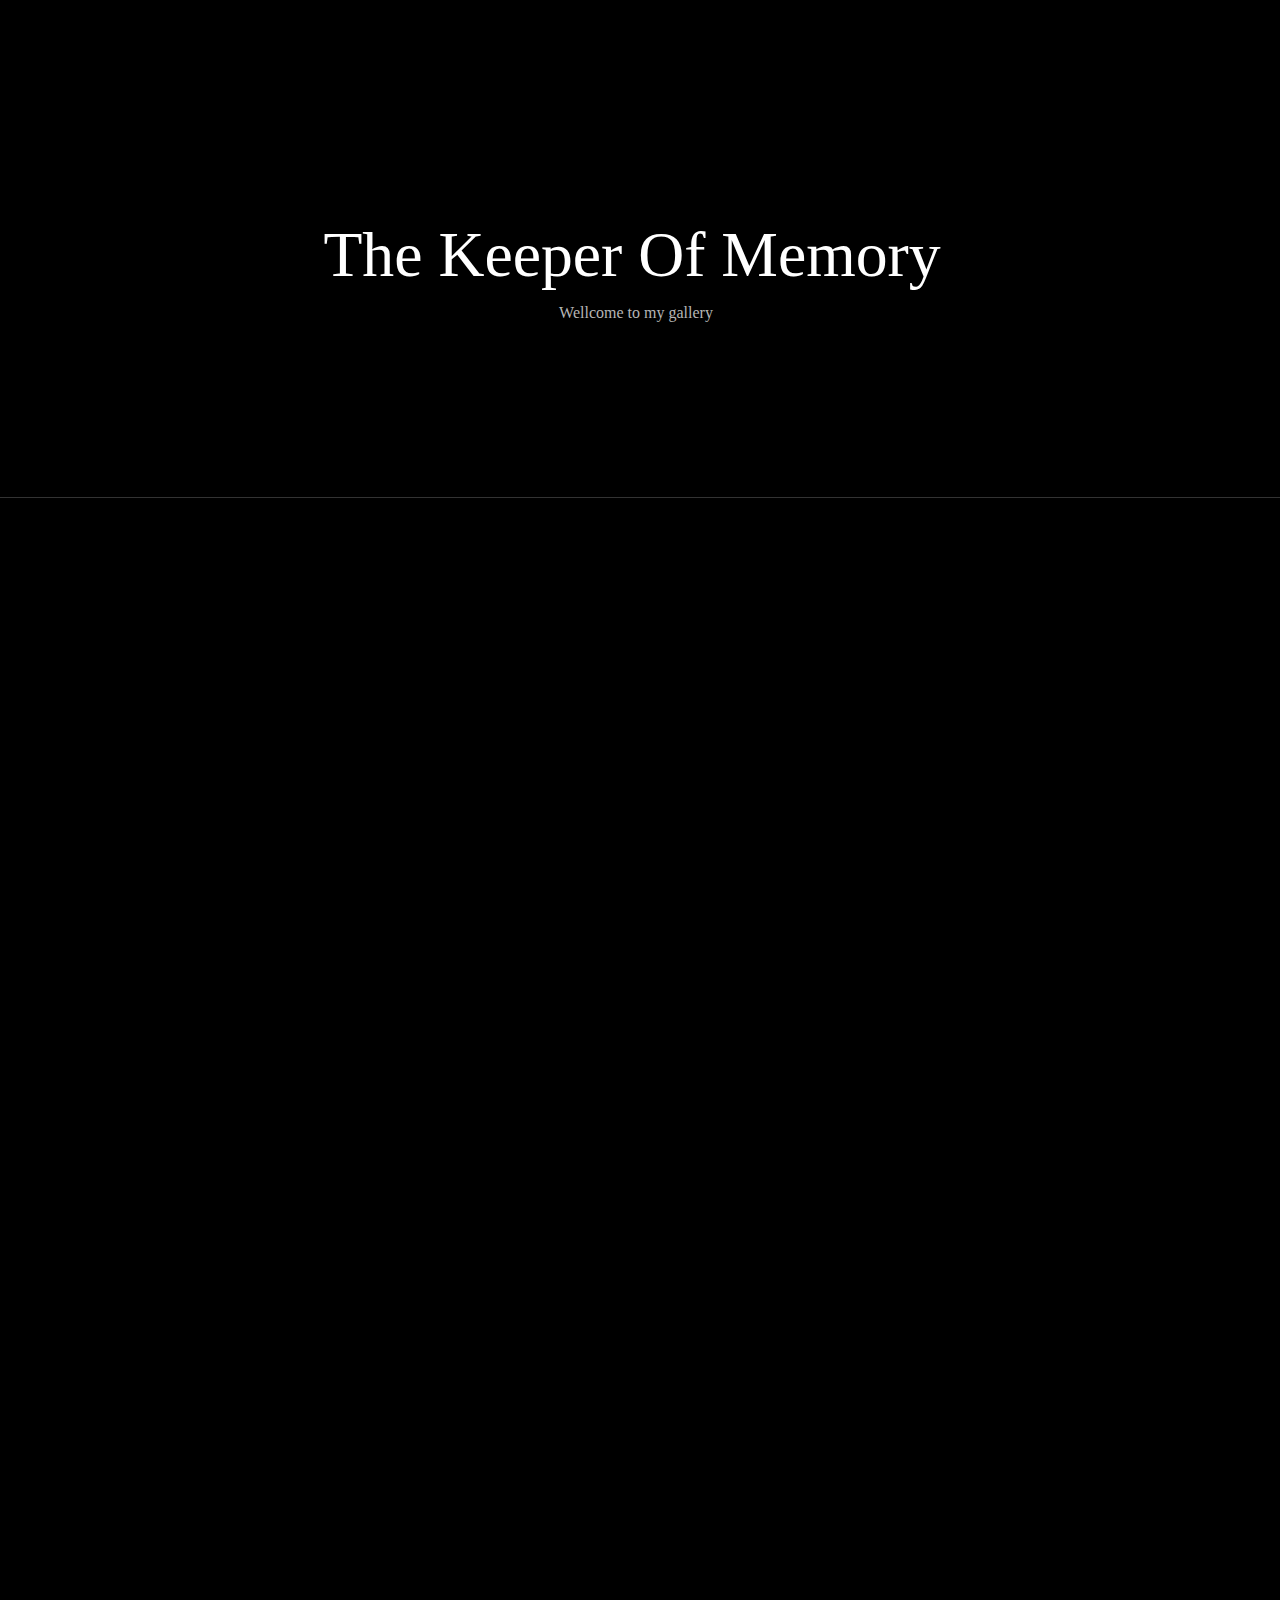
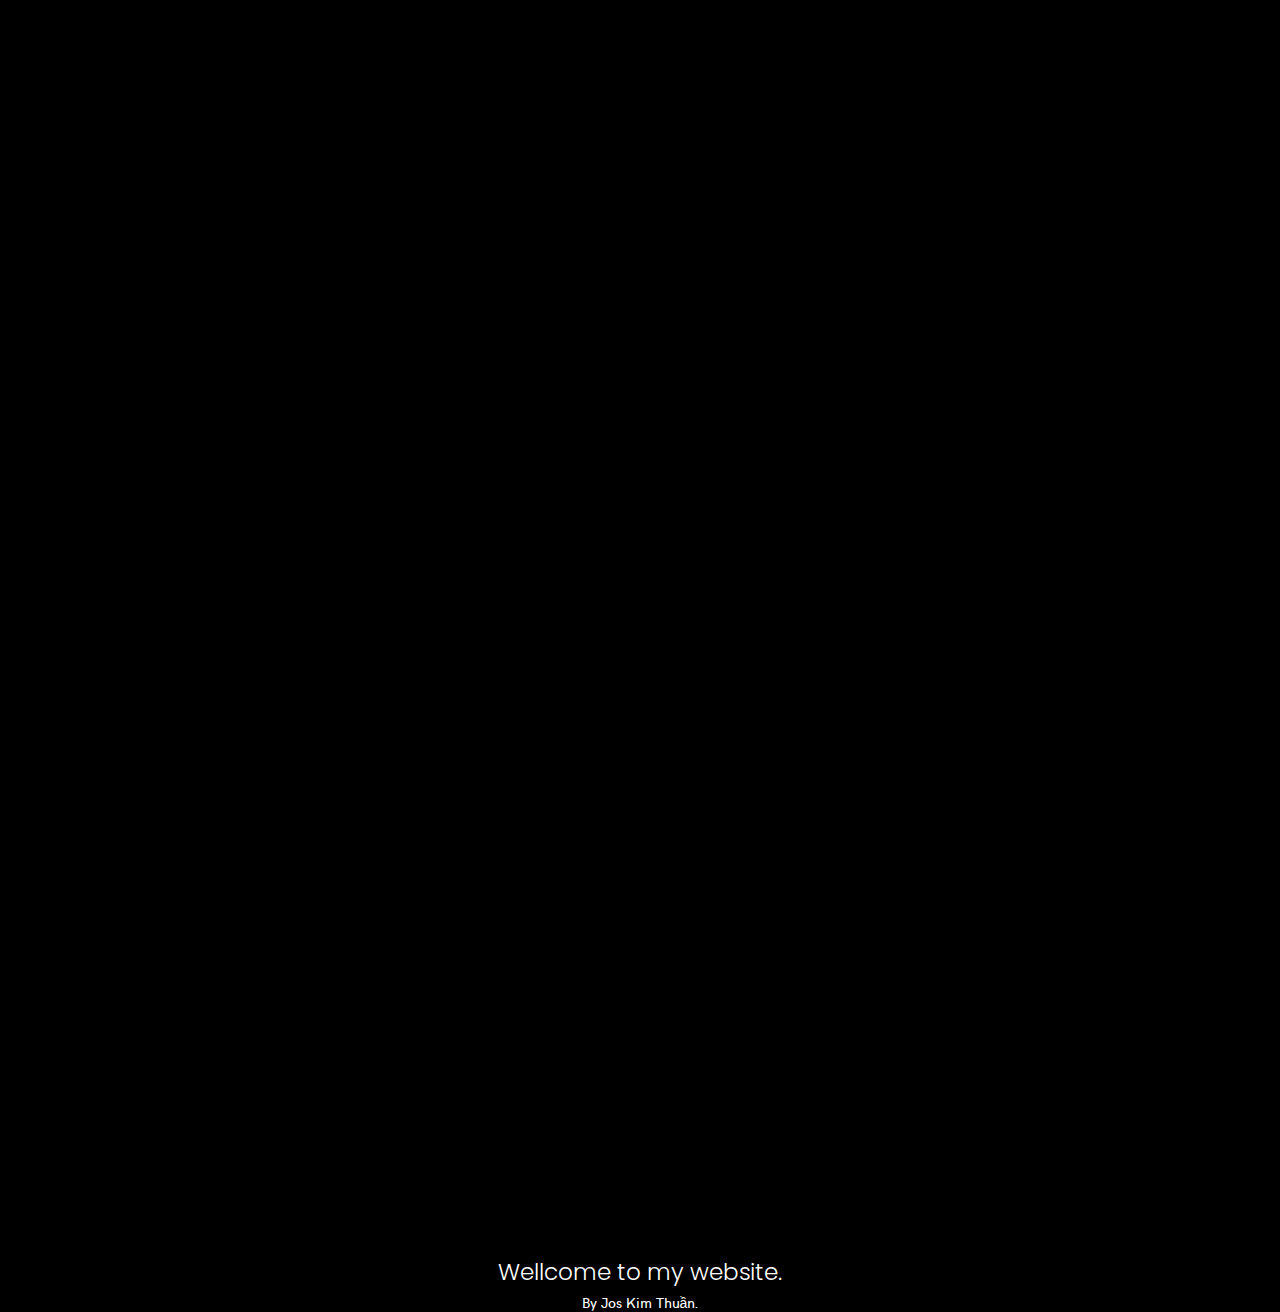
==== index.html @ 8feeb592 "Initial commit" ====
<!DOCTYPE html>
<html>
  <head>
    <title>The Keeper Of Memory</title>
    <meta name="viewport" content="width=device-width, initial-scale=1, maximum-scale=1">
    <meta charset="utf-8">
    <meta name="format-detection" content="telephone=no">
    <link rel="stylesheet" type="text/css" href="css/core.css">
<link rel="stylesheet" type="text/css" href="css/custom.css">
    <link rel="icon" type="image/png" href="favicon.png?version=4">
    <style type="text/css">
    @import url("css/elements.css");
    </style>
  </head>
  <body>
  <div id="wrapper" class="container-fluid">
      <header id="main-header" class="centered">
        <div class="responsive-nav">
          <div class="bar"></div>
          <div class="bar"></div>
          <div class="bar"></div>
        </div>
        <nav class="main-nav">
          <ul>
            <li><a href="pages/homepages/home-unique-scroll.html" class="active">Photo</a>
              <ul class="dropdown">
                <li><a href="pages/homepages/Trong Lòng Sài Gòn.html">Home - At The Heart Of Saigon&nbsp; &nbsp;</a>
                </li>
                <li><a href="pages/homepages/Chuyến tàu mùa hạ.html">Home - Chuyến tàu Mùa Hạ</a>
                </li>
                <li><a href="pages/homepages/home-fullscreen.html">Home - Fullscreen</a>
                </li>
                <li><a href="pages/homepages/home-fullscreen-offset.html">Home - Fullscreen offset</a>
                </li>
                <li><a href="pages/homepages/home-fullscreen-border.html">Home - Fullscreen border</a>
                </li>
                <li><a href="pages/homepages/home-hero-variant-1.html">Home - Hero variant 1</a>
                </li>
                <li><a href="pages/homepages/home-hero-variant-2.html">Home - Hero variant 2</a>
                </li>
                <li><a href="pages/homepages/home-sidebar-variant-1.html">Home - Sidebar variant 1</a>
                </li>
                <li><a href="pages/homepages/home-sidebar-variant-2.html">Home - Sidebar variant 2</a>
                </li>
              </ul>
            </li>
            <li><a href="pages/portfolio/portfolio-unique-scroll.html">Video</a>
              <ul class="dropdown">
                <li><a href="pages/portfolio/portfolio-unique-scroll.html">Portfolio - Unique scroll</a>
                </li>
                <li><a href="pages/portfolio/portfolio-classic-2-columns.html">Portfolio Classic - 2 columns</a>
                </li>
                <li><a href="pages/portfolio/portfolio-classic-3-columns.html">Portfolio Classic - 3 columns</a>
                </li>
                <li><a href="pages/portfolio/portfolio-classic-4-columns.html">Portfolio Classic - 4 columns</a>
                </li>
                <li><a href="pages/portfolio/portfolio-masonry.html">Portfolio Masonry - 4 columns</a>
                </li>
                <li><a href="pages/portfolio/portfolio-wide-photo.html">Portfolio - Wide photo</a>
                </li>
                <li><a href="pages/portfolio/portfolio-category-filters.html">Portfolio - Category filters</a>
                </li>
                <li><a href="pages/portfolio/portfolio-titan-slider.html">Portfolio - Titan Slider</a>
                </li>
              </ul>
            </li>
            <li><a href="pages/about/index.html">About</a>
            </li>
            <li><a href="pages/clients/index.html">Clients</a>
            </li>
            <li><a href="pages/contact/index.html">Contact</a>
            </li>
          </ul>
        </nav>
      </header>
    <div class="hero half vcenter border-bottom">
        <div class="container text-center">
			
          <h1>	The Keeper Of Memory&nbsp;</h1>
          <p class="text-ce">Wellcome to my gallery&nbsp;&nbsp;</p>
<html lang="vi">		
</head>
<body>
      </div>
      </div>
      <section>
        <div class="img-grid col-3 spacious">
          <div class="item-sizer"></div>
		  <a href="pages/homepages/Trong Lòng Sài Gòn.html" class="item effect"><img src="images/home/DSC00295 copy.jpg">
          <div class="caption">At The Heart Of Saigon </div></a>
			<a href="pages/homepages/Chuyến tàu mùa hạ.html" class="item effect"><img src="images/home/DSC07175.jpg">
                      <div class="caption">Chuyến Tàu Mùa Hạ</div></a>
			  <a href="pages/homepages/Film With Experience .html" class="item effect"><img src="images/home/DSC07254-copy.jpg">
                      <div class="caption"> Film With Experience</div></a>
			<a href="pages/homepages/Saveur Cafe.html" class="item effect"><img src="images/home/Untitled-2.jpg">
                      <div class="caption">Saveur Cafe</div></a><a href="pages/homepages/home-hero-variant-2.html" class="item effect"><img src="images/home/DSC05440-Edit.jpg">
                      <div class="caption">Sống - Saigon Home Cusine&nbsp; &nbsp; &nbsp; </div>
			</a>
		  <a href="pages/homepages/Le Flaneur Cafe.html" class="item effect"><img src="images/home/latte.jpg">
                      <div class="caption">Le Flaneur Cafe&nbsp;</div></a><a href="pages/portfolio/portfolio-unique-scroll.html" class="item effect"><img src="images/home/DSC07754.jpg">
                      <div class="caption">Orange &amp; Kokonurt&nbsp;</div></a><a href="pages/portfolio/portfolio-classic-2-columns.html" class="item effect"><img src="images/home/DSC02743.jpg">
                      <div class="caption">Biti's Hành Trình Của Thanh Xuân&nbsp;</div></a><a href="pages/portfolio/portfolio-classic-3-columns.html" class="item effect"><img src="images/home/5_1.9.2.jpg">
                      <div class="caption">Color Grading Jollibee TVC</div></a><a href="pages/homepages/MV CÓ NGÀY COLORIST.html" class="item effect"><img src="images/home/Untitled_1.29.1.jpg">
                      <div class="caption">COLOR GRADING MV CÓ NGÀY</div></a><a href="pages/portfolio/portfolio-masonry.html" class="item effect"><img src="images/home/z5580603219897_108f2b00074d851c2158ee49115f776c.jpg">
                      <div class="caption">Portfolio - Masonry</div></a><a href="pages/portfolio/portfolio-wide-photo.html" class="item effect"><img src="images/home/z5580603219897_108f2b00074d851c2158ee49115f776c.jpg">
                      <div class="caption">Portfolio - Wide</div></a><a href="pages/portfolio/portfolio-category-filters.html" class="item effect"><img src="images/home/z5580603206824_2358f6728b9cd5fef89960ec87cf457b.jpg">
                      <div class="caption">Portfolio - Category Filters</div></a><a href="pages/portfolio/portfolio-titan-slider.html" class="item effect"><img src="images/home/z5580603206824_2358f6728b9cd5fef89960ec87cf457b.jpg">
                      <div class="caption">Portfolio - Titan Slider</div></a><a href="pages/about/index.html" class="item effect"><img src="images/home/z5580603219897_108f2b00074d851c2158ee49115f776c.jpg">
                      <div class="caption">About</div></a><a href="pages/clients/index.html" class="item effect"><img src="images/home/z5580603206824_2358f6728b9cd5fef89960ec87cf457b.jpg">
                      <div class="caption">Clients</div></a><a href="pages/contact/index.html" class="item effect"><img src="images/home/DSC05402_1.jpg">
                      <div class="caption">Contact</div></a>
        </div>
      </section>
    </div>
    <script src="js/vendor.js"></script>
    <script src="js/functions.js"></script>
  </body>
	 
    </div>

    <footer>
<div>
	  </div>
		<h3 class="text-center">Wellcome to my website.</h3>
			<h5 class="text-center">By Jos Kim Thuần.</h5>
    </footer>
</html>
---- css/core.css ----
@charset "UTF-8";
/*--------------
---   Core   ---
---------------*/
/*!
 * Bootstrap v3.3.7 (http://getbootstrap.com)
 * Copyright 2011-2016 Twitter, Inc.
 * Licensed under MIT (https://github.com/twbs/bootstrap/blob/master/LICENSE)
 */
/*! normalize.css v3.0.3 | MIT License | github.com/necolas/normalize.css */
@import url(https://fonts.googleapis.com/css?family=Poppins:300,400,600,700);
html {
  font-family: sans-serif;
  -ms-text-size-adjust: 100%;
  -webkit-text-size-adjust: 100%;
}

body {
  margin: 0;
}

article,
aside,
details,
figcaption,
figure,
footer,
header,
hgroup,
main,
menu,
nav,
section,
summary {
  display: block;
}

audio,
canvas,
progress,
video {
  display: inline-block;
  vertical-align: baseline;
}

audio:not([controls]) {
  display: none;
  height: 0;
}

[hidden],
template {
  display: none;
}

a {
  background-color: transparent;
}

a:active,
a:hover {
  outline: 0;
}

abbr[title] {
  border-bottom: 1px dotted;
}

b,
strong {
  font-weight: bold;
}

dfn {
  font-style: italic;
}

h1 {
    font-size: 2em;
    margin-top: 0.67em;
    margin-right: 0;
    margin-bottom: 0.67em;
}

mark {
  background: #ff0;
  color: #000;
}

small {
  font-size: 80%;
}

sub,
sup {
  font-size: 75%;
  line-height: 0;
  position: relative;
  vertical-align: baseline;
}

sup {
  top: -0.5em;
}

sub {
  bottom: -0.25em;
}

img {
  border: 0;
}

svg:not(:root) {
  overflow: hidden;
}

figure {
  margin: 1em 40px;
}

hr {
  box-sizing: content-box;
  height: 0;
}

pre {
  overflow: auto;
}

code,
kbd,
pre,
samp {
  font-family: monospace, monospace;
  font-size: 1em;
}

button,
input,
optgroup,
select,
textarea {
  color: inherit;
  font: inherit;
  margin: 0;
}

button {
  overflow: visible;
}

button,
select {
  text-transform: none;
}

button,
html input[type="button"],
input[type="reset"],
input[type="submit"] {
  -webkit-appearance: button;
  cursor: pointer;
}

button[disabled],
html input[disabled] {
  cursor: default;
}

button::-moz-focus-inner,
input::-moz-focus-inner {
  border: 0;
  padding: 0;
}

input {
  line-height: normal;
}

input[type="checkbox"],
input[type="radio"] {
  box-sizing: border-box;
  padding: 0;
}

input[type="number"]::-webkit-inner-spin-button,
input[type="number"]::-webkit-outer-spin-button {
  height: auto;
}

input[type="search"] {
  -webkit-appearance: textfield;
  box-sizing: content-box;
}

input[type="search"]::-webkit-search-cancel-button,
input[type="search"]::-webkit-search-decoration {
  -webkit-appearance: none;
}

fieldset {
  border: 1px solid #c0c0c0;
  margin: 0 2px;
  padding: 0.35em 0.625em 0.75em;
}

legend {
  border: 0;
  padding: 0;
}

textarea {
  overflow: auto;
}

optgroup {
  font-weight: bold;
}

table {
  border-collapse: collapse;
  border-spacing: 0;
}

td,
th {
  padding: 0;
}

/*! Source: https://github.com/h5bp/html5-boilerplate/blob/master/src/css/main.css */
@media print {
  *,
  *:before,
  *:after {
    background: transparent !important;
    color: #000 !important;
    box-shadow: none !important;
    text-shadow: none !important;
  }
  a,
  a:visited {
    text-decoration: underline;
  }
  a[href]:after {
    content: " (" attr(href) ")";
  }
  abbr[title]:after {
    content: " (" attr(title) ")";
  }
  a[href^="#"]:after,
  a[href^="javascript:"]:after {
    content: "";
  }
  pre,
  blockquote {
    border: 1px solid #999;
    page-break-inside: avoid;
  }
  thead {
    display: table-header-group;
  }
  tr,
  img {
    page-break-inside: avoid;
  }
  img {
    max-width: 100% !important;
  }
  p,
  h2,
  h3 {
    orphans: 3;
    widows: 3;
  }
  h2,
  h3 {
    page-break-after: avoid;
  }
  .navbar {
    display: none;
  }
  .btn > .caret,
  .dropup > .btn > .caret {
    border-top-color: #000 !important;
  }
  .label {
    border: 1px solid #000;
  }
  .table {
    border-collapse: collapse !important;
  }
  .table td,
  .table th {
    background-color: #fff !important;
  }
  .table-bordered th,
  .table-bordered td {
    border: 1px solid #ddd !important;
  }
}

@font-face {
  font-family: 'Glyphicons Halflings';
  src: url("../fonts/bootstrap/glyphicons-halflings-regular.eot");
  src: url("../fonts/bootstrap/glyphicons-halflings-regular.eot?#iefix") format("embedded-opentype"), url("../fonts/bootstrap/glyphicons-halflings-regular.woff2") format("woff2"), url("../fonts/bootstrap/glyphicons-halflings-regular.woff") format("woff"), url("../fonts/bootstrap/glyphicons-halflings-regular.ttf") format("truetype"), url("../fonts/bootstrap/glyphicons-halflings-regular.svg#glyphicons_halflingsregular") format("svg");
}

.glyphicon {
  position: relative;
  top: 1px;
  display: inline-block;
  font-family: 'Glyphicons Halflings';
  font-style: normal;
  font-weight: normal;
  line-height: 1;
  -webkit-font-smoothing: antialiased;
  -moz-osx-font-smoothing: grayscale;
}

.glyphicon-asterisk:before {
  content: "\002a";
}

.glyphicon-plus:before {
  content: "\002b";
}

.glyphicon-euro:before,
.glyphicon-eur:before {
  content: "\20ac";
}

.glyphicon-minus:before {
  content: "\2212";
}

.glyphicon-cloud:before {
  content: "\2601";
}

.glyphicon-envelope:before {
  content: "\2709";
}

.glyphicon-pencil:before {
  content: "\270f";
}

.glyphicon-glass:before {
  content: "\e001";
}

.glyphicon-music:before {
  content: "\e002";
}

.glyphicon-search:before {
  content: "\e003";
}

.glyphicon-heart:before {
  content: "\e005";
}

.glyphicon-star:before {
  content: "\e006";
}

.glyphicon-star-empty:before {
  content: "\e007";
}

.glyphicon-user:before {
  content: "\e008";
}

.glyphicon-film:before {
  content: "\e009";
}

.glyphicon-th-large:before {
  content: "\e010";
}

.glyphicon-th:before {
  content: "\e011";
}

.glyphicon-th-list:before {
  content: "\e012";
}

.glyphicon-ok:before {
  content: "\e013";
}

.glyphicon-remove:before {
  content: "\e014";
}

.glyphicon-zoom-in:before {
  content: "\e015";
}

.glyphicon-zoom-out:before {
  content: "\e016";
}

.glyphicon-off:before {
  content: "\e017";
}

.glyphicon-signal:before {
  content: "\e018";
}

.glyphicon-cog:before {
  content: "\e019";
}

.glyphicon-trash:before {
  content: "\e020";
}

.glyphicon-home:before {
  content: "\e021";
}

.glyphicon-file:before {
  content: "\e022";
}

.glyphicon-time:before {
  content: "\e023";
}

.glyphicon-road:before {
  content: "\e024";
}

.glyphicon-download-alt:before {
  content: "\e025";
}

.glyphicon-download:before {
  content: "\e026";
}

.glyphicon-upload:before {
  content: "\e027";
}

.glyphicon-inbox:before {
  content: "\e028";
}

.glyphicon-play-circle:before {
  content: "\e029";
}

.glyphicon-repeat:before {
  content: "\e030";
}

.glyphicon-refresh:before {
  content: "\e031";
}

.glyphicon-list-alt:before {
  content: "\e032";
}

.glyphicon-lock:before {
  content: "\e033";
}

.glyphicon-flag:before {
  content: "\e034";
}

.glyphicon-headphones:before {
  content: "\e035";
}

.glyphicon-volume-off:before {
  content: "\e036";
}

.glyphicon-volume-down:before {
  content: "\e037";
}

.glyphicon-volume-up:before {
  content: "\e038";
}

.glyphicon-qrcode:before {
  content: "\e039";
}

.glyphicon-barcode:before {
  content: "\e040";
}

.glyphicon-tag:before {
  content: "\e041";
}

.glyphicon-tags:before {
  content: "\e042";
}

.glyphicon-book:before {
  content: "\e043";
}

.glyphicon-bookmark:before {
  content: "\e044";
}

.glyphicon-print:before {
  content: "\e045";
}

.glyphicon-camera:before {
  content: "\e046";
}

.glyphicon-font:before {
  content: "\e047";
}

.glyphicon-bold:before {
  content: "\e048";
}

.glyphicon-italic:before {
  content: "\e049";
}

.glyphicon-text-height:before {
  content: "\e050";
}

.glyphicon-text-width:before {
  content: "\e051";
}

.glyphicon-align-left:before {
  content: "\e052";
}

.glyphicon-align-center:before {
  content: "\e053";
}

.glyphicon-align-right:before {
  content: "\e054";
}

.glyphicon-align-justify:before {
  content: "\e055";
}

.glyphicon-list:before {
  content: "\e056";
}

.glyphicon-indent-left:before {
  content: "\e057";
}

.glyphicon-indent-right:before {
  content: "\e058";
}

.glyphicon-facetime-video:before {
  content: "\e059";
}

.glyphicon-picture:before {
  content: "\e060";
}

.glyphicon-map-marker:before {
  content: "\e062";
}

.glyphicon-adjust:before {
  content: "\e063";
}

.glyphicon-tint:before {
  content: "\e064";
}

.glyphicon-edit:before {
  content: "\e065";
}

.glyphicon-share:before {
  content: "\e066";
}

.glyphicon-check:before {
  content: "\e067";
}

.glyphicon-move:before {
  content: "\e068";
}

.glyphicon-step-backward:before {
  content: "\e069";
}

.glyphicon-fast-backward:before {
  content: "\e070";
}

.glyphicon-backward:before {
  content: "\e071";
}

.glyphicon-play:before {
  content: "\e072";
}

.glyphicon-pause:before {
  content: "\e073";
}

.glyphicon-stop:before {
  content: "\e074";
}

.glyphicon-forward:before {
  content: "\e075";
}

.glyphicon-fast-forward:before {
  content: "\e076";
}

.glyphicon-step-forward:before {
  content: "\e077";
}

.glyphicon-eject:before {
  content: "\e078";
}

.glyphicon-chevron-left:before {
  content: "\e079";
}

.glyphicon-chevron-right:before {
  content: "\e080";
}

.glyphicon-plus-sign:before {
  content: "\e081";
}

.glyphicon-minus-sign:before {
  content: "\e082";
}

.glyphicon-remove-sign:before {
  content: "\e083";
}

.glyphicon-ok-sign:before {
  content: "\e084";
}

.glyphicon-question-sign:before {
  content: "\e085";
}

.glyphicon-info-sign:before {
  content: "\e086";
}

.glyphicon-screenshot:before {
  content: "\e087";
}

.glyphicon-remove-circle:before {
  content: "\e088";
}

.glyphicon-ok-circle:before {
  content: "\e089";
}

.glyphicon-ban-circle:before {
  content: "\e090";
}

.glyphicon-arrow-left:before {
  content: "\e091";
}

.glyphicon-arrow-right:before {
  content: "\e092";
}

.glyphicon-arrow-up:before {
  content: "\e093";
}

.glyphicon-arrow-down:before {
  content: "\e094";
}

.glyphicon-share-alt:before {
  content: "\e095";
}

.glyphicon-resize-full:before {
  content: "\e096";
}

.glyphicon-resize-small:before {
  content: "\e097";
}

.glyphicon-exclamation-sign:before {
  content: "\e101";
}

.glyphicon-gift:before {
  content: "\e102";
}

.glyphicon-leaf:before {
  content: "\e103";
}

.glyphicon-fire:before {
  content: "\e104";
}

.glyphicon-eye-open:before {
  content: "\e105";
}

.glyphicon-eye-close:before {
  content: "\e106";
}

.glyphicon-warning-sign:before {
  content: "\e107";
}

.glyphicon-plane:before {
  content: "\e108";
}

.glyphicon-calendar:before {
  content: "\e109";
}

.glyphicon-random:before {
  content: "\e110";
}

.glyphicon-comment:before {
  content: "\e111";
}

.glyphicon-magnet:before {
  content: "\e112";
}

.glyphicon-chevron-up:before {
  content: "\e113";
}

.glyphicon-chevron-down:before {
  content: "\e114";
}

.glyphicon-retweet:before {
  content: "\e115";
}

.glyphicon-shopping-cart:before {
  content: "\e116";
}

.glyphicon-folder-close:before {
  content: "\e117";
}

.glyphicon-folder-open:before {
  content: "\e118";
}

.glyphicon-resize-vertical:before {
  content: "\e119";
}

.glyphicon-resize-horizontal:before {
  content: "\e120";
}

.glyphicon-hdd:before {
  content: "\e121";
}

.glyphicon-bullhorn:before {
  content: "\e122";
}

.glyphicon-bell:before {
  content: "\e123";
}

.glyphicon-certificate:before {
  content: "\e124";
}

.glyphicon-thumbs-up:before {
  content: "\e125";
}

.glyphicon-thumbs-down:before {
  content: "\e126";
}

.glyphicon-hand-right:before {
  content: "\e127";
}

.glyphicon-hand-left:before {
  content: "\e128";
}

.glyphicon-hand-up:before {
  content: "\e129";
}

.glyphicon-hand-down:before {
  content: "\e130";
}

.glyphicon-circle-arrow-right:before {
  content: "\e131";
}

.glyphicon-circle-arrow-left:before {
  content: "\e132";
}

.glyphicon-circle-arrow-up:before {
  content: "\e133";
}

.glyphicon-circle-arrow-down:before {
  content: "\e134";
}

.glyphicon-globe:before {
  content: "\e135";
}

.glyphicon-wrench:before {
  content: "\e136";
}

.glyphicon-tasks:before {
  content: "\e137";
}

.glyphicon-filter:before {
  content: "\e138";
}

.glyphicon-briefcase:before {
  content: "\e139";
}

.glyphicon-fullscreen:before {
  content: "\e140";
}

.glyphicon-dashboard:before {
  content: "\e141";
}

.glyphicon-paperclip:before {
  content: "\e142";
}

.glyphicon-heart-empty:before {
  content: "\e143";
}

.glyphicon-link:before {
  content: "\e144";
}

.glyphicon-phone:before {
  content: "\e145";
}

.glyphicon-pushpin:before {
  content: "\e146";
}

.glyphicon-usd:before {
  content: "\e148";
}

.glyphicon-gbp:before {
  content: "\e149";
}

.glyphicon-sort:before {
  content: "\e150";
}

.glyphicon-sort-by-alphabet:before {
  content: "\e151";
}

.glyphicon-sort-by-alphabet-alt:before {
  content: "\e152";
}

.glyphicon-sort-by-order:before {
  content: "\e153";
}

.glyphicon-sort-by-order-alt:before {
  content: "\e154";
}

.glyphicon-sort-by-attributes:before {
  content: "\e155";
}

.glyphicon-sort-by-attributes-alt:before {
  content: "\e156";
}

.glyphicon-unchecked:before {
  content: "\e157";
}

.glyphicon-expand:before {
  content: "\e158";
}

.glyphicon-collapse-down:before {
  content: "\e159";
}

.glyphicon-collapse-up:before {
  content: "\e160";
}

.glyphicon-log-in:before {
  content: "\e161";
}

.glyphicon-flash:before {
  content: "\e162";
}

.glyphicon-log-out:before {
  content: "\e163";
}

.glyphicon-new-window:before {
  content: "\e164";
}

.glyphicon-record:before {
  content: "\e165";
}

.glyphicon-save:before {
  content: "\e166";
}

.glyphicon-open:before {
  content: "\e167";
}

.glyphicon-saved:before {
  content: "\e168";
}

.glyphicon-import:before {
  content: "\e169";
}

.glyphicon-export:before {
  content: "\e170";
}

.glyphicon-send:before {
  content: "\e171";
}

.glyphicon-floppy-disk:before {
  content: "\e172";
}

.glyphicon-floppy-saved:before {
  content: "\e173";
}

.glyphicon-floppy-remove:before {
  content: "\e174";
}

.glyphicon-floppy-save:before {
  content: "\e175";
}

.glyphicon-floppy-open:before {
  content: "\e176";
}

.glyphicon-credit-card:before {
  content: "\e177";
}

.glyphicon-transfer:before {
  content: "\e178";
}

.glyphicon-cutlery:before {
  content: "\e179";
}

.glyphicon-header:before {
  content: "\e180";
}

.glyphicon-compressed:before {
  content: "\e181";
}

.glyphicon-earphone:before {
  content: "\e182";
}

.glyphicon-phone-alt:before {
  content: "\e183";
}

.glyphicon-tower:before {
  content: "\e184";
}

.glyphicon-stats:before {
  content: "\e185";
}

.glyphicon-sd-video:before {
  content: "\e186";
}

.glyphicon-hd-video:before {
  content: "\e187";
}

.glyphicon-subtitles:before {
  content: "\e188";
}

.glyphicon-sound-stereo:before {
  content: "\e189";
}

.glyphicon-sound-dolby:before {
  content: "\e190";
}

.glyphicon-sound-5-1:before {
  content: "\e191";
}

.glyphicon-sound-6-1:before {
  content: "\e192";
}

.glyphicon-sound-7-1:before {
  content: "\e193";
}

.glyphicon-copyright-mark:before {
  content: "\e194";
}

.glyphicon-registration-mark:before {
  content: "\e195";
}

.glyphicon-cloud-download:before {
  content: "\e197";
}

.glyphicon-cloud-upload:before {
  content: "\e198";
}

.glyphicon-tree-conifer:before {
  content: "\e199";
}

.glyphicon-tree-deciduous:before {
  content: "\e200";
}

.glyphicon-cd:before {
  content: "\e201";
}

.glyphicon-save-file:before {
  content: "\e202";
}

.glyphicon-open-file:before {
  content: "\e203";
}

.glyphicon-level-up:before {
  content: "\e204";
}

.glyphicon-copy:before {
  content: "\e205";
}

.glyphicon-paste:before {
  content: "\e206";
}

.glyphicon-alert:before {
  content: "\e209";
}

.glyphicon-equalizer:before {
  content: "\e210";
}

.glyphicon-king:before {
  content: "\e211";
}

.glyphicon-queen:before {
  content: "\e212";
}

.glyphicon-pawn:before {
  content: "\e213";
}

.glyphicon-bishop:before {
  content: "\e214";
}

.glyphicon-knight:before {
  content: "\e215";
}

.glyphicon-baby-formula:before {
  content: "\e216";
}

.glyphicon-tent:before {
  content: "\26fa";
}

.glyphicon-blackboard:before {
  content: "\e218";
}

.glyphicon-bed:before {
  content: "\e219";
}

.glyphicon-apple:before {
  content: "\f8ff";
}

.glyphicon-erase:before {
  content: "\e221";
}

.glyphicon-hourglass:before {
  content: "\231b";
}

.glyphicon-lamp:before {
  content: "\e223";
}

.glyphicon-duplicate:before {
  content: "\e224";
}

.glyphicon-piggy-bank:before {
  content: "\e225";
}

.glyphicon-scissors:before {
  content: "\e226";
}

.glyphicon-bitcoin:before {
  content: "\e227";
}

.glyphicon-btc:before {
  content: "\e227";
}

.glyphicon-xbt:before {
  content: "\e227";
}

.glyphicon-yen:before {
  content: "\00a5";
}

.glyphicon-jpy:before {
  content: "\00a5";
}

.glyphicon-ruble:before {
  content: "\20bd";
}

.glyphicon-rub:before {
  content: "\20bd";
}

.glyphicon-scale:before {
  content: "\e230";
}

.glyphicon-ice-lolly:before {
  content: "\e231";
}

.glyphicon-ice-lolly-tasted:before {
  content: "\e232";
}

.glyphicon-education:before {
  content: "\e233";
}

.glyphicon-option-horizontal:before {
  content: "\e234";
}

.glyphicon-option-vertical:before {
  content: "\e235";
}

.glyphicon-menu-hamburger:before {
  content: "\e236";
}

.glyphicon-modal-window:before {
  content: "\e237";
}

.glyphicon-oil:before {
  content: "\e238";
}

.glyphicon-grain:before {
  content: "\e239";
}

.glyphicon-sunglasses:before {
  content: "\e240";
}

.glyphicon-text-size:before {
  content: "\e241";
}

.glyphicon-text-color:before {
  content: "\e242";
}

.glyphicon-text-background:before {
  content: "\e243";
}

.glyphicon-object-align-top:before {
  content: "\e244";
}

.glyphicon-object-align-bottom:before {
  content: "\e245";
}

.glyphicon-object-align-horizontal:before {
  content: "\e246";
}

.glyphicon-object-align-left:before {
  content: "\e247";
}

.glyphicon-object-align-vertical:before {
  content: "\e248";
}

.glyphicon-object-align-right:before {
  content: "\e249";
}

.glyphicon-triangle-right:before {
  content: "\e250";
}

.glyphicon-triangle-left:before {
  content: "\e251";
}

.glyphicon-triangle-bottom:before {
  content: "\e252";
}

.glyphicon-triangle-top:before {
  content: "\e253";
}

.glyphicon-console:before {
  content: "\e254";
}

.glyphicon-superscript:before {
  content: "\e255";
}

.glyphicon-subscript:before {
  content: "\e256";
}

.glyphicon-menu-left:before {
  content: "\e257";
}

.glyphicon-menu-right:before {
  content: "\e258";
}

.glyphicon-menu-down:before {
  content: "\e259";
}

.glyphicon-menu-up:before {
  content: "\e260";
}

* {
  box-sizing: border-box;
}

*:before,
*:after {
  box-sizing: border-box;
}

html {
  font-size: 10px;
  -webkit-tap-highlight-color: transparent;
}

body {
    font-family: "Helvetica Neue", Helvetica, Arial, sans-serif;
    font-size: 14px;
    line-height: 1.42857;
    color: #000000;
    background-color: #fff;
}

input,
button,
select,
textarea {
  font-family: inherit;
  font-size: inherit;
  line-height: inherit;
}

a {
  color: #337ab7;
  text-decoration: none;
}

a:hover, a:focus {
  color: #23527c;
  text-decoration: underline;
}

a:focus {
  outline: 5px auto -webkit-focus-ring-color;
  outline-offset: -2px;
}

figure {
  margin: 0;
}

img {
    vertical-align: middle;
    margin-top: 3px;
}

.img-responsive {
  display: block;
  max-width: 100%;
  height: auto;
}

.img-rounded {
  border-radius: 6px;
}

.img-thumbnail {
  padding: 4px;
  line-height: 1.42857;
  background-color: #fff;
  border: 1px solid #ddd;
  border-radius: 4px;
  -webkit-transition: all 0.2s ease-in-out;
  transition: all 0.2s ease-in-out;
  display: inline-block;
  max-width: 100%;
  height: auto;
}

.img-circle {
  border-radius: 50%;
}

hr {
  margin-top: 20px;
  margin-bottom: 20px;
  border: 0;
  border-top: 1px solid #eeeeee;
}

.sr-only {
  position: absolute;
  width: 1px;
  height: 1px;
  margin: -1px;
  padding: 0;
  overflow: hidden;
  clip: rect(0, 0, 0, 0);
  border: 0;
}

.sr-only-focusable:active, .sr-only-focusable:focus {
  position: static;
  width: auto;
  height: auto;
  margin: 0;
  overflow: visible;
  clip: auto;
}

[role="button"] {
  cursor: pointer;
}

h1, h2, h3, h4, h5, h6,
.h1, .h2, .h3, .h4, .h5, .h6 {
  font-family: inherit;
  font-weight: 500;
  line-height: 1.1;
  color: inherit;
}

h1 small,
h1 .small, h2 small,
h2 .small, h3 small,
h3 .small, h4 small,
h4 .small, h5 small,
h5 .small, h6 small,
h6 .small,
.h1 small,
.h1 .small, .h2 small,
.h2 .small, .h3 small,
.h3 .small, .h4 small,
.h4 .small, .h5 small,
.h5 .small, .h6 small,
.h6 .small {
  font-weight: normal;
  line-height: 1;
  color: #777777;
}

h1, .h1,
h2, .h2,
h3, .h3 {
    margin-top: 35px;
    margin-bottom: 10px;
}

h1 small,
h1 .small, .h1 small,
.h1 .small,
h2 small,
h2 .small, .h2 small,
.h2 .small,
h3 small,
h3 .small, .h3 small,
.h3 .small {
  font-size: 65%;
}

h4, .h4,
h5, .h5,
h6, .h6 {
  margin-top: 10px;
  margin-bottom: 10px;
}

h4 small,
h4 .small, .h4 small,
.h4 .small,
h5 small,
h5 .small, .h5 small,
.h5 .small,
h6 small,
h6 .small, .h6 small,
.h6 .small {
  font-size: 75%;
}

h1, .h1 {
  font-size: 36px;
}

h2, .h2 {
  font-size: 30px;
}

h3, .h3 {
  font-size: 24px;
}

h4, .h4 {
  font-size: 18px;
}

h5, .h5 {
  font-size: 14px;
}

h6, .h6 {
  font-size: 12px;
}

p {
  margin: 0 0 10px;
}

.lead {
  margin-bottom: 20px;
  font-size: 16px;
  font-weight: 300;
  line-height: 1.4;
}

@media (min-width: 768px) {
  .lead {
    font-size: 21px;
  }
}

small,
.small {
  font-size: 85%;
}

mark,
.mark {
  background-color: #fcf8e3;
  padding: .2em;
}

.text-left {
  text-align: left;
}

.text-right {
  text-align: right;
}

.text-center {
    text-align: center;
}

.text-justify {
  text-align: justify;
}

.text-nowrap {
  white-space: nowrap;
}

.text-lowercase {
  text-transform: lowercase;
}

.text-uppercase, .initialism {
  text-transform: uppercase;
}

.text-capitalize {
  text-transform: capitalize;
}

.text-muted {
  color: #777777;
}

.text-primary {
  color: #337ab7;
}

a.text-primary:hover,
a.text-primary:focus {
  color: #286090;
}

.text-success {
  color: #3c763d;
}

a.text-success:hover,
a.text-success:focus {
  color: #2b542c;
}

.text-info {
  color: #31708f;
}

a.text-info:hover,
a.text-info:focus {
  color: #245269;
}

.text-warning {
  color: #8a6d3b;
}

a.text-warning:hover,
a.text-warning:focus {
  color: #66512c;
}

.text-danger {
  color: #a94442;
}

a.text-danger:hover,
a.text-danger:focus {
  color: #843534;
}

.bg-primary {
  color: #fff;
}

.bg-primary {
  background-color: #337ab7;
}

a.bg-primary:hover,
a.bg-primary:focus {
  background-color: #286090;
}

.bg-success {
  background-color: #dff0d8;
}

a.bg-success:hover,
a.bg-success:focus {
  background-color: #c1e2b3;
}

.bg-info {
  background-color: #d9edf7;
}

a.bg-info:hover,
a.bg-info:focus {
  background-color: #afd9ee;
}

.bg-warning {
  background-color: #fcf8e3;
}

a.bg-warning:hover,
a.bg-warning:focus {
  background-color: #f7ecb5;
}

.bg-danger {
  background-color: #f2dede;
}

a.bg-danger:hover,
a.bg-danger:focus {
  background-color: #e4b9b9;
}

.page-header {
  padding-bottom: 9px;
  margin: 40px 0 20px;
  border-bottom: 1px solid #eeeeee;
}

ul,
ol {
  margin-top: 0;
  margin-bottom: 10px;
}

ul ul,
ul ol,
ol ul,
ol ol {
  margin-bottom: 0;
}

.list-unstyled {
  padding-left: 0;
  list-style: none;
}

.list-inline {
  padding-left: 0;
  list-style: none;
  margin-left: -5px;
}

.list-inline > li {
  display: inline-block;
  padding-left: 5px;
  padding-right: 5px;
}

dl {
  margin-top: 0;
  margin-bottom: 20px;
}

dt,
dd {
  line-height: 1.42857;
}

dt {
  font-weight: bold;
}

dd {
  margin-left: 0;
}

.dl-horizontal dd:before, .dl-horizontal dd:after {
  content: " ";
  display: table;
}

.dl-horizontal dd:after {
  clear: both;
}

@media (min-width: 768px) {
  .dl-horizontal dt {
    float: left;
    width: 160px;
    clear: left;
    text-align: right;
    overflow: hidden;
    text-overflow: ellipsis;
    white-space: nowrap;
  }
  .dl-horizontal dd {
    margin-left: 180px;
  }
}

abbr[title],
abbr[data-original-title] {
  cursor: help;
  border-bottom: 1px dotted #777777;
}

.initialism {
  font-size: 90%;
}

blockquote {
  padding: 10px 20px;
  margin: 0 0 20px;
  font-size: 17.5px;
  border-left: 5px solid #eeeeee;
}

blockquote p:last-child,
blockquote ul:last-child,
blockquote ol:last-child {
  margin-bottom: 0;
}

blockquote footer,
blockquote small,
blockquote .small {
  display: block;
  font-size: 80%;
  line-height: 1.42857;
  color: #777777;
}

blockquote footer:before,
blockquote small:before,
blockquote .small:before {
  content: '\2014 \00A0';
}

.blockquote-reverse,
blockquote.pull-right {
  padding-right: 15px;
  padding-left: 0;
  border-right: 5px solid #eeeeee;
  border-left: 0;
  text-align: right;
}

.blockquote-reverse footer:before,
.blockquote-reverse small:before,
.blockquote-reverse .small:before,
blockquote.pull-right footer:before,
blockquote.pull-right small:before,
blockquote.pull-right .small:before {
  content: '';
}

.blockquote-reverse footer:after,
.blockquote-reverse small:after,
.blockquote-reverse .small:after,
blockquote.pull-right footer:after,
blockquote.pull-right small:after,
blockquote.pull-right .small:after {
  content: '\00A0 \2014';
}

address {
  margin-bottom: 20px;
  font-style: normal;
  line-height: 1.42857;
}

code,
kbd,
pre,
samp {
  font-family: Menlo, Monaco, Consolas, "Courier New", monospace;
}

code {
  padding: 2px 4px;
  font-size: 90%;
  color: #c7254e;
  background-color: #f9f2f4;
  border-radius: 4px;
}

kbd {
  padding: 2px 4px;
  font-size: 90%;
  color: #fff;
  background-color: #333;
  border-radius: 3px;
  box-shadow: inset 0 -1px 0 rgba(0, 0, 0, 0.25);
}

kbd kbd {
  padding: 0;
  font-size: 100%;
  font-weight: bold;
  box-shadow: none;
}

pre {
  display: block;
  padding: 9.5px;
  margin: 0 0 10px;
  font-size: 13px;
  line-height: 1.42857;
  word-break: break-all;
  word-wrap: break-word;
  color: #333333;
  background-color: #f5f5f5;
  border: 1px solid #ccc;
  border-radius: 4px;
}

pre code {
  padding: 0;
  font-size: inherit;
  color: inherit;
  white-space: pre-wrap;
  background-color: transparent;
  border-radius: 0;
}

.pre-scrollable {
  max-height: 340px;
  overflow-y: scroll;
}

.container {
  margin-right: auto;
  margin-left: auto;
  padding-left: 15px;
  padding-right: 15px;
}

.container:before, .container:after {
  content: " ";
  display: table;
}

.container:after {
  clear: both;
}

@media (min-width: 768px) {
  .container {
    width: 750px;
  }
}

@media (min-width: 992px) {
  .container {
    width: 970px;
  }
}

@media (min-width: 1200px) {
  .container {
    width: 1170px;
  }
}

.container-fluid {
  margin-right: auto;
  margin-left: auto;
  padding-left: 15px;
  padding-right: 15px;
}

.container-fluid:before, .container-fluid:after {
  content: " ";
  display: table;
}

.container-fluid:after {
  clear: both;
}

.row {
  margin-left: -15px;
  margin-right: -15px;
}

.row:before, .row:after {
  content: " ";
  display: table;
}

.row:after {
  clear: both;
}

.col-xs-1, .col-sm-1, .col-md-1, .col-lg-1, .col-xs-2, .col-sm-2, .col-md-2, .col-lg-2, .col-xs-3, .col-sm-3, .col-md-3, .col-lg-3, .col-xs-4, .col-sm-4, .col-md-4, .col-lg-4, .col-xs-5, .col-sm-5, .col-md-5, .col-lg-5, .col-xs-6, .col-sm-6, .col-md-6, .col-lg-6, .col-xs-7, .col-sm-7, .col-md-7, .col-lg-7, .col-xs-8, .col-sm-8, .col-md-8, .col-lg-8, .col-xs-9, .col-sm-9, .col-md-9, .col-lg-9, .col-xs-10, .col-sm-10, .col-md-10, .col-lg-10, .col-xs-11, .col-sm-11, .col-md-11, .col-lg-11, .col-xs-12, .col-sm-12, .col-md-12, .col-lg-12 {
  position: relative;
  min-height: 1px;
  padding-left: 15px;
  padding-right: 15px;
}

.col-xs-1, .col-xs-2, .col-xs-3, .col-xs-4, .col-xs-5, .col-xs-6, .col-xs-7, .col-xs-8, .col-xs-9, .col-xs-10, .col-xs-11, .col-xs-12 {
  float: left;
}

.col-xs-1 {
  width: 8.33333%;
}

.col-xs-2 {
  width: 16.66667%;
}

.col-xs-3 {
  width: 25%;
}

.col-xs-4 {
  width: 33.33333%;
}

.col-xs-5 {
  width: 41.66667%;
}

.col-xs-6 {
  width: 50%;
}

.col-xs-7 {
  width: 58.33333%;
}

.col-xs-8 {
  width: 66.66667%;
}

.col-xs-9 {
  width: 75%;
}

.col-xs-10 {
  width: 83.33333%;
}

.col-xs-11 {
  width: 91.66667%;
}

.col-xs-12 {
  width: 100%;
}

.col-xs-pull-0 {
  right: auto;
}

.col-xs-pull-1 {
  right: 8.33333%;
}

.col-xs-pull-2 {
  right: 16.66667%;
}

.col-xs-pull-3 {
  right: 25%;
}

.col-xs-pull-4 {
  right: 33.33333%;
}

.col-xs-pull-5 {
  right: 41.66667%;
}

.col-xs-pull-6 {
  right: 50%;
}

.col-xs-pull-7 {
  right: 58.33333%;
}

.col-xs-pull-8 {
  right: 66.66667%;
}

.col-xs-pull-9 {
  right: 75%;
}

.col-xs-pull-10 {
  right: 83.33333%;
}

.col-xs-pull-11 {
  right: 91.66667%;
}

.col-xs-pull-12 {
  right: 100%;
}

.col-xs-push-0 {
  left: auto;
}

.col-xs-push-1 {
  left: 8.33333%;
}

.col-xs-push-2 {
  left: 16.66667%;
}

.col-xs-push-3 {
  left: 25%;
}

.col-xs-push-4 {
  left: 33.33333%;
}

.col-xs-push-5 {
  left: 41.66667%;
}

.col-xs-push-6 {
  left: 50%;
}

.col-xs-push-7 {
  left: 58.33333%;
}

.col-xs-push-8 {
  left: 66.66667%;
}

.col-xs-push-9 {
  left: 75%;
}

.col-xs-push-10 {
  left: 83.33333%;
}

.col-xs-push-11 {
  left: 91.66667%;
}

.col-xs-push-12 {
  left: 100%;
}

.col-xs-offset-0 {
  margin-left: 0%;
}

.col-xs-offset-1 {
  margin-left: 8.33333%;
}

.col-xs-offset-2 {
  margin-left: 16.66667%;
}

.col-xs-offset-3 {
  margin-left: 25%;
}

.col-xs-offset-4 {
  margin-left: 33.33333%;
}

.col-xs-offset-5 {
  margin-left: 41.66667%;
}

.col-xs-offset-6 {
  margin-left: 50%;
}

.col-xs-offset-7 {
  margin-left: 58.33333%;
}

.col-xs-offset-8 {
  margin-left: 66.66667%;
}

.col-xs-offset-9 {
  margin-left: 75%;
}

.col-xs-offset-10 {
  margin-left: 83.33333%;
}

.col-xs-offset-11 {
  margin-left: 91.66667%;
}

.col-xs-offset-12 {
  margin-left: 100%;
}

@media (min-width: 768px) {
  .col-sm-1, .col-sm-2, .col-sm-3, .col-sm-4, .col-sm-5, .col-sm-6, .col-sm-7, .col-sm-8, .col-sm-9, .col-sm-10, .col-sm-11, .col-sm-12 {
    float: left;
  }
  .col-sm-1 {
    width: 8.33333%;
  }
  .col-sm-2 {
    width: 16.66667%;
  }
  .col-sm-3 {
    width: 25%;
  }
  .col-sm-4 {
    width: 33.33333%;
  }
  .col-sm-5 {
    width: 41.66667%;
  }
  .col-sm-6 {
    width: 50%;
  }
  .col-sm-7 {
    width: 58.33333%;
  }
  .col-sm-8 {
    width: 66.66667%;
  }
  .col-sm-9 {
    width: 75%;
  }
  .col-sm-10 {
    width: 83.33333%;
  }
  .col-sm-11 {
    width: 91.66667%;
  }
  .col-sm-12 {
    width: 100%;
  }
  .col-sm-pull-0 {
    right: auto;
  }
  .col-sm-pull-1 {
    right: 8.33333%;
  }
  .col-sm-pull-2 {
    right: 16.66667%;
  }
  .col-sm-pull-3 {
    right: 25%;
  }
  .col-sm-pull-4 {
    right: 33.33333%;
  }
  .col-sm-pull-5 {
    right: 41.66667%;
  }
  .col-sm-pull-6 {
    right: 50%;
  }
  .col-sm-pull-7 {
    right: 58.33333%;
  }
  .col-sm-pull-8 {
    right: 66.66667%;
  }
  .col-sm-pull-9 {
    right: 75%;
  }
  .col-sm-pull-10 {
    right: 83.33333%;
  }
  .col-sm-pull-11 {
    right: 91.66667%;
  }
  .col-sm-pull-12 {
    right: 100%;
  }
  .col-sm-push-0 {
    left: auto;
  }
  .col-sm-push-1 {
    left: 8.33333%;
  }
  .col-sm-push-2 {
    left: 16.66667%;
  }
  .col-sm-push-3 {
    left: 25%;
  }
  .col-sm-push-4 {
    left: 33.33333%;
  }
  .col-sm-push-5 {
    left: 41.66667%;
  }
  .col-sm-push-6 {
    left: 50%;
  }
  .col-sm-push-7 {
    left: 58.33333%;
  }
  .col-sm-push-8 {
    left: 66.66667%;
  }
  .col-sm-push-9 {
    left: 75%;
  }
  .col-sm-push-10 {
    left: 83.33333%;
  }
  .col-sm-push-11 {
    left: 91.66667%;
  }
  .col-sm-push-12 {
    left: 100%;
  }
  .col-sm-offset-0 {
    margin-left: 0%;
  }
  .col-sm-offset-1 {
    margin-left: 8.33333%;
  }
  .col-sm-offset-2 {
    margin-left: 16.66667%;
  }
  .col-sm-offset-3 {
    margin-left: 25%;
  }
  .col-sm-offset-4 {
    margin-left: 33.33333%;
  }
  .col-sm-offset-5 {
    margin-left: 41.66667%;
  }
  .col-sm-offset-6 {
    margin-left: 50%;
  }
  .col-sm-offset-7 {
    margin-left: 58.33333%;
  }
  .col-sm-offset-8 {
    margin-left: 66.66667%;
  }
  .col-sm-offset-9 {
    margin-left: 75%;
  }
  .col-sm-offset-10 {
    margin-left: 83.33333%;
  }
  .col-sm-offset-11 {
    margin-left: 91.66667%;
  }
  .col-sm-offset-12 {
    margin-left: 100%;
  }
}

@media (min-width: 992px) {
  .col-md-1, .col-md-2, .col-md-3, .col-md-4, .col-md-5, .col-md-6, .col-md-7, .col-md-8, .col-md-9, .col-md-10, .col-md-11, .col-md-12 {
    float: left;
  }
  .col-md-1 {
    width: 8.33333%;
  }
  .col-md-2 {
    width: 16.66667%;
  }
  .col-md-3 {
    width: 25%;
  }
  .col-md-4 {
    width: 33.33333%;
  }
  .col-md-5 {
    width: 41.66667%;
  }
  .col-md-6 {
    width: 50%;
  }
  .col-md-7 {
    width: 58.33333%;
  }
  .col-md-8 {
    width: 66.66667%;
  }
  .col-md-9 {
    width: 75%;
  }
  .col-md-10 {
    width: 83.33333%;
  }
  .col-md-11 {
    width: 91.66667%;
  }
  .col-md-12 {
    width: 100%;
  }
  .col-md-pull-0 {
    right: auto;
  }
  .col-md-pull-1 {
    right: 8.33333%;
  }
  .col-md-pull-2 {
    right: 16.66667%;
  }
  .col-md-pull-3 {
    right: 25%;
  }
  .col-md-pull-4 {
    right: 33.33333%;
  }
  .col-md-pull-5 {
    right: 41.66667%;
  }
  .col-md-pull-6 {
    right: 50%;
  }
  .col-md-pull-7 {
    right: 58.33333%;
  }
  .col-md-pull-8 {
    right: 66.66667%;
  }
  .col-md-pull-9 {
    right: 75%;
  }
  .col-md-pull-10 {
    right: 83.33333%;
  }
  .col-md-pull-11 {
    right: 91.66667%;
  }
  .col-md-pull-12 {
    right: 100%;
  }
  .col-md-push-0 {
    left: auto;
  }
  .col-md-push-1 {
    left: 8.33333%;
  }
  .col-md-push-2 {
    left: 16.66667%;
  }
  .col-md-push-3 {
    left: 25%;
  }
  .col-md-push-4 {
    left: 33.33333%;
  }
  .col-md-push-5 {
    left: 41.66667%;
  }
  .col-md-push-6 {
    left: 50%;
  }
  .col-md-push-7 {
    left: 58.33333%;
  }
  .col-md-push-8 {
    left: 66.66667%;
  }
  .col-md-push-9 {
    left: 75%;
  }
  .col-md-push-10 {
    left: 83.33333%;
  }
  .col-md-push-11 {
    left: 91.66667%;
  }
  .col-md-push-12 {
    left: 100%;
  }
  .col-md-offset-0 {
    margin-left: 0%;
  }
  .col-md-offset-1 {
    margin-left: 8.33333%;
  }
  .col-md-offset-2 {
    margin-left: 16.66667%;
  }
  .col-md-offset-3 {
    margin-left: 25%;
  }
  .col-md-offset-4 {
    margin-left: 33.33333%;
  }
  .col-md-offset-5 {
    margin-left: 41.66667%;
  }
  .col-md-offset-6 {
    margin-left: 50%;
  }
  .col-md-offset-7 {
    margin-left: 58.33333%;
  }
  .col-md-offset-8 {
    margin-left: 66.66667%;
  }
  .col-md-offset-9 {
    margin-left: 75%;
  }
  .col-md-offset-10 {
    margin-left: 83.33333%;
  }
  .col-md-offset-11 {
    margin-left: 91.66667%;
  }
  .col-md-offset-12 {
    margin-left: 100%;
  }
}

@media (min-width: 1200px) {
  .col-lg-1, .col-lg-2, .col-lg-3, .col-lg-4, .col-lg-5, .col-lg-6, .col-lg-7, .col-lg-8, .col-lg-9, .col-lg-10, .col-lg-11, .col-lg-12 {
    float: left;
  }
  .col-lg-1 {
    width: 8.33333%;
  }
  .col-lg-2 {
    width: 16.66667%;
  }
  .col-lg-3 {
    width: 25%;
  }
  .col-lg-4 {
    width: 33.33333%;
  }
  .col-lg-5 {
    width: 41.66667%;
  }
  .col-lg-6 {
    width: 50%;
  }
  .col-lg-7 {
    width: 58.33333%;
  }
  .col-lg-8 {
    width: 66.66667%;
  }
  .col-lg-9 {
    width: 75%;
  }
  .col-lg-10 {
    width: 83.33333%;
  }
  .col-lg-11 {
    width: 91.66667%;
  }
  .col-lg-12 {
    width: 100%;
  }
  .col-lg-pull-0 {
    right: auto;
  }
  .col-lg-pull-1 {
    right: 8.33333%;
  }
  .col-lg-pull-2 {
    right: 16.66667%;
  }
  .col-lg-pull-3 {
    right: 25%;
  }
  .col-lg-pull-4 {
    right: 33.33333%;
  }
  .col-lg-pull-5 {
    right: 41.66667%;
  }
  .col-lg-pull-6 {
    right: 50%;
  }
  .col-lg-pull-7 {
    right: 58.33333%;
  }
  .col-lg-pull-8 {
    right: 66.66667%;
  }
  .col-lg-pull-9 {
    right: 75%;
  }
  .col-lg-pull-10 {
    right: 83.33333%;
  }
  .col-lg-pull-11 {
    right: 91.66667%;
  }
  .col-lg-pull-12 {
    right: 100%;
  }
  .col-lg-push-0 {
    left: auto;
  }
  .col-lg-push-1 {
    left: 8.33333%;
  }
  .col-lg-push-2 {
    left: 16.66667%;
  }
  .col-lg-push-3 {
    left: 25%;
  }
  .col-lg-push-4 {
    left: 33.33333%;
  }
  .col-lg-push-5 {
    left: 41.66667%;
  }
  .col-lg-push-6 {
    left: 50%;
  }
  .col-lg-push-7 {
    left: 58.33333%;
  }
  .col-lg-push-8 {
    left: 66.66667%;
  }
  .col-lg-push-9 {
    left: 75%;
  }
  .col-lg-push-10 {
    left: 83.33333%;
  }
  .col-lg-push-11 {
    left: 91.66667%;
  }
  .col-lg-push-12 {
    left: 100%;
  }
  .col-lg-offset-0 {
    margin-left: 0%;
  }
  .col-lg-offset-1 {
    margin-left: 8.33333%;
  }
  .col-lg-offset-2 {
    margin-left: 16.66667%;
  }
  .col-lg-offset-3 {
    margin-left: 25%;
  }
  .col-lg-offset-4 {
    margin-left: 33.33333%;
  }
  .col-lg-offset-5 {
    margin-left: 41.66667%;
  }
  .col-lg-offset-6 {
    margin-left: 50%;
  }
  .col-lg-offset-7 {
    margin-left: 58.33333%;
  }
  .col-lg-offset-8 {
    margin-left: 66.66667%;
  }
  .col-lg-offset-9 {
    margin-left: 75%;
  }
  .col-lg-offset-10 {
    margin-left: 83.33333%;
  }
  .col-lg-offset-11 {
    margin-left: 91.66667%;
  }
  .col-lg-offset-12 {
    margin-left: 100%;
  }
}

table {
  background-color: transparent;
}

caption {
  padding-top: 8px;
  padding-bottom: 8px;
  color: #777777;
  text-align: left;
}

th {
  text-align: left;
}

.table {
  width: 100%;
  max-width: 100%;
  margin-bottom: 20px;
}

.table > thead > tr > th,
.table > thead > tr > td,
.table > tbody > tr > th,
.table > tbody > tr > td,
.table > tfoot > tr > th,
.table > tfoot > tr > td {
  padding: 8px;
  line-height: 1.42857;
  vertical-align: top;
  border-top: 1px solid #ddd;
}

.table > thead > tr > th {
  vertical-align: bottom;
  border-bottom: 2px solid #ddd;
}

.table > caption + thead > tr:first-child > th,
.table > caption + thead > tr:first-child > td,
.table > colgroup + thead > tr:first-child > th,
.table > colgroup + thead > tr:first-child > td,
.table > thead:first-child > tr:first-child > th,
.table > thead:first-child > tr:first-child > td {
  border-top: 0;
}

.table > tbody + tbody {
  border-top: 2px solid #ddd;
}

.table .table {
  background-color: #fff;
}

.table-condensed > thead > tr > th,
.table-condensed > thead > tr > td,
.table-condensed > tbody > tr > th,
.table-condensed > tbody > tr > td,
.table-condensed > tfoot > tr > th,
.table-condensed > tfoot > tr > td {
  padding: 5px;
}

.table-bordered {
  border: 1px solid #ddd;
}

.table-bordered > thead > tr > th,
.table-bordered > thead > tr > td,
.table-bordered > tbody > tr > th,
.table-bordered > tbody > tr > td,
.table-bordered > tfoot > tr > th,
.table-bordered > tfoot > tr > td {
  border: 1px solid #ddd;
}

.table-bordered > thead > tr > th,
.table-bordered > thead > tr > td {
  border-bottom-width: 2px;
}

.table-striped > tbody > tr:nth-of-type(odd) {
  background-color: #f9f9f9;
}

.table-hover > tbody > tr:hover {
  background-color: #f5f5f5;
}

table col[class*="col-"] {
  position: static;
  float: none;
  display: table-column;
}

table td[class*="col-"],
table th[class*="col-"] {
  position: static;
  float: none;
  display: table-cell;
}

.table > thead > tr > td.active,
.table > thead > tr > th.active,
.table > thead > tr.active > td,
.table > thead > tr.active > th,
.table > tbody > tr > td.active,
.table > tbody > tr > th.active,
.table > tbody > tr.active > td,
.table > tbody > tr.active > th,
.table > tfoot > tr > td.active,
.table > tfoot > tr > th.active,
.table > tfoot > tr.active > td,
.table > tfoot > tr.active > th {
  background-color: #f5f5f5;
}

.table-hover > tbody > tr > td.active:hover,
.table-hover > tbody > tr > th.active:hover,
.table-hover > tbody > tr.active:hover > td,
.table-hover > tbody > tr:hover > .active,
.table-hover > tbody > tr.active:hover > th {
  background-color: #e8e8e8;
}

.table > thead > tr > td.success,
.table > thead > tr > th.success,
.table > thead > tr.success > td,
.table > thead > tr.success > th,
.table > tbody > tr > td.success,
.table > tbody > tr > th.success,
.table > tbody > tr.success > td,
.table > tbody > tr.success > th,
.table > tfoot > tr > td.success,
.table > tfoot > tr > th.success,
.table > tfoot > tr.success > td,
.table > tfoot > tr.success > th {
  background-color: #dff0d8;
}

.table-hover > tbody > tr > td.success:hover,
.table-hover > tbody > tr > th.success:hover,
.table-hover > tbody > tr.success:hover > td,
.table-hover > tbody > tr:hover > .success,
.table-hover > tbody > tr.success:hover > th {
  background-color: #d0e9c6;
}

.table > thead > tr > td.info,
.table > thead > tr > th.info,
.table > thead > tr.info > td,
.table > thead > tr.info > th,
.table > tbody > tr > td.info,
.table > tbody > tr > th.info,
.table > tbody > tr.info > td,
.table > tbody > tr.info > th,
.table > tfoot > tr > td.info,
.table > tfoot > tr > th.info,
.table > tfoot > tr.info > td,
.table > tfoot > tr.info > th {
  background-color: #d9edf7;
}

.table-hover > tbody > tr > td.info:hover,
.table-hover > tbody > tr > th.info:hover,
.table-hover > tbody > tr.info:hover > td,
.table-hover > tbody > tr:hover > .info,
.table-hover > tbody > tr.info:hover > th {
  background-color: #c4e3f3;
}

.table > thead > tr > td.warning,
.table > thead > tr > th.warning,
.table > thead > tr.warning > td,
.table > thead > tr.warning > th,
.table > tbody > tr > td.warning,
.table > tbody > tr > th.warning,
.table > tbody > tr.warning > td,
.table > tbody > tr.warning > th,
.table > tfoot > tr > td.warning,
.table > tfoot > tr > th.warning,
.table > tfoot > tr.warning > td,
.table > tfoot > tr.warning > th {
  background-color: #fcf8e3;
}

.table-hover > tbody > tr > td.warning:hover,
.table-hover > tbody > tr > th.warning:hover,
.table-hover > tbody > tr.warning:hover > td,
.table-hover > tbody > tr:hover > .warning,
.table-hover > tbody > tr.warning:hover > th {
  background-color: #faf2cc;
}

.table > thead > tr > td.danger,
.table > thead > tr > th.danger,
.table > thead > tr.danger > td,
.table > thead > tr.danger > th,
.table > tbody > tr > td.danger,
.table > tbody > tr > th.danger,
.table > tbody > tr.danger > td,
.table > tbody > tr.danger > th,
.table > tfoot > tr > td.danger,
.table > tfoot > tr > th.danger,
.table > tfoot > tr.danger > td,
.table > tfoot > tr.danger > th {
  background-color: #f2dede;
}

.table-hover > tbody > tr > td.danger:hover,
.table-hover > tbody > tr > th.danger:hover,
.table-hover > tbody > tr.danger:hover > td,
.table-hover > tbody > tr:hover > .danger,
.table-hover > tbody > tr.danger:hover > th {
  background-color: #ebcccc;
}

.table-responsive {
  overflow-x: auto;
  min-height: 0.01%;
}

@media screen and (max-width: 767px) {
  .table-responsive {
    width: 100%;
    margin-bottom: 15px;
    overflow-y: hidden;
    -ms-overflow-style: -ms-autohiding-scrollbar;
    border: 1px solid #ddd;
  }
  .table-responsive > .table {
    margin-bottom: 0;
  }
  .table-responsive > .table > thead > tr > th,
  .table-responsive > .table > thead > tr > td,
  .table-responsive > .table > tbody > tr > th,
  .table-responsive > .table > tbody > tr > td,
  .table-responsive > .table > tfoot > tr > th,
  .table-responsive > .table > tfoot > tr > td {
    white-space: nowrap;
  }
  .table-responsive > .table-bordered {
    border: 0;
  }
  .table-responsive > .table-bordered > thead > tr > th:first-child,
  .table-responsive > .table-bordered > thead > tr > td:first-child,
  .table-responsive > .table-bordered > tbody > tr > th:first-child,
  .table-responsive > .table-bordered > tbody > tr > td:first-child,
  .table-responsive > .table-bordered > tfoot > tr > th:first-child,
  .table-responsive > .table-bordered > tfoot > tr > td:first-child {
    border-left: 0;
  }
  .table-responsive > .table-bordered > thead > tr > th:last-child,
  .table-responsive > .table-bordered > thead > tr > td:last-child,
  .table-responsive > .table-bordered > tbody > tr > th:last-child,
  .table-responsive > .table-bordered > tbody > tr > td:last-child,
  .table-responsive > .table-bordered > tfoot > tr > th:last-child,
  .table-responsive > .table-bordered > tfoot > tr > td:last-child {
    border-right: 0;
  }
  .table-responsive > .table-bordered > tbody > tr:last-child > th,
  .table-responsive > .table-bordered > tbody > tr:last-child > td,
  .table-responsive > .table-bordered > tfoot > tr:last-child > th,
  .table-responsive > .table-bordered > tfoot > tr:last-child > td {
    border-bottom: 0;
  }
}

fieldset {
  padding: 0;
  margin: 0;
  border: 0;
  min-width: 0;
}

legend {
  display: block;
  width: 100%;
  padding: 0;
  margin-bottom: 20px;
  font-size: 21px;
  line-height: inherit;
  color: #333333;
  border: 0;
  border-bottom: 1px solid #e5e5e5;
}

label {
  display: inline-block;
  max-width: 100%;
  margin-bottom: 5px;
  font-weight: bold;
}

input[type="search"] {
  box-sizing: border-box;
}

input[type="radio"],
input[type="checkbox"] {
  margin: 4px 0 0;
  margin-top: 1px \9;
  line-height: normal;
}

input[type="file"] {
  display: block;
}

input[type="range"] {
  display: block;
  width: 100%;
}

select[multiple],
select[size] {
  height: auto;
}

input[type="file"]:focus,
input[type="radio"]:focus,
input[type="checkbox"]:focus {
  outline: 5px auto -webkit-focus-ring-color;
  outline-offset: -2px;
}

output {
  display: block;
  padding-top: 7px;
  font-size: 14px;
  line-height: 1.42857;
  color: #555555;
}

.form-control {
  display: block;
  width: 100%;
  height: 34px;
  padding: 6px 12px;
  font-size: 14px;
  line-height: 1.42857;
  color: #555555;
  background-color: #fff;
  background-image: none;
  border: 1px solid #ccc;
  border-radius: 4px;
  box-shadow: inset 0 1px 1px rgba(0, 0, 0, 0.075);
  -webkit-transition: border-color ease-in-out 0.15s, box-shadow ease-in-out 0.15s;
  transition: border-color ease-in-out 0.15s, box-shadow ease-in-out 0.15s;
}

.form-control:focus {
  border-color: #66afe9;
  outline: 0;
  box-shadow: inset 0 1px 1px rgba(0, 0, 0, 0.075), 0 0 8px rgba(102, 175, 233, 0.6);
}

.form-control::-moz-placeholder {
  color: #999;
  opacity: 1;
}

.form-control:-ms-input-placeholder {
  color: #999;
}

.form-control::-webkit-input-placeholder {
  color: #999;
}

.form-control::-ms-expand {
  border: 0;
  background-color: transparent;
}

.form-control[disabled], .form-control[readonly],
fieldset[disabled] .form-control {
  background-color: #eeeeee;
  opacity: 1;
}

.form-control[disabled],
fieldset[disabled] .form-control {
  cursor: not-allowed;
}

textarea.form-control {
  height: auto;
}

input[type="search"] {
  -webkit-appearance: none;
}

@media screen and (-webkit-min-device-pixel-ratio: 0) {
  input[type="date"].form-control,
  input[type="time"].form-control,
  input[type="datetime-local"].form-control,
  input[type="month"].form-control {
    line-height: 34px;
  }
  input[type="date"].input-sm, .input-group-sm > input[type="date"].form-control,
  .input-group-sm > input[type="date"].input-group-addon,
  .input-group-sm > .input-group-btn > input[type="date"].btn,
  .input-group-sm input[type="date"],
  input[type="time"].input-sm,
  .input-group-sm > input[type="time"].form-control,
  .input-group-sm > input[type="time"].input-group-addon,
  .input-group-sm > .input-group-btn > input[type="time"].btn,
  .input-group-sm
  input[type="time"],
  input[type="datetime-local"].input-sm,
  .input-group-sm > input[type="datetime-local"].form-control,
  .input-group-sm > input[type="datetime-local"].input-group-addon,
  .input-group-sm > .input-group-btn > input[type="datetime-local"].btn,
  .input-group-sm
  input[type="datetime-local"],
  input[type="month"].input-sm,
  .input-group-sm > input[type="month"].form-control,
  .input-group-sm > input[type="month"].input-group-addon,
  .input-group-sm > .input-group-btn > input[type="month"].btn,
  .input-group-sm
  input[type="month"] {
    line-height: 30px;
  }
  input[type="date"].input-lg, .input-group-lg > input[type="date"].form-control,
  .input-group-lg > input[type="date"].input-group-addon,
  .input-group-lg > .input-group-btn > input[type="date"].btn,
  .input-group-lg input[type="date"],
  input[type="time"].input-lg,
  .input-group-lg > input[type="time"].form-control,
  .input-group-lg > input[type="time"].input-group-addon,
  .input-group-lg > .input-group-btn > input[type="time"].btn,
  .input-group-lg
  input[type="time"],
  input[type="datetime-local"].input-lg,
  .input-group-lg > input[type="datetime-local"].form-control,
  .input-group-lg > input[type="datetime-local"].input-group-addon,
  .input-group-lg > .input-group-btn > input[type="datetime-local"].btn,
  .input-group-lg
  input[type="datetime-local"],
  input[type="month"].input-lg,
  .input-group-lg > input[type="month"].form-control,
  .input-group-lg > input[type="month"].input-group-addon,
  .input-group-lg > .input-group-btn > input[type="month"].btn,
  .input-group-lg
  input[type="month"] {
    line-height: 46px;
  }
}

.form-group {
  margin-bottom: 15px;
}

.radio,
.checkbox {
  position: relative;
  display: block;
  margin-top: 10px;
  margin-bottom: 10px;
}

.radio label,
.checkbox label {
  min-height: 20px;
  padding-left: 20px;
  margin-bottom: 0;
  font-weight: normal;
  cursor: pointer;
}

.radio input[type="radio"],
.radio-inline input[type="radio"],
.checkbox input[type="checkbox"],
.checkbox-inline input[type="checkbox"] {
  position: absolute;
  margin-left: -20px;
  margin-top: 4px \9;
}

.radio + .radio,
.checkbox + .checkbox {
  margin-top: -5px;
}

.radio-inline,
.checkbox-inline {
  position: relative;
  display: inline-block;
  padding-left: 20px;
  margin-bottom: 0;
  vertical-align: middle;
  font-weight: normal;
  cursor: pointer;
}

.radio-inline + .radio-inline,
.checkbox-inline + .checkbox-inline {
  margin-top: 0;
  margin-left: 10px;
}

input[type="radio"][disabled], input[type="radio"].disabled,
fieldset[disabled] input[type="radio"],
input[type="checkbox"][disabled],
input[type="checkbox"].disabled,
fieldset[disabled]
input[type="checkbox"] {
  cursor: not-allowed;
}

.radio-inline.disabled,
fieldset[disabled] .radio-inline,
.checkbox-inline.disabled,
fieldset[disabled]
.checkbox-inline {
  cursor: not-allowed;
}

.radio.disabled label,
fieldset[disabled] .radio label,
.checkbox.disabled label,
fieldset[disabled]
.checkbox label {
  cursor: not-allowed;
}

.form-control-static {
  padding-top: 7px;
  padding-bottom: 7px;
  margin-bottom: 0;
  min-height: 34px;
}

.form-control-static.input-lg, .input-group-lg > .form-control-static.form-control,
.input-group-lg > .form-control-static.input-group-addon,
.input-group-lg > .input-group-btn > .form-control-static.btn, .form-control-static.input-sm, .input-group-sm > .form-control-static.form-control,
.input-group-sm > .form-control-static.input-group-addon,
.input-group-sm > .input-group-btn > .form-control-static.btn {
  padding-left: 0;
  padding-right: 0;
}

.input-sm, .input-group-sm > .form-control,
.input-group-sm > .input-group-addon,
.input-group-sm > .input-group-btn > .btn {
  height: 30px;
  padding: 5px 10px;
  font-size: 12px;
  line-height: 1.5;
  border-radius: 3px;
}

select.input-sm, .input-group-sm > select.form-control,
.input-group-sm > select.input-group-addon,
.input-group-sm > .input-group-btn > select.btn {
  height: 30px;
  line-height: 30px;
}

textarea.input-sm, .input-group-sm > textarea.form-control,
.input-group-sm > textarea.input-group-addon,
.input-group-sm > .input-group-btn > textarea.btn,
select[multiple].input-sm,
.input-group-sm > select[multiple].form-control,
.input-group-sm > select[multiple].input-group-addon,
.input-group-sm > .input-group-btn > select[multiple].btn {
  height: auto;
}

.form-group-sm .form-control {
  height: 30px;
  padding: 5px 10px;
  font-size: 12px;
  line-height: 1.5;
  border-radius: 3px;
}

.form-group-sm select.form-control {
  height: 30px;
  line-height: 30px;
}

.form-group-sm textarea.form-control,
.form-group-sm select[multiple].form-control {
  height: auto;
}

.form-group-sm .form-control-static {
  height: 30px;
  min-height: 32px;
  padding: 6px 10px;
  font-size: 12px;
  line-height: 1.5;
}

.input-lg, .input-group-lg > .form-control,
.input-group-lg > .input-group-addon,
.input-group-lg > .input-group-btn > .btn {
  height: 46px;
  padding: 10px 16px;
  font-size: 18px;
  line-height: 1.33333;
  border-radius: 6px;
}

select.input-lg, .input-group-lg > select.form-control,
.input-group-lg > select.input-group-addon,
.input-group-lg > .input-group-btn > select.btn {
  height: 46px;
  line-height: 46px;
}

textarea.input-lg, .input-group-lg > textarea.form-control,
.input-group-lg > textarea.input-group-addon,
.input-group-lg > .input-group-btn > textarea.btn,
select[multiple].input-lg,
.input-group-lg > select[multiple].form-control,
.input-group-lg > select[multiple].input-group-addon,
.input-group-lg > .input-group-btn > select[multiple].btn {
  height: auto;
}

.form-group-lg .form-control {
  height: 46px;
  padding: 10px 16px;
  font-size: 18px;
  line-height: 1.33333;
  border-radius: 6px;
}

.form-group-lg select.form-control {
  height: 46px;
  line-height: 46px;
}

.form-group-lg textarea.form-control,
.form-group-lg select[multiple].form-control {
  height: auto;
}

.form-group-lg .form-control-static {
  height: 46px;
  min-height: 38px;
  padding: 11px 16px;
  font-size: 18px;
  line-height: 1.33333;
}

.has-feedback {
  position: relative;
}

.has-feedback .form-control {
  padding-right: 42.5px;
}

.form-control-feedback {
  position: absolute;
  top: 0;
  right: 0;
  z-index: 2;
  display: block;
  width: 34px;
  height: 34px;
  line-height: 34px;
  text-align: center;
  pointer-events: none;
}

.input-lg + .form-control-feedback, .input-group-lg > .form-control + .form-control-feedback,
.input-group-lg > .input-group-addon + .form-control-feedback,
.input-group-lg > .input-group-btn > .btn + .form-control-feedback,
.input-group-lg + .form-control-feedback,
.form-group-lg .form-control + .form-control-feedback {
  width: 46px;
  height: 46px;
  line-height: 46px;
}

.input-sm + .form-control-feedback, .input-group-sm > .form-control + .form-control-feedback,
.input-group-sm > .input-group-addon + .form-control-feedback,
.input-group-sm > .input-group-btn > .btn + .form-control-feedback,
.input-group-sm + .form-control-feedback,
.form-group-sm .form-control + .form-control-feedback {
  width: 30px;
  height: 30px;
  line-height: 30px;
}

.has-success .help-block,
.has-success .control-label,
.has-success .radio,
.has-success .checkbox,
.has-success .radio-inline,
.has-success .checkbox-inline,
.has-success.radio label,
.has-success.checkbox label,
.has-success.radio-inline label,
.has-success.checkbox-inline label {
  color: #3c763d;
}

.has-success .form-control {
  border-color: #3c763d;
  box-shadow: inset 0 1px 1px rgba(0, 0, 0, 0.075);
}

.has-success .form-control:focus {
  border-color: #2b542c;
  box-shadow: inset 0 1px 1px rgba(0, 0, 0, 0.075), 0 0 6px #67b168;
}

.has-success .input-group-addon {
  color: #3c763d;
  border-color: #3c763d;
  background-color: #dff0d8;
}

.has-success .form-control-feedback {
  color: #3c763d;
}

.has-warning .help-block,
.has-warning .control-label,
.has-warning .radio,
.has-warning .checkbox,
.has-warning .radio-inline,
.has-warning .checkbox-inline,
.has-warning.radio label,
.has-warning.checkbox label,
.has-warning.radio-inline label,
.has-warning.checkbox-inline label {
  color: #8a6d3b;
}

.has-warning .form-control {
  border-color: #8a6d3b;
  box-shadow: inset 0 1px 1px rgba(0, 0, 0, 0.075);
}

.has-warning .form-control:focus {
  border-color: #66512c;
  box-shadow: inset 0 1px 1px rgba(0, 0, 0, 0.075), 0 0 6px #c0a16b;
}

.has-warning .input-group-addon {
  color: #8a6d3b;
  border-color: #8a6d3b;
  background-color: #fcf8e3;
}

.has-warning .form-control-feedback {
  color: #8a6d3b;
}

.has-error .help-block,
.has-error .control-label,
.has-error .radio,
.has-error .checkbox,
.has-error .radio-inline,
.has-error .checkbox-inline,
.has-error.radio label,
.has-error.checkbox label,
.has-error.radio-inline label,
.has-error.checkbox-inline label {
  color: #a94442;
}

.has-error .form-control {
  border-color: #a94442;
  box-shadow: inset 0 1px 1px rgba(0, 0, 0, 0.075);
}

.has-error .form-control:focus {
  border-color: #843534;
  box-shadow: inset 0 1px 1px rgba(0, 0, 0, 0.075), 0 0 6px #ce8483;
}

.has-error .input-group-addon {
  color: #a94442;
  border-color: #a94442;
  background-color: #f2dede;
}

.has-error .form-control-feedback {
  color: #a94442;
}

.has-feedback label ~ .form-control-feedback {
  top: 25px;
}

.has-feedback label.sr-only ~ .form-control-feedback {
  top: 0;
}

.help-block {
  display: block;
  margin-top: 5px;
  margin-bottom: 10px;
  color: #737373;
}

@media (min-width: 768px) {
  .form-inline .form-group {
    display: inline-block;
    margin-bottom: 0;
    vertical-align: middle;
  }
  .form-inline .form-control {
    display: inline-block;
    width: auto;
    vertical-align: middle;
  }
  .form-inline .form-control-static {
    display: inline-block;
  }
  .form-inline .input-group {
    display: inline-table;
    vertical-align: middle;
  }
  .form-inline .input-group .input-group-addon,
  .form-inline .input-group .input-group-btn,
  .form-inline .input-group .form-control {
    width: auto;
  }
  .form-inline .input-group > .form-control {
    width: 100%;
  }
  .form-inline .control-label {
    margin-bottom: 0;
    vertical-align: middle;
  }
  .form-inline .radio,
  .form-inline .checkbox {
    display: inline-block;
    margin-top: 0;
    margin-bottom: 0;
    vertical-align: middle;
  }
  .form-inline .radio label,
  .form-inline .checkbox label {
    padding-left: 0;
  }
  .form-inline .radio input[type="radio"],
  .form-inline .checkbox input[type="checkbox"] {
    position: relative;
    margin-left: 0;
  }
  .form-inline .has-feedback .form-control-feedback {
    top: 0;
  }
}

.form-horizontal .radio,
.form-horizontal .checkbox,
.form-horizontal .radio-inline,
.form-horizontal .checkbox-inline {
  margin-top: 0;
  margin-bottom: 0;
  padding-top: 7px;
}

.form-horizontal .radio,
.form-horizontal .checkbox {
  min-height: 27px;
}

.form-horizontal .form-group {
  margin-left: -15px;
  margin-right: -15px;
}

.form-horizontal .form-group:before, .form-horizontal .form-group:after {
  content: " ";
  display: table;
}

.form-horizontal .form-group:after {
  clear: both;
}

@media (min-width: 768px) {
  .form-horizontal .control-label {
    text-align: right;
    margin-bottom: 0;
    padding-top: 7px;
  }
}

.form-horizontal .has-feedback .form-control-feedback {
  right: 15px;
}

@media (min-width: 768px) {
  .form-horizontal .form-group-lg .control-label {
    padding-top: 11px;
    font-size: 18px;
  }
}

@media (min-width: 768px) {
  .form-horizontal .form-group-sm .control-label {
    padding-top: 6px;
    font-size: 12px;
  }
}

.btn {
  display: inline-block;
  margin-bottom: 0;
  font-weight: normal;
  text-align: center;
  vertical-align: middle;
  -ms-touch-action: manipulation;
      touch-action: manipulation;
  cursor: pointer;
  background-image: none;
  border: 1px solid transparent;
  white-space: nowrap;
  padding: 6px 12px;
  font-size: 14px;
  line-height: 1.42857;
  border-radius: 4px;
  -webkit-user-select: none;
  -moz-user-select: none;
  -ms-user-select: none;
  user-select: none;
}

.btn:focus, .btn.focus, .btn:active:focus, .btn:active.focus, .btn.active:focus, .btn.active.focus {
  outline: 5px auto -webkit-focus-ring-color;
  outline-offset: -2px;
}

.btn:hover, .btn:focus, .btn.focus {
  color: #333;
  text-decoration: none;
}

.btn:active, .btn.active {
  outline: 0;
  background-image: none;
  box-shadow: inset 0 3px 5px rgba(0, 0, 0, 0.125);
}

.btn.disabled, .btn[disabled],
fieldset[disabled] .btn {
  cursor: not-allowed;
  opacity: 0.65;
  filter: alpha(opacity=65);
  box-shadow: none;
}

a.btn.disabled,
fieldset[disabled] a.btn {
  pointer-events: none;
}

.btn-default {
  color: #333;
  background-color: #fff;
  border-color: #ccc;
}

.btn-default:focus, .btn-default.focus {
  color: #333;
  background-color: #e6e6e6;
  border-color: #8c8c8c;
}

.btn-default:hover {
  color: #333;
  background-color: #e6e6e6;
  border-color: #adadad;
}

.btn-default:active, .btn-default.active,
.open > .btn-default.dropdown-toggle {
  color: #333;
  background-color: #e6e6e6;
  border-color: #adadad;
}

.btn-default:active:hover, .btn-default:active:focus, .btn-default:active.focus, .btn-default.active:hover, .btn-default.active:focus, .btn-default.active.focus,
.open > .btn-default.dropdown-toggle:hover,
.open > .btn-default.dropdown-toggle:focus,
.open > .btn-default.dropdown-toggle.focus {
  color: #333;
  background-color: #d4d4d4;
  border-color: #8c8c8c;
}

.btn-default:active, .btn-default.active,
.open > .btn-default.dropdown-toggle {
  background-image: none;
}

.btn-default.disabled:hover, .btn-default.disabled:focus, .btn-default.disabled.focus, .btn-default[disabled]:hover, .btn-default[disabled]:focus, .btn-default[disabled].focus,
fieldset[disabled] .btn-default:hover,
fieldset[disabled] .btn-default:focus,
fieldset[disabled] .btn-default.focus {
  background-color: #fff;
  border-color: #ccc;
}

.btn-default .badge {
  color: #fff;
  background-color: #333;
}

.btn-primary {
  color: #fff;
  background-color: #337ab7;
  border-color: #2e6da4;
}

.btn-primary:focus, .btn-primary.focus {
  color: #fff;
  background-color: #286090;
  border-color: #122b40;
}

.btn-primary:hover {
  color: #fff;
  background-color: #286090;
  border-color: #204d74;
}

.btn-primary:active, .btn-primary.active,
.open > .btn-primary.dropdown-toggle {
  color: #fff;
  background-color: #286090;
  border-color: #204d74;
}

.btn-primary:active:hover, .btn-primary:active:focus, .btn-primary:active.focus, .btn-primary.active:hover, .btn-primary.active:focus, .btn-primary.active.focus,
.open > .btn-primary.dropdown-toggle:hover,
.open > .btn-primary.dropdown-toggle:focus,
.open > .btn-primary.dropdown-toggle.focus {
  color: #fff;
  background-color: #204d74;
  border-color: #122b40;
}

.btn-primary:active, .btn-primary.active,
.open > .btn-primary.dropdown-toggle {
  background-image: none;
}

.btn-primary.disabled:hover, .btn-primary.disabled:focus, .btn-primary.disabled.focus, .btn-primary[disabled]:hover, .btn-primary[disabled]:focus, .btn-primary[disabled].focus,
fieldset[disabled] .btn-primary:hover,
fieldset[disabled] .btn-primary:focus,
fieldset[disabled] .btn-primary.focus {
  background-color: #337ab7;
  border-color: #2e6da4;
}

.btn-primary .badge {
  color: #337ab7;
  background-color: #fff;
}

.btn-success {
  color: #fff;
  background-color: #5cb85c;
  border-color: #4cae4c;
}

.btn-success:focus, .btn-success.focus {
  color: #fff;
  background-color: #449d44;
  border-color: #255625;
}

.btn-success:hover {
  color: #fff;
  background-color: #449d44;
  border-color: #398439;
}

.btn-success:active, .btn-success.active,
.open > .btn-success.dropdown-toggle {
  color: #fff;
  background-color: #449d44;
  border-color: #398439;
}

.btn-success:active:hover, .btn-success:active:focus, .btn-success:active.focus, .btn-success.active:hover, .btn-success.active:focus, .btn-success.active.focus,
.open > .btn-success.dropdown-toggle:hover,
.open > .btn-success.dropdown-toggle:focus,
.open > .btn-success.dropdown-toggle.focus {
  color: #fff;
  background-color: #398439;
  border-color: #255625;
}

.btn-success:active, .btn-success.active,
.open > .btn-success.dropdown-toggle {
  background-image: none;
}

.btn-success.disabled:hover, .btn-success.disabled:focus, .btn-success.disabled.focus, .btn-success[disabled]:hover, .btn-success[disabled]:focus, .btn-success[disabled].focus,
fieldset[disabled] .btn-success:hover,
fieldset[disabled] .btn-success:focus,
fieldset[disabled] .btn-success.focus {
  background-color: #5cb85c;
  border-color: #4cae4c;
}

.btn-success .badge {
  color: #5cb85c;
  background-color: #fff;
}

.btn-info {
  color: #fff;
  background-color: #5bc0de;
  border-color: #46b8da;
}

.btn-info:focus, .btn-info.focus {
  color: #fff;
  background-color: #31b0d5;
  border-color: #1b6d85;
}

.btn-info:hover {
  color: #fff;
  background-color: #31b0d5;
  border-color: #269abc;
}

.btn-info:active, .btn-info.active,
.open > .btn-info.dropdown-toggle {
  color: #fff;
  background-color: #31b0d5;
  border-color: #269abc;
}

.btn-info:active:hover, .btn-info:active:focus, .btn-info:active.focus, .btn-info.active:hover, .btn-info.active:focus, .btn-info.active.focus,
.open > .btn-info.dropdown-toggle:hover,
.open > .btn-info.dropdown-toggle:focus,
.open > .btn-info.dropdown-toggle.focus {
  color: #fff;
  background-color: #269abc;
  border-color: #1b6d85;
}

.btn-info:active, .btn-info.active,
.open > .btn-info.dropdown-toggle {
  background-image: none;
}

.btn-info.disabled:hover, .btn-info.disabled:focus, .btn-info.disabled.focus, .btn-info[disabled]:hover, .btn-info[disabled]:focus, .btn-info[disabled].focus,
fieldset[disabled] .btn-info:hover,
fieldset[disabled] .btn-info:focus,
fieldset[disabled] .btn-info.focus {
  background-color: #5bc0de;
  border-color: #46b8da;
}

.btn-info .badge {
  color: #5bc0de;
  background-color: #fff;
}

.btn-warning {
  color: #fff;
  background-color: #f0ad4e;
  border-color: #eea236;
}

.btn-warning:focus, .btn-warning.focus {
  color: #fff;
  background-color: #ec971f;
  border-color: #985f0d;
}

.btn-warning:hover {
  color: #fff;
  background-color: #ec971f;
  border-color: #d58512;
}

.btn-warning:active, .btn-warning.active,
.open > .btn-warning.dropdown-toggle {
  color: #fff;
  background-color: #ec971f;
  border-color: #d58512;
}

.btn-warning:active:hover, .btn-warning:active:focus, .btn-warning:active.focus, .btn-warning.active:hover, .btn-warning.active:focus, .btn-warning.active.focus,
.open > .btn-warning.dropdown-toggle:hover,
.open > .btn-warning.dropdown-toggle:focus,
.open > .btn-warning.dropdown-toggle.focus {
  color: #fff;
  background-color: #d58512;
  border-color: #985f0d;
}

.btn-warning:active, .btn-warning.active,
.open > .btn-warning.dropdown-toggle {
  background-image: none;
}

.btn-warning.disabled:hover, .btn-warning.disabled:focus, .btn-warning.disabled.focus, .btn-warning[disabled]:hover, .btn-warning[disabled]:focus, .btn-warning[disabled].focus,
fieldset[disabled] .btn-warning:hover,
fieldset[disabled] .btn-warning:focus,
fieldset[disabled] .btn-warning.focus {
  background-color: #f0ad4e;
  border-color: #eea236;
}

.btn-warning .badge {
  color: #f0ad4e;
  background-color: #fff;
}

.btn-danger {
  color: #fff;
  background-color: #d9534f;
  border-color: #d43f3a;
}

.btn-danger:focus, .btn-danger.focus {
  color: #fff;
  background-color: #c9302c;
  border-color: #761c19;
}

.btn-danger:hover {
  color: #fff;
  background-color: #c9302c;
  border-color: #ac2925;
}

.btn-danger:active, .btn-danger.active,
.open > .btn-danger.dropdown-toggle {
  color: #fff;
  background-color: #c9302c;
  border-color: #ac2925;
}

.btn-danger:active:hover, .btn-danger:active:focus, .btn-danger:active.focus, .btn-danger.active:hover, .btn-danger.active:focus, .btn-danger.active.focus,
.open > .btn-danger.dropdown-toggle:hover,
.open > .btn-danger.dropdown-toggle:focus,
.open > .btn-danger.dropdown-toggle.focus {
  color: #fff;
  background-color: #ac2925;
  border-color: #761c19;
}

.btn-danger:active, .btn-danger.active,
.open > .btn-danger.dropdown-toggle {
  background-image: none;
}

.btn-danger.disabled:hover, .btn-danger.disabled:focus, .btn-danger.disabled.focus, .btn-danger[disabled]:hover, .btn-danger[disabled]:focus, .btn-danger[disabled].focus,
fieldset[disabled] .btn-danger:hover,
fieldset[disabled] .btn-danger:focus,
fieldset[disabled] .btn-danger.focus {
  background-color: #d9534f;
  border-color: #d43f3a;
}

.btn-danger .badge {
  color: #d9534f;
  background-color: #fff;
}

.btn-link {
  color: #337ab7;
  font-weight: normal;
  border-radius: 0;
}

.btn-link, .btn-link:active, .btn-link.active, .btn-link[disabled],
fieldset[disabled] .btn-link {
  background-color: transparent;
  box-shadow: none;
}

.btn-link, .btn-link:hover, .btn-link:focus, .btn-link:active {
  border-color: transparent;
}

.btn-link:hover, .btn-link:focus {
  color: #23527c;
  text-decoration: underline;
  background-color: transparent;
}

.btn-link[disabled]:hover, .btn-link[disabled]:focus,
fieldset[disabled] .btn-link:hover,
fieldset[disabled] .btn-link:focus {
  color: #777777;
  text-decoration: none;
}

.btn-lg, .btn-group-lg > .btn {
  padding: 10px 16px;
  font-size: 18px;
  line-height: 1.33333;
  border-radius: 6px;
}

.btn-sm, .btn-group-sm > .btn {
  padding: 5px 10px;
  font-size: 12px;
  line-height: 1.5;
  border-radius: 3px;
}

.btn-xs, .btn-group-xs > .btn {
  padding: 1px 5px;
  font-size: 12px;
  line-height: 1.5;
  border-radius: 3px;
}

.btn-block {
  display: block;
  width: 100%;
}

.btn-block + .btn-block {
  margin-top: 5px;
}

input[type="submit"].btn-block,
input[type="reset"].btn-block,
input[type="button"].btn-block {
  width: 100%;
}

.fade {
  opacity: 0;
  -webkit-transition: opacity 0.15s linear;
  transition: opacity 0.15s linear;
}

.fade.in {
  opacity: 1;
}

.collapse {
  display: none;
}

.collapse.in {
  display: block;
}

tr.collapse.in {
  display: table-row;
}

tbody.collapse.in {
  display: table-row-group;
}

.collapsing {
  position: relative;
  height: 0;
  overflow: hidden;
  -webkit-transition-property: height, visibility;
  transition-property: height, visibility;
  -webkit-transition-duration: 0.35s;
  transition-duration: 0.35s;
  -webkit-transition-timing-function: ease;
  transition-timing-function: ease;
}

.caret {
  display: inline-block;
  width: 0;
  height: 0;
  margin-left: 2px;
  vertical-align: middle;
  border-top: 4px dashed;
  border-top: 4px solid \9;
  border-right: 4px solid transparent;
  border-left: 4px solid transparent;
}

.dropup,
.dropdown {
  position: relative;
}

.dropdown-toggle:focus {
  outline: 0;
}

.dropdown-menu {
  position: absolute;
  top: 100%;
  left: 0;
  z-index: 1000;
  display: none;
  float: left;
  min-width: 160px;
  padding: 5px 0;
  margin: 2px 0 0;
  list-style: none;
  font-size: 14px;
  text-align: left;
  background-color: #fff;
  border: 1px solid #ccc;
  border: 1px solid rgba(0, 0, 0, 0.15);
  border-radius: 4px;
  box-shadow: 0 6px 12px rgba(0, 0, 0, 0.175);
  background-clip: padding-box;
}

.dropdown-menu.pull-right {
  right: 0;
  left: auto;
}

.dropdown-menu .divider {
  height: 1px;
  margin: 9px 0;
  overflow: hidden;
  background-color: #e5e5e5;
}

.dropdown-menu > li > a {
  display: block;
  padding: 3px 20px;
  clear: both;
  font-weight: normal;
  line-height: 1.42857;
  color: #333333;
  white-space: nowrap;
}

.dropdown-menu > li > a:hover, .dropdown-menu > li > a:focus {
  text-decoration: none;
  color: #262626;
  background-color: #f5f5f5;
}

.dropdown-menu > .active > a, .dropdown-menu > .active > a:hover, .dropdown-menu > .active > a:focus {
  color: #fff;
  text-decoration: none;
  outline: 0;
  background-color: #337ab7;
}

.dropdown-menu > .disabled > a, .dropdown-menu > .disabled > a:hover, .dropdown-menu > .disabled > a:focus {
  color: #777777;
}

.dropdown-menu > .disabled > a:hover, .dropdown-menu > .disabled > a:focus {
  text-decoration: none;
  background-color: transparent;
  background-image: none;
  filter: progid:DXImageTransform.Microsoft.gradient(enabled = false);
  cursor: not-allowed;
}

.open > .dropdown-menu {
  display: block;
}

.open > a {
  outline: 0;
}

.dropdown-menu-right {
  left: auto;
  right: 0;
}

.dropdown-menu-left {
  left: 0;
  right: auto;
}

.dropdown-header {
  display: block;
  padding: 3px 20px;
  font-size: 12px;
  line-height: 1.42857;
  color: #777777;
  white-space: nowrap;
}

.dropdown-backdrop {
  position: fixed;
  left: 0;
  right: 0;
  bottom: 0;
  top: 0;
  z-index: 990;
}

.pull-right > .dropdown-menu {
  right: 0;
  left: auto;
}

.dropup .caret,
.navbar-fixed-bottom .dropdown .caret {
  border-top: 0;
  border-bottom: 4px dashed;
  border-bottom: 4px solid \9;
  content: "";
}

.dropup .dropdown-menu,
.navbar-fixed-bottom .dropdown .dropdown-menu {
  top: auto;
  bottom: 100%;
  margin-bottom: 2px;
}

@media (min-width: 768px) {
  .navbar-right .dropdown-menu {
    right: 0;
    left: auto;
  }
  .navbar-right .dropdown-menu-left {
    left: 0;
    right: auto;
  }
}

.btn-group,
.btn-group-vertical {
  position: relative;
  display: inline-block;
  vertical-align: middle;
}

.btn-group > .btn,
.btn-group-vertical > .btn {
  position: relative;
  float: left;
}

.btn-group > .btn:hover, .btn-group > .btn:focus, .btn-group > .btn:active, .btn-group > .btn.active,
.btn-group-vertical > .btn:hover,
.btn-group-vertical > .btn:focus,
.btn-group-vertical > .btn:active,
.btn-group-vertical > .btn.active {
  z-index: 2;
}

.btn-group .btn + .btn,
.btn-group .btn + .btn-group,
.btn-group .btn-group + .btn,
.btn-group .btn-group + .btn-group {
  margin-left: -1px;
}

.btn-toolbar {
  margin-left: -5px;
}

.btn-toolbar:before, .btn-toolbar:after {
  content: " ";
  display: table;
}

.btn-toolbar:after {
  clear: both;
}

.btn-toolbar .btn,
.btn-toolbar .btn-group,
.btn-toolbar .input-group {
  float: left;
}

.btn-toolbar > .btn,
.btn-toolbar > .btn-group,
.btn-toolbar > .input-group {
  margin-left: 5px;
}

.btn-group > .btn:not(:first-child):not(:last-child):not(.dropdown-toggle) {
  border-radius: 0;
}

.btn-group > .btn:first-child {
  margin-left: 0;
}

.btn-group > .btn:first-child:not(:last-child):not(.dropdown-toggle) {
  border-bottom-right-radius: 0;
  border-top-right-radius: 0;
}

.btn-group > .btn:last-child:not(:first-child),
.btn-group > .dropdown-toggle:not(:first-child) {
  border-bottom-left-radius: 0;
  border-top-left-radius: 0;
}

.btn-group > .btn-group {
  float: left;
}

.btn-group > .btn-group:not(:first-child):not(:last-child) > .btn {
  border-radius: 0;
}

.btn-group > .btn-group:first-child:not(:last-child) > .btn:last-child,
.btn-group > .btn-group:first-child:not(:last-child) > .dropdown-toggle {
  border-bottom-right-radius: 0;
  border-top-right-radius: 0;
}

.btn-group > .btn-group:last-child:not(:first-child) > .btn:first-child {
  border-bottom-left-radius: 0;
  border-top-left-radius: 0;
}

.btn-group .dropdown-toggle:active,
.btn-group.open .dropdown-toggle {
  outline: 0;
}

.btn-group > .btn + .dropdown-toggle {
  padding-left: 8px;
  padding-right: 8px;
}

.btn-group > .btn-lg + .dropdown-toggle, .btn-group-lg.btn-group > .btn + .dropdown-toggle {
  padding-left: 12px;
  padding-right: 12px;
}

.btn-group.open .dropdown-toggle {
  box-shadow: inset 0 3px 5px rgba(0, 0, 0, 0.125);
}

.btn-group.open .dropdown-toggle.btn-link {
  box-shadow: none;
}

.btn .caret {
  margin-left: 0;
}

.btn-lg .caret, .btn-group-lg > .btn .caret {
  border-width: 5px 5px 0;
  border-bottom-width: 0;
}

.dropup .btn-lg .caret, .dropup .btn-group-lg > .btn .caret {
  border-width: 0 5px 5px;
}

.btn-group-vertical > .btn,
.btn-group-vertical > .btn-group,
.btn-group-vertical > .btn-group > .btn {
  display: block;
  float: none;
  width: 100%;
  max-width: 100%;
}

.btn-group-vertical > .btn-group:before, .btn-group-vertical > .btn-group:after {
  content: " ";
  display: table;
}

.btn-group-vertical > .btn-group:after {
  clear: both;
}

.btn-group-vertical > .btn-group > .btn {
  float: none;
}

.btn-group-vertical > .btn + .btn,
.btn-group-vertical > .btn + .btn-group,
.btn-group-vertical > .btn-group + .btn,
.btn-group-vertical > .btn-group + .btn-group {
  margin-top: -1px;
  margin-left: 0;
}

.btn-group-vertical > .btn:not(:first-child):not(:last-child) {
  border-radius: 0;
}

.btn-group-vertical > .btn:first-child:not(:last-child) {
  border-top-right-radius: 4px;
  border-top-left-radius: 4px;
  border-bottom-right-radius: 0;
  border-bottom-left-radius: 0;
}

.btn-group-vertical > .btn:last-child:not(:first-child) {
  border-top-right-radius: 0;
  border-top-left-radius: 0;
  border-bottom-right-radius: 4px;
  border-bottom-left-radius: 4px;
}

.btn-group-vertical > .btn-group:not(:first-child):not(:last-child) > .btn {
  border-radius: 0;
}

.btn-group-vertical > .btn-group:first-child:not(:last-child) > .btn:last-child,
.btn-group-vertical > .btn-group:first-child:not(:last-child) > .dropdown-toggle {
  border-bottom-right-radius: 0;
  border-bottom-left-radius: 0;
}

.btn-group-vertical > .btn-group:last-child:not(:first-child) > .btn:first-child {
  border-top-right-radius: 0;
  border-top-left-radius: 0;
}

.btn-group-justified {
  display: table;
  width: 100%;
  table-layout: fixed;
  border-collapse: separate;
}

.btn-group-justified > .btn,
.btn-group-justified > .btn-group {
  float: none;
  display: table-cell;
  width: 1%;
}

.btn-group-justified > .btn-group .btn {
  width: 100%;
}

.btn-group-justified > .btn-group .dropdown-menu {
  left: auto;
}

[data-toggle="buttons"] > .btn input[type="radio"],
[data-toggle="buttons"] > .btn input[type="checkbox"],
[data-toggle="buttons"] > .btn-group > .btn input[type="radio"],
[data-toggle="buttons"] > .btn-group > .btn input[type="checkbox"] {
  position: absolute;
  clip: rect(0, 0, 0, 0);
  pointer-events: none;
}

.input-group {
  position: relative;
  display: table;
  border-collapse: separate;
}

.input-group[class*="col-"] {
  float: none;
  padding-left: 0;
  padding-right: 0;
}

.input-group .form-control {
  position: relative;
  z-index: 2;
  float: left;
  width: 100%;
  margin-bottom: 0;
}

.input-group .form-control:focus {
  z-index: 3;
}

.input-group-addon,
.input-group-btn,
.input-group .form-control {
  display: table-cell;
}

.input-group-addon:not(:first-child):not(:last-child),
.input-group-btn:not(:first-child):not(:last-child),
.input-group .form-control:not(:first-child):not(:last-child) {
  border-radius: 0;
}

.input-group-addon,
.input-group-btn {
  width: 1%;
  white-space: nowrap;
  vertical-align: middle;
}

.input-group-addon {
  padding: 6px 12px;
  font-size: 14px;
  font-weight: normal;
  line-height: 1;
  color: #555555;
  text-align: center;
  background-color: #eeeeee;
  border: 1px solid #ccc;
  border-radius: 4px;
}

.input-group-addon.input-sm,
.input-group-sm > .input-group-addon,
.input-group-sm > .input-group-btn > .input-group-addon.btn {
  padding: 5px 10px;
  font-size: 12px;
  border-radius: 3px;
}

.input-group-addon.input-lg,
.input-group-lg > .input-group-addon,
.input-group-lg > .input-group-btn > .input-group-addon.btn {
  padding: 10px 16px;
  font-size: 18px;
  border-radius: 6px;
}

.input-group-addon input[type="radio"],
.input-group-addon input[type="checkbox"] {
  margin-top: 0;
}

.input-group .form-control:first-child,
.input-group-addon:first-child,
.input-group-btn:first-child > .btn,
.input-group-btn:first-child > .btn-group > .btn,
.input-group-btn:first-child > .dropdown-toggle,
.input-group-btn:last-child > .btn:not(:last-child):not(.dropdown-toggle),
.input-group-btn:last-child > .btn-group:not(:last-child) > .btn {
  border-bottom-right-radius: 0;
  border-top-right-radius: 0;
}

.input-group-addon:first-child {
  border-right: 0;
}

.input-group .form-control:last-child,
.input-group-addon:last-child,
.input-group-btn:last-child > .btn,
.input-group-btn:last-child > .btn-group > .btn,
.input-group-btn:last-child > .dropdown-toggle,
.input-group-btn:first-child > .btn:not(:first-child),
.input-group-btn:first-child > .btn-group:not(:first-child) > .btn {
  border-bottom-left-radius: 0;
  border-top-left-radius: 0;
}

.input-group-addon:last-child {
  border-left: 0;
}

.input-group-btn {
  position: relative;
  font-size: 0;
  white-space: nowrap;
}

.input-group-btn > .btn {
  position: relative;
}

.input-group-btn > .btn + .btn {
  margin-left: -1px;
}

.input-group-btn > .btn:hover, .input-group-btn > .btn:focus, .input-group-btn > .btn:active {
  z-index: 2;
}

.input-group-btn:first-child > .btn,
.input-group-btn:first-child > .btn-group {
  margin-right: -1px;
}

.input-group-btn:last-child > .btn,
.input-group-btn:last-child > .btn-group {
  z-index: 2;
  margin-left: -1px;
}

.nav {
  margin-bottom: 0;
  padding-left: 0;
  list-style: none;
}

.nav:before, .nav:after {
  content: " ";
  display: table;
}

.nav:after {
  clear: both;
}

.nav > li {
  position: relative;
  display: block;
}

.nav > li > a {
  position: relative;
  display: block;
  padding: 10px 15px;
}

.nav > li > a:hover, .nav > li > a:focus {
  text-decoration: none;
  background-color: #eeeeee;
}

.nav > li.disabled > a {
  color: #777777;
}

.nav > li.disabled > a:hover, .nav > li.disabled > a:focus {
  color: #777777;
  text-decoration: none;
  background-color: transparent;
  cursor: not-allowed;
}

.nav .open > a, .nav .open > a:hover, .nav .open > a:focus {
  background-color: #eeeeee;
  border-color: #337ab7;
}

.nav .nav-divider {
  height: 1px;
  margin: 9px 0;
  overflow: hidden;
  background-color: #e5e5e5;
}

.nav > li > a > img {
  max-width: none;
}

.nav-tabs {
  border-bottom: 1px solid #ddd;
}

.nav-tabs > li {
  float: left;
  margin-bottom: -1px;
}

.nav-tabs > li > a {
  margin-right: 2px;
  line-height: 1.42857;
  border: 1px solid transparent;
  border-radius: 4px 4px 0 0;
}

.nav-tabs > li > a:hover {
  border-color: #eeeeee #eeeeee #ddd;
}

.nav-tabs > li.active > a, .nav-tabs > li.active > a:hover, .nav-tabs > li.active > a:focus {
  color: #555555;
  background-color: #fff;
  border: 1px solid #ddd;
  border-bottom-color: transparent;
  cursor: default;
}

.nav-pills > li {
  float: left;
}

.nav-pills > li > a {
  border-radius: 4px;
}

.nav-pills > li + li {
  margin-left: 2px;
}

.nav-pills > li.active > a, .nav-pills > li.active > a:hover, .nav-pills > li.active > a:focus {
  color: #fff;
  background-color: #337ab7;
}

.nav-stacked > li {
  float: none;
}

.nav-stacked > li + li {
  margin-top: 2px;
  margin-left: 0;
}

.nav-justified, .nav-tabs.nav-justified {
  width: 100%;
}

.nav-justified > li, .nav-tabs.nav-justified > li {
  float: none;
}

.nav-justified > li > a, .nav-tabs.nav-justified > li > a {
  text-align: center;
  margin-bottom: 5px;
}

.nav-justified > .dropdown .dropdown-menu {
  top: auto;
  left: auto;
}

@media (min-width: 768px) {
  .nav-justified > li, .nav-tabs.nav-justified > li {
    display: table-cell;
    width: 1%;
  }
  .nav-justified > li > a, .nav-tabs.nav-justified > li > a {
    margin-bottom: 0;
  }
}

.nav-tabs-justified, .nav-tabs.nav-justified {
  border-bottom: 0;
}

.nav-tabs-justified > li > a, .nav-tabs.nav-justified > li > a {
  margin-right: 0;
  border-radius: 4px;
}

.nav-tabs-justified > .active > a, .nav-tabs.nav-justified > .active > a,
.nav-tabs-justified > .active > a:hover, .nav-tabs.nav-justified > .active > a:hover,
.nav-tabs-justified > .active > a:focus, .nav-tabs.nav-justified > .active > a:focus {
  border: 1px solid #ddd;
}

@media (min-width: 768px) {
  .nav-tabs-justified > li > a, .nav-tabs.nav-justified > li > a {
    border-bottom: 1px solid #ddd;
    border-radius: 4px 4px 0 0;
  }
  .nav-tabs-justified > .active > a, .nav-tabs.nav-justified > .active > a,
  .nav-tabs-justified > .active > a:hover, .nav-tabs.nav-justified > .active > a:hover,
  .nav-tabs-justified > .active > a:focus, .nav-tabs.nav-justified > .active > a:focus {
    border-bottom-color: #fff;
  }
}

.tab-content > .tab-pane {
  display: none;
}

.tab-content > .active {
  display: block;
}

.nav-tabs .dropdown-menu {
  margin-top: -1px;
  border-top-right-radius: 0;
  border-top-left-radius: 0;
}

.navbar {
  position: relative;
  min-height: 50px;
  margin-bottom: 20px;
  border: 1px solid transparent;
}

.navbar:before, .navbar:after {
  content: " ";
  display: table;
}

.navbar:after {
  clear: both;
}

@media (min-width: 768px) {
  .navbar {
    border-radius: 4px;
  }
}

.navbar-header:before, .navbar-header:after {
  content: " ";
  display: table;
}

.navbar-header:after {
  clear: both;
}

@media (min-width: 768px) {
  .navbar-header {
    float: left;
  }
}

.navbar-collapse {
  overflow-x: visible;
  padding-right: 15px;
  padding-left: 15px;
  border-top: 1px solid transparent;
  box-shadow: inset 0 1px 0 rgba(255, 255, 255, 0.1);
  -webkit-overflow-scrolling: touch;
}

.navbar-collapse:before, .navbar-collapse:after {
  content: " ";
  display: table;
}

.navbar-collapse:after {
  clear: both;
}

.navbar-collapse.in {
  overflow-y: auto;
}

@media (min-width: 768px) {
  .navbar-collapse {
    width: auto;
    border-top: 0;
    box-shadow: none;
  }
  .navbar-collapse.collapse {
    display: block !important;
    height: auto !important;
    padding-bottom: 0;
    overflow: visible !important;
  }
  .navbar-collapse.in {
    overflow-y: visible;
  }
  .navbar-fixed-top .navbar-collapse,
  .navbar-static-top .navbar-collapse,
  .navbar-fixed-bottom .navbar-collapse {
    padding-left: 0;
    padding-right: 0;
  }
}

.navbar-fixed-top .navbar-collapse,
.navbar-fixed-bottom .navbar-collapse {
  max-height: 340px;
}

@media (max-device-width: 480px) and (orientation: landscape) {
  .navbar-fixed-top .navbar-collapse,
  .navbar-fixed-bottom .navbar-collapse {
    max-height: 200px;
  }
}

.container > .navbar-header,
.container > .navbar-collapse,
.container-fluid > .navbar-header,
.container-fluid > .navbar-collapse {
  margin-right: -15px;
  margin-left: -15px;
}

@media (min-width: 768px) {
  .container > .navbar-header,
  .container > .navbar-collapse,
  .container-fluid > .navbar-header,
  .container-fluid > .navbar-collapse {
    margin-right: 0;
    margin-left: 0;
  }
}

.navbar-static-top {
  z-index: 1000;
  border-width: 0 0 1px;
}

@media (min-width: 768px) {
  .navbar-static-top {
    border-radius: 0;
  }
}

.navbar-fixed-top,
.navbar-fixed-bottom {
  position: fixed;
  right: 0;
  left: 0;
  z-index: 1030;
}

@media (min-width: 768px) {
  .navbar-fixed-top,
  .navbar-fixed-bottom {
    border-radius: 0;
  }
}

.navbar-fixed-top {
  top: 0;
  border-width: 0 0 1px;
}

.navbar-fixed-bottom {
  bottom: 0;
  margin-bottom: 0;
  border-width: 1px 0 0;
}

.navbar-brand {
  float: left;
  padding: 15px 15px;
  font-size: 18px;
  line-height: 20px;
  height: 50px;
}

.navbar-brand:hover, .navbar-brand:focus {
  text-decoration: none;
}

.navbar-brand > img {
  display: block;
}

@media (min-width: 768px) {
  .navbar > .container .navbar-brand,
  .navbar > .container-fluid .navbar-brand {
    margin-left: -15px;
  }
}

.navbar-toggle {
  position: relative;
  float: right;
  margin-right: 15px;
  padding: 9px 10px;
  margin-top: 8px;
  margin-bottom: 8px;
  background-color: transparent;
  background-image: none;
  border: 1px solid transparent;
  border-radius: 4px;
}

.navbar-toggle:focus {
  outline: 0;
}

.navbar-toggle .icon-bar {
  display: block;
  width: 22px;
  height: 2px;
  border-radius: 1px;
}

.navbar-toggle .icon-bar + .icon-bar {
  margin-top: 4px;
}

@media (min-width: 768px) {
  .navbar-toggle {
    display: none;
  }
}

.navbar-nav {
  margin: 7.5px -15px;
}

.navbar-nav > li > a {
  padding-top: 10px;
  padding-bottom: 10px;
  line-height: 20px;
}

@media (max-width: 767px) {
  .navbar-nav .open .dropdown-menu {
    position: static;
    float: none;
    width: auto;
    margin-top: 0;
    background-color: transparent;
    border: 0;
    box-shadow: none;
  }
  .navbar-nav .open .dropdown-menu > li > a,
  .navbar-nav .open .dropdown-menu .dropdown-header {
    padding: 5px 15px 5px 25px;
  }
  .navbar-nav .open .dropdown-menu > li > a {
    line-height: 20px;
  }
  .navbar-nav .open .dropdown-menu > li > a:hover, .navbar-nav .open .dropdown-menu > li > a:focus {
    background-image: none;
  }
}

@media (min-width: 768px) {
  .navbar-nav {
    float: left;
    margin: 0;
  }
  .navbar-nav > li {
    float: left;
  }
  .navbar-nav > li > a {
    padding-top: 15px;
    padding-bottom: 15px;
  }
}

.navbar-form {
  margin-left: -15px;
  margin-right: -15px;
  padding: 10px 15px;
  border-top: 1px solid transparent;
  border-bottom: 1px solid transparent;
  box-shadow: inset 0 1px 0 rgba(255, 255, 255, 0.1), 0 1px 0 rgba(255, 255, 255, 0.1);
  margin-top: 8px;
  margin-bottom: 8px;
}

@media (min-width: 768px) {
  .navbar-form .form-group {
    display: inline-block;
    margin-bottom: 0;
    vertical-align: middle;
  }
  .navbar-form .form-control {
    display: inline-block;
    width: auto;
    vertical-align: middle;
  }
  .navbar-form .form-control-static {
    display: inline-block;
  }
  .navbar-form .input-group {
    display: inline-table;
    vertical-align: middle;
  }
  .navbar-form .input-group .input-group-addon,
  .navbar-form .input-group .input-group-btn,
  .navbar-form .input-group .form-control {
    width: auto;
  }
  .navbar-form .input-group > .form-control {
    width: 100%;
  }
  .navbar-form .control-label {
    margin-bottom: 0;
    vertical-align: middle;
  }
  .navbar-form .radio,
  .navbar-form .checkbox {
    display: inline-block;
    margin-top: 0;
    margin-bottom: 0;
    vertical-align: middle;
  }
  .navbar-form .radio label,
  .navbar-form .checkbox label {
    padding-left: 0;
  }
  .navbar-form .radio input[type="radio"],
  .navbar-form .checkbox input[type="checkbox"] {
    position: relative;
    margin-left: 0;
  }
  .navbar-form .has-feedback .form-control-feedback {
    top: 0;
  }
}

@media (max-width: 767px) {
  .navbar-form .form-group {
    margin-bottom: 5px;
  }
  .navbar-form .form-group:last-child {
    margin-bottom: 0;
  }
}

@media (min-width: 768px) {
  .navbar-form {
    width: auto;
    border: 0;
    margin-left: 0;
    margin-right: 0;
    padding-top: 0;
    padding-bottom: 0;
    box-shadow: none;
  }
}

.navbar-nav > li > .dropdown-menu {
  margin-top: 0;
  border-top-right-radius: 0;
  border-top-left-radius: 0;
}

.navbar-fixed-bottom .navbar-nav > li > .dropdown-menu {
  margin-bottom: 0;
  border-top-right-radius: 4px;
  border-top-left-radius: 4px;
  border-bottom-right-radius: 0;
  border-bottom-left-radius: 0;
}

.navbar-btn {
  margin-top: 8px;
  margin-bottom: 8px;
}

.navbar-btn.btn-sm, .btn-group-sm > .navbar-btn.btn {
  margin-top: 10px;
  margin-bottom: 10px;
}

.navbar-btn.btn-xs, .btn-group-xs > .navbar-btn.btn {
  margin-top: 14px;
  margin-bottom: 14px;
}

.navbar-text {
  margin-top: 15px;
  margin-bottom: 15px;
}

@media (min-width: 768px) {
  .navbar-text {
    float: left;
    margin-left: 15px;
    margin-right: 15px;
  }
}

@media (min-width: 768px) {
  .navbar-left {
    float: left !important;
  }
  .navbar-right {
    float: right !important;
    margin-right: -15px;
  }
  .navbar-right ~ .navbar-right {
    margin-right: 0;
  }
}

.navbar-default {
  background-color: #f8f8f8;
  border-color: #e7e7e7;
}

.navbar-default .navbar-brand {
  color: #777;
}

.navbar-default .navbar-brand:hover, .navbar-default .navbar-brand:focus {
  color: #5e5e5e;
  background-color: transparent;
}

.navbar-default .navbar-text {
  color: #777;
}

.navbar-default .navbar-nav > li > a {
  color: #777;
}

.navbar-default .navbar-nav > li > a:hover, .navbar-default .navbar-nav > li > a:focus {
  color: #333;
  background-color: transparent;
}

.navbar-default .navbar-nav > .active > a, .navbar-default .navbar-nav > .active > a:hover, .navbar-default .navbar-nav > .active > a:focus {
  color: #555;
  background-color: #e7e7e7;
}

.navbar-default .navbar-nav > .disabled > a, .navbar-default .navbar-nav > .disabled > a:hover, .navbar-default .navbar-nav > .disabled > a:focus {
  color: #ccc;
  background-color: transparent;
}

.navbar-default .navbar-toggle {
  border-color: #ddd;
}

.navbar-default .navbar-toggle:hover, .navbar-default .navbar-toggle:focus {
  background-color: #ddd;
}

.navbar-default .navbar-toggle .icon-bar {
  background-color: #888;
}

.navbar-default .navbar-collapse,
.navbar-default .navbar-form {
  border-color: #e7e7e7;
}

.navbar-default .navbar-nav > .open > a, .navbar-default .navbar-nav > .open > a:hover, .navbar-default .navbar-nav > .open > a:focus {
  background-color: #e7e7e7;
  color: #555;
}

@media (max-width: 767px) {
  .navbar-default .navbar-nav .open .dropdown-menu > li > a {
    color: #777;
  }
  .navbar-default .navbar-nav .open .dropdown-menu > li > a:hover, .navbar-default .navbar-nav .open .dropdown-menu > li > a:focus {
    color: #333;
    background-color: transparent;
  }
  .navbar-default .navbar-nav .open .dropdown-menu > .active > a, .navbar-default .navbar-nav .open .dropdown-menu > .active > a:hover, .navbar-default .navbar-nav .open .dropdown-menu > .active > a:focus {
    color: #555;
    background-color: #e7e7e7;
  }
  .navbar-default .navbar-nav .open .dropdown-menu > .disabled > a, .navbar-default .navbar-nav .open .dropdown-menu > .disabled > a:hover, .navbar-default .navbar-nav .open .dropdown-menu > .disabled > a:focus {
    color: #ccc;
    background-color: transparent;
  }
}

.navbar-default .navbar-link {
  color: #777;
}

.navbar-default .navbar-link:hover {
  color: #333;
}

.navbar-default .btn-link {
  color: #777;
}

.navbar-default .btn-link:hover, .navbar-default .btn-link:focus {
  color: #333;
}

.navbar-default .btn-link[disabled]:hover, .navbar-default .btn-link[disabled]:focus,
fieldset[disabled] .navbar-default .btn-link:hover,
fieldset[disabled] .navbar-default .btn-link:focus {
  color: #ccc;
}

.navbar-inverse {
  background-color: #222;
  border-color: #090909;
}

.navbar-inverse .navbar-brand {
  color: #9d9d9d;
}

.navbar-inverse .navbar-brand:hover, .navbar-inverse .navbar-brand:focus {
  color: #fff;
  background-color: transparent;
}

.navbar-inverse .navbar-text {
  color: #9d9d9d;
}

.navbar-inverse .navbar-nav > li > a {
  color: #9d9d9d;
}

.navbar-inverse .navbar-nav > li > a:hover, .navbar-inverse .navbar-nav > li > a:focus {
  color: #fff;
  background-color: transparent;
}

.navbar-inverse .navbar-nav > .active > a, .navbar-inverse .navbar-nav > .active > a:hover, .navbar-inverse .navbar-nav > .active > a:focus {
  color: #fff;
  background-color: #090909;
}

.navbar-inverse .navbar-nav > .disabled > a, .navbar-inverse .navbar-nav > .disabled > a:hover, .navbar-inverse .navbar-nav > .disabled > a:focus {
  color: #444;
  background-color: transparent;
}

.navbar-inverse .navbar-toggle {
  border-color: #333;
}

.navbar-inverse .navbar-toggle:hover, .navbar-inverse .navbar-toggle:focus {
  background-color: #333;
}

.navbar-inverse .navbar-toggle .icon-bar {
  background-color: #fff;
}

.navbar-inverse .navbar-collapse,
.navbar-inverse .navbar-form {
  border-color: #101010;
}

.navbar-inverse .navbar-nav > .open > a, .navbar-inverse .navbar-nav > .open > a:hover, .navbar-inverse .navbar-nav > .open > a:focus {
  background-color: #090909;
  color: #fff;
}

@media (max-width: 767px) {
  .navbar-inverse .navbar-nav .open .dropdown-menu > .dropdown-header {
    border-color: #090909;
  }
  .navbar-inverse .navbar-nav .open .dropdown-menu .divider {
    background-color: #090909;
  }
  .navbar-inverse .navbar-nav .open .dropdown-menu > li > a {
    color: #9d9d9d;
  }
  .navbar-inverse .navbar-nav .open .dropdown-menu > li > a:hover, .navbar-inverse .navbar-nav .open .dropdown-menu > li > a:focus {
    color: #fff;
    background-color: transparent;
  }
  .navbar-inverse .navbar-nav .open .dropdown-menu > .active > a, .navbar-inverse .navbar-nav .open .dropdown-menu > .active > a:hover, .navbar-inverse .navbar-nav .open .dropdown-menu > .active > a:focus {
    color: #fff;
    background-color: #090909;
  }
  .navbar-inverse .navbar-nav .open .dropdown-menu > .disabled > a, .navbar-inverse .navbar-nav .open .dropdown-menu > .disabled > a:hover, .navbar-inverse .navbar-nav .open .dropdown-menu > .disabled > a:focus {
    color: #444;
    background-color: transparent;
  }
}

.navbar-inverse .navbar-link {
  color: #9d9d9d;
}

.navbar-inverse .navbar-link:hover {
  color: #fff;
}

.navbar-inverse .btn-link {
  color: #9d9d9d;
}

.navbar-inverse .btn-link:hover, .navbar-inverse .btn-link:focus {
  color: #fff;
}

.navbar-inverse .btn-link[disabled]:hover, .navbar-inverse .btn-link[disabled]:focus,
fieldset[disabled] .navbar-inverse .btn-link:hover,
fieldset[disabled] .navbar-inverse .btn-link:focus {
  color: #444;
}

.breadcrumb {
  padding: 8px 15px;
  margin-bottom: 20px;
  list-style: none;
  background-color: #f5f5f5;
  border-radius: 4px;
}

.breadcrumb > li {
  display: inline-block;
}

.breadcrumb > li + li:before {
  content: "/ ";
  padding: 0 5px;
  color: #ccc;
}

.breadcrumb > .active {
  color: #777777;
}

.pagination {
  display: inline-block;
  padding-left: 0;
  margin: 20px 0;
  border-radius: 4px;
}

.pagination > li {
  display: inline;
}

.pagination > li > a,
.pagination > li > span {
  position: relative;
  float: left;
  padding: 6px 12px;
  line-height: 1.42857;
  text-decoration: none;
  color: #337ab7;
  background-color: #fff;
  border: 1px solid #ddd;
  margin-left: -1px;
}

.pagination > li:first-child > a,
.pagination > li:first-child > span {
  margin-left: 0;
  border-bottom-left-radius: 4px;
  border-top-left-radius: 4px;
}

.pagination > li:last-child > a,
.pagination > li:last-child > span {
  border-bottom-right-radius: 4px;
  border-top-right-radius: 4px;
}

.pagination > li > a:hover, .pagination > li > a:focus,
.pagination > li > span:hover,
.pagination > li > span:focus {
  z-index: 2;
  color: #23527c;
  background-color: #eeeeee;
  border-color: #ddd;
}

.pagination > .active > a, .pagination > .active > a:hover, .pagination > .active > a:focus,
.pagination > .active > span,
.pagination > .active > span:hover,
.pagination > .active > span:focus {
  z-index: 3;
  color: #fff;
  background-color: #337ab7;
  border-color: #337ab7;
  cursor: default;
}

.pagination > .disabled > span,
.pagination > .disabled > span:hover,
.pagination > .disabled > span:focus,
.pagination > .disabled > a,
.pagination > .disabled > a:hover,
.pagination > .disabled > a:focus {
  color: #777777;
  background-color: #fff;
  border-color: #ddd;
  cursor: not-allowed;
}

.pagination-lg > li > a,
.pagination-lg > li > span {
  padding: 10px 16px;
  font-size: 18px;
  line-height: 1.33333;
}

.pagination-lg > li:first-child > a,
.pagination-lg > li:first-child > span {
  border-bottom-left-radius: 6px;
  border-top-left-radius: 6px;
}

.pagination-lg > li:last-child > a,
.pagination-lg > li:last-child > span {
  border-bottom-right-radius: 6px;
  border-top-right-radius: 6px;
}

.pagination-sm > li > a,
.pagination-sm > li > span {
  padding: 5px 10px;
  font-size: 12px;
  line-height: 1.5;
}

.pagination-sm > li:first-child > a,
.pagination-sm > li:first-child > span {
  border-bottom-left-radius: 3px;
  border-top-left-radius: 3px;
}

.pagination-sm > li:last-child > a,
.pagination-sm > li:last-child > span {
  border-bottom-right-radius: 3px;
  border-top-right-radius: 3px;
}

.pager {
  padding-left: 0;
  margin: 20px 0;
  list-style: none;
  text-align: center;
}

.pager:before, .pager:after {
  content: " ";
  display: table;
}

.pager:after {
  clear: both;
}

.pager li {
  display: inline;
}

.pager li > a,
.pager li > span {
  display: inline-block;
  padding: 5px 14px;
  background-color: #fff;
  border: 1px solid #ddd;
  border-radius: 15px;
}

.pager li > a:hover,
.pager li > a:focus {
  text-decoration: none;
  background-color: #eeeeee;
}

.pager .next > a,
.pager .next > span {
  float: right;
}

.pager .previous > a,
.pager .previous > span {
  float: left;
}

.pager .disabled > a,
.pager .disabled > a:hover,
.pager .disabled > a:focus,
.pager .disabled > span {
  color: #777777;
  background-color: #fff;
  cursor: not-allowed;
}

.label {
  display: inline;
  padding: .2em .6em .3em;
  font-size: 75%;
  font-weight: bold;
  line-height: 1;
  color: #fff;
  text-align: center;
  white-space: nowrap;
  vertical-align: baseline;
  border-radius: .25em;
}

.label:empty {
  display: none;
}

.btn .label {
  position: relative;
  top: -1px;
}

a.label:hover, a.label:focus {
  color: #fff;
  text-decoration: none;
  cursor: pointer;
}

.label-default {
  background-color: #777777;
}

.label-default[href]:hover, .label-default[href]:focus {
  background-color: #5e5e5e;
}

.label-primary {
  background-color: #337ab7;
}

.label-primary[href]:hover, .label-primary[href]:focus {
  background-color: #286090;
}

.label-success {
  background-color: #5cb85c;
}

.label-success[href]:hover, .label-success[href]:focus {
  background-color: #449d44;
}

.label-info {
  background-color: #5bc0de;
}

.label-info[href]:hover, .label-info[href]:focus {
  background-color: #31b0d5;
}

.label-warning {
  background-color: #f0ad4e;
}

.label-warning[href]:hover, .label-warning[href]:focus {
  background-color: #ec971f;
}

.label-danger {
  background-color: #d9534f;
}

.label-danger[href]:hover, .label-danger[href]:focus {
  background-color: #c9302c;
}

.badge {
  display: inline-block;
  min-width: 10px;
  padding: 3px 7px;
  font-size: 12px;
  font-weight: bold;
  color: #fff;
  line-height: 1;
  vertical-align: middle;
  white-space: nowrap;
  text-align: center;
  background-color: #777777;
  border-radius: 10px;
}

.badge:empty {
  display: none;
}

.btn .badge {
  position: relative;
  top: -1px;
}

.btn-xs .badge, .btn-group-xs > .btn .badge,
.btn-group-xs > .btn .badge {
  top: 0;
  padding: 1px 5px;
}

.list-group-item.active > .badge,
.nav-pills > .active > a > .badge {
  color: #337ab7;
  background-color: #fff;
}

.list-group-item > .badge {
  float: right;
}

.list-group-item > .badge + .badge {
  margin-right: 5px;
}

.nav-pills > li > a > .badge {
  margin-left: 3px;
}

a.badge:hover, a.badge:focus {
  color: #fff;
  text-decoration: none;
  cursor: pointer;
}

.jumbotron {
  padding-top: 30px;
  padding-bottom: 30px;
  margin-bottom: 30px;
  color: inherit;
  background-color: #eeeeee;
}

.jumbotron h1,
.jumbotron .h1 {
  color: inherit;
}

.jumbotron p {
  margin-bottom: 15px;
  font-size: 21px;
  font-weight: 200;
}

.jumbotron > hr {
  border-top-color: #d5d5d5;
}

.container .jumbotron,
.container-fluid .jumbotron {
  border-radius: 6px;
  padding-left: 15px;
  padding-right: 15px;
}

.jumbotron .container {
  max-width: 100%;
}

@media screen and (min-width: 768px) {
  .jumbotron {
    padding-top: 48px;
    padding-bottom: 48px;
  }
  .container .jumbotron,
  .container-fluid .jumbotron {
    padding-left: 60px;
    padding-right: 60px;
  }
  .jumbotron h1,
  .jumbotron .h1 {
    font-size: 63px;
  }
}

.thumbnail {
  display: block;
  padding: 4px;
  margin-bottom: 20px;
  line-height: 1.42857;
  background-color: #fff;
  border: 1px solid #ddd;
  border-radius: 4px;
  -webkit-transition: border 0.2s ease-in-out;
  transition: border 0.2s ease-in-out;
}

.thumbnail > img,
.thumbnail a > img {
  display: block;
  max-width: 100%;
  height: auto;
  margin-left: auto;
  margin-right: auto;
}

.thumbnail .caption {
  padding: 9px;
  color: #333333;
}

a.thumbnail:hover,
a.thumbnail:focus,
a.thumbnail.active {
  border-color: #337ab7;
}

.alert {
  padding: 15px;
  margin-bottom: 20px;
  border: 1px solid transparent;
  border-radius: 4px;
}

.alert h4 {
  margin-top: 0;
  color: inherit;
}

.alert .alert-link {
  font-weight: bold;
}

.alert > p,
.alert > ul {
  margin-bottom: 0;
}

.alert > p + p {
  margin-top: 5px;
}

.alert-dismissable,
.alert-dismissible {
  padding-right: 35px;
}

.alert-dismissable .close,
.alert-dismissible .close {
  position: relative;
  top: -2px;
  right: -21px;
  color: inherit;
}

.alert-success {
  background-color: #dff0d8;
  border-color: #d6e9c6;
  color: #3c763d;
}

.alert-success hr {
  border-top-color: #c9e2b3;
}

.alert-success .alert-link {
  color: #2b542c;
}

.alert-info {
  background-color: #d9edf7;
  border-color: #bce8f1;
  color: #31708f;
}

.alert-info hr {
  border-top-color: #a6e1ec;
}

.alert-info .alert-link {
  color: #245269;
}

.alert-warning {
  background-color: #fcf8e3;
  border-color: #faebcc;
  color: #8a6d3b;
}

.alert-warning hr {
  border-top-color: #f7e1b5;
}

.alert-warning .alert-link {
  color: #66512c;
}

.alert-danger {
  background-color: #f2dede;
  border-color: #ebccd1;
  color: #a94442;
}

.alert-danger hr {
  border-top-color: #e4b9c0;
}

.alert-danger .alert-link {
  color: #843534;
}

@-webkit-keyframes progress-bar-stripes {
  from {
    background-position: 40px 0;
  }
  to {
    background-position: 0 0;
  }
}

@keyframes progress-bar-stripes {
  from {
    background-position: 40px 0;
  }
  to {
    background-position: 0 0;
  }
}

.progress {
  overflow: hidden;
  height: 20px;
  margin-bottom: 20px;
  background-color: #f5f5f5;
  border-radius: 4px;
  box-shadow: inset 0 1px 2px rgba(0, 0, 0, 0.1);
}

.progress-bar {
  float: left;
  width: 0%;
  height: 100%;
  font-size: 12px;
  line-height: 20px;
  color: #fff;
  text-align: center;
  background-color: #337ab7;
  box-shadow: inset 0 -1px 0 rgba(0, 0, 0, 0.15);
  -webkit-transition: width 0.6s ease;
  transition: width 0.6s ease;
}

.progress-striped .progress-bar,
.progress-bar-striped {
  background-image: -webkit-linear-gradient(45deg, rgba(255, 255, 255, 0.15) 25%, transparent 25%, transparent 50%, rgba(255, 255, 255, 0.15) 50%, rgba(255, 255, 255, 0.15) 75%, transparent 75%, transparent);
  background-image: linear-gradient(45deg, rgba(255, 255, 255, 0.15) 25%, transparent 25%, transparent 50%, rgba(255, 255, 255, 0.15) 50%, rgba(255, 255, 255, 0.15) 75%, transparent 75%, transparent);
  background-size: 40px 40px;
}

.progress.active .progress-bar,
.progress-bar.active {
  -webkit-animation: progress-bar-stripes 2s linear infinite;
  animation: progress-bar-stripes 2s linear infinite;
}

.progress-bar-success {
  background-color: #5cb85c;
}

.progress-striped .progress-bar-success {
  background-image: -webkit-linear-gradient(45deg, rgba(255, 255, 255, 0.15) 25%, transparent 25%, transparent 50%, rgba(255, 255, 255, 0.15) 50%, rgba(255, 255, 255, 0.15) 75%, transparent 75%, transparent);
  background-image: linear-gradient(45deg, rgba(255, 255, 255, 0.15) 25%, transparent 25%, transparent 50%, rgba(255, 255, 255, 0.15) 50%, rgba(255, 255, 255, 0.15) 75%, transparent 75%, transparent);
}

.progress-bar-info {
  background-color: #5bc0de;
}

.progress-striped .progress-bar-info {
  background-image: -webkit-linear-gradient(45deg, rgba(255, 255, 255, 0.15) 25%, transparent 25%, transparent 50%, rgba(255, 255, 255, 0.15) 50%, rgba(255, 255, 255, 0.15) 75%, transparent 75%, transparent);
  background-image: linear-gradient(45deg, rgba(255, 255, 255, 0.15) 25%, transparent 25%, transparent 50%, rgba(255, 255, 255, 0.15) 50%, rgba(255, 255, 255, 0.15) 75%, transparent 75%, transparent);
}

.progress-bar-warning {
  background-color: #f0ad4e;
}

.progress-striped .progress-bar-warning {
  background-image: -webkit-linear-gradient(45deg, rgba(255, 255, 255, 0.15) 25%, transparent 25%, transparent 50%, rgba(255, 255, 255, 0.15) 50%, rgba(255, 255, 255, 0.15) 75%, transparent 75%, transparent);
  background-image: linear-gradient(45deg, rgba(255, 255, 255, 0.15) 25%, transparent 25%, transparent 50%, rgba(255, 255, 255, 0.15) 50%, rgba(255, 255, 255, 0.15) 75%, transparent 75%, transparent);
}

.progress-bar-danger {
  background-color: #d9534f;
}

.progress-striped .progress-bar-danger {
  background-image: -webkit-linear-gradient(45deg, rgba(255, 255, 255, 0.15) 25%, transparent 25%, transparent 50%, rgba(255, 255, 255, 0.15) 50%, rgba(255, 255, 255, 0.15) 75%, transparent 75%, transparent);
  background-image: linear-gradient(45deg, rgba(255, 255, 255, 0.15) 25%, transparent 25%, transparent 50%, rgba(255, 255, 255, 0.15) 50%, rgba(255, 255, 255, 0.15) 75%, transparent 75%, transparent);
}

.media {
  margin-top: 15px;
}

.media:first-child {
  margin-top: 0;
}

.media,
.media-body {
  zoom: 1;
  overflow: hidden;
}

.media-body {
  width: 10000px;
}

.media-object {
  display: block;
}

.media-object.img-thumbnail {
  max-width: none;
}

.media-right,
.media > .pull-right {
  padding-left: 10px;
}

.media-left,
.media > .pull-left {
  padding-right: 10px;
}

.media-left,
.media-right,
.media-body {
  display: table-cell;
  vertical-align: top;
}

.media-middle {
  vertical-align: middle;
}

.media-bottom {
  vertical-align: bottom;
}

.media-heading {
  margin-top: 0;
  margin-bottom: 5px;
}

.media-list {
  padding-left: 0;
  list-style: none;
}

.list-group {
  margin-bottom: 20px;
  padding-left: 0;
}

.list-group-item {
  position: relative;
  display: block;
  padding: 10px 15px;
  margin-bottom: -1px;
  background-color: #fff;
  border: 1px solid #ddd;
}

.list-group-item:first-child {
  border-top-right-radius: 4px;
  border-top-left-radius: 4px;
}

.list-group-item:last-child {
  margin-bottom: 0;
  border-bottom-right-radius: 4px;
  border-bottom-left-radius: 4px;
}

a.list-group-item,
button.list-group-item {
  color: #555;
}

a.list-group-item .list-group-item-heading,
button.list-group-item .list-group-item-heading {
  color: #333;
}

a.list-group-item:hover, a.list-group-item:focus,
button.list-group-item:hover,
button.list-group-item:focus {
  text-decoration: none;
  color: #555;
  background-color: #f5f5f5;
}

button.list-group-item {
  width: 100%;
  text-align: left;
}

.list-group-item.disabled, .list-group-item.disabled:hover, .list-group-item.disabled:focus {
  background-color: #eeeeee;
  color: #777777;
  cursor: not-allowed;
}

.list-group-item.disabled .list-group-item-heading, .list-group-item.disabled:hover .list-group-item-heading, .list-group-item.disabled:focus .list-group-item-heading {
  color: inherit;
}

.list-group-item.disabled .list-group-item-text, .list-group-item.disabled:hover .list-group-item-text, .list-group-item.disabled:focus .list-group-item-text {
  color: #777777;
}

.list-group-item.active, .list-group-item.active:hover, .list-group-item.active:focus {
  z-index: 2;
  color: #fff;
  background-color: #337ab7;
  border-color: #337ab7;
}

.list-group-item.active .list-group-item-heading,
.list-group-item.active .list-group-item-heading > small,
.list-group-item.active .list-group-item-heading > .small, .list-group-item.active:hover .list-group-item-heading,
.list-group-item.active:hover .list-group-item-heading > small,
.list-group-item.active:hover .list-group-item-heading > .small, .list-group-item.active:focus .list-group-item-heading,
.list-group-item.active:focus .list-group-item-heading > small,
.list-group-item.active:focus .list-group-item-heading > .small {
  color: inherit;
}

.list-group-item.active .list-group-item-text, .list-group-item.active:hover .list-group-item-text, .list-group-item.active:focus .list-group-item-text {
  color: #c7ddef;
}

.list-group-item-success {
  color: #3c763d;
  background-color: #dff0d8;
}

a.list-group-item-success,
button.list-group-item-success {
  color: #3c763d;
}

a.list-group-item-success .list-group-item-heading,
button.list-group-item-success .list-group-item-heading {
  color: inherit;
}

a.list-group-item-success:hover, a.list-group-item-success:focus,
button.list-group-item-success:hover,
button.list-group-item-success:focus {
  color: #3c763d;
  background-color: #d0e9c6;
}

a.list-group-item-success.active, a.list-group-item-success.active:hover, a.list-group-item-success.active:focus,
button.list-group-item-success.active,
button.list-group-item-success.active:hover,
button.list-group-item-success.active:focus {
  color: #fff;
  background-color: #3c763d;
  border-color: #3c763d;
}

.list-group-item-info {
  color: #31708f;
  background-color: #d9edf7;
}

a.list-group-item-info,
button.list-group-item-info {
  color: #31708f;
}

a.list-group-item-info .list-group-item-heading,
button.list-group-item-info .list-group-item-heading {
  color: inherit;
}

a.list-group-item-info:hover, a.list-group-item-info:focus,
button.list-group-item-info:hover,
button.list-group-item-info:focus {
  color: #31708f;
  background-color: #c4e3f3;
}

a.list-group-item-info.active, a.list-group-item-info.active:hover, a.list-group-item-info.active:focus,
button.list-group-item-info.active,
button.list-group-item-info.active:hover,
button.list-group-item-info.active:focus {
  color: #fff;
  background-color: #31708f;
  border-color: #31708f;
}

.list-group-item-warning {
  color: #8a6d3b;
  background-color: #fcf8e3;
}

a.list-group-item-warning,
button.list-group-item-warning {
  color: #8a6d3b;
}

a.list-group-item-warning .list-group-item-heading,
button.list-group-item-warning .list-group-item-heading {
  color: inherit;
}

a.list-group-item-warning:hover, a.list-group-item-warning:focus,
button.list-group-item-warning:hover,
button.list-group-item-warning:focus {
  color: #8a6d3b;
  background-color: #faf2cc;
}

a.list-group-item-warning.active, a.list-group-item-warning.active:hover, a.list-group-item-warning.active:focus,
button.list-group-item-warning.active,
button.list-group-item-warning.active:hover,
button.list-group-item-warning.active:focus {
  color: #fff;
  background-color: #8a6d3b;
  border-color: #8a6d3b;
}

.list-group-item-danger {
  color: #a94442;
  background-color: #f2dede;
}

a.list-group-item-danger,
button.list-group-item-danger {
  color: #a94442;
}

a.list-group-item-danger .list-group-item-heading,
button.list-group-item-danger .list-group-item-heading {
  color: inherit;
}

a.list-group-item-danger:hover, a.list-group-item-danger:focus,
button.list-group-item-danger:hover,
button.list-group-item-danger:focus {
  color: #a94442;
  background-color: #ebcccc;
}

a.list-group-item-danger.active, a.list-group-item-danger.active:hover, a.list-group-item-danger.active:focus,
button.list-group-item-danger.active,
button.list-group-item-danger.active:hover,
button.list-group-item-danger.active:focus {
  color: #fff;
  background-color: #a94442;
  border-color: #a94442;
}

.list-group-item-heading {
  margin-top: 0;
  margin-bottom: 5px;
}

.list-group-item-text {
  margin-bottom: 0;
  line-height: 1.3;
}

.panel {
  margin-bottom: 20px;
  background-color: #fff;
  border: 1px solid transparent;
  border-radius: 4px;
  box-shadow: 0 1px 1px rgba(0, 0, 0, 0.05);
}

.panel-body {
  padding: 15px;
}

.panel-body:before, .panel-body:after {
  content: " ";
  display: table;
}

.panel-body:after {
  clear: both;
}

.panel-heading {
  padding: 10px 15px;
  border-bottom: 1px solid transparent;
  border-top-right-radius: 3px;
  border-top-left-radius: 3px;
}

.panel-heading > .dropdown .dropdown-toggle {
  color: inherit;
}

.panel-title {
  margin-top: 0;
  margin-bottom: 0;
  font-size: 16px;
  color: inherit;
}

.panel-title > a,
.panel-title > small,
.panel-title > .small,
.panel-title > small > a,
.panel-title > .small > a {
  color: inherit;
}

.panel-footer {
  padding: 10px 15px;
  background-color: #f5f5f5;
  border-top: 1px solid #ddd;
  border-bottom-right-radius: 3px;
  border-bottom-left-radius: 3px;
}

.panel > .list-group,
.panel > .panel-collapse > .list-group {
  margin-bottom: 0;
}

.panel > .list-group .list-group-item,
.panel > .panel-collapse > .list-group .list-group-item {
  border-width: 1px 0;
  border-radius: 0;
}

.panel > .list-group:first-child .list-group-item:first-child,
.panel > .panel-collapse > .list-group:first-child .list-group-item:first-child {
  border-top: 0;
  border-top-right-radius: 3px;
  border-top-left-radius: 3px;
}

.panel > .list-group:last-child .list-group-item:last-child,
.panel > .panel-collapse > .list-group:last-child .list-group-item:last-child {
  border-bottom: 0;
  border-bottom-right-radius: 3px;
  border-bottom-left-radius: 3px;
}

.panel > .panel-heading + .panel-collapse > .list-group .list-group-item:first-child {
  border-top-right-radius: 0;
  border-top-left-radius: 0;
}

.panel-heading + .list-group .list-group-item:first-child {
  border-top-width: 0;
}

.list-group + .panel-footer {
  border-top-width: 0;
}

.panel > .table,
.panel > .table-responsive > .table,
.panel > .panel-collapse > .table {
  margin-bottom: 0;
}

.panel > .table caption,
.panel > .table-responsive > .table caption,
.panel > .panel-collapse > .table caption {
  padding-left: 15px;
  padding-right: 15px;
}

.panel > .table:first-child,
.panel > .table-responsive:first-child > .table:first-child {
  border-top-right-radius: 3px;
  border-top-left-radius: 3px;
}

.panel > .table:first-child > thead:first-child > tr:first-child,
.panel > .table:first-child > tbody:first-child > tr:first-child,
.panel > .table-responsive:first-child > .table:first-child > thead:first-child > tr:first-child,
.panel > .table-responsive:first-child > .table:first-child > tbody:first-child > tr:first-child {
  border-top-left-radius: 3px;
  border-top-right-radius: 3px;
}

.panel > .table:first-child > thead:first-child > tr:first-child td:first-child,
.panel > .table:first-child > thead:first-child > tr:first-child th:first-child,
.panel > .table:first-child > tbody:first-child > tr:first-child td:first-child,
.panel > .table:first-child > tbody:first-child > tr:first-child th:first-child,
.panel > .table-responsive:first-child > .table:first-child > thead:first-child > tr:first-child td:first-child,
.panel > .table-responsive:first-child > .table:first-child > thead:first-child > tr:first-child th:first-child,
.panel > .table-responsive:first-child > .table:first-child > tbody:first-child > tr:first-child td:first-child,
.panel > .table-responsive:first-child > .table:first-child > tbody:first-child > tr:first-child th:first-child {
  border-top-left-radius: 3px;
}

.panel > .table:first-child > thead:first-child > tr:first-child td:last-child,
.panel > .table:first-child > thead:first-child > tr:first-child th:last-child,
.panel > .table:first-child > tbody:first-child > tr:first-child td:last-child,
.panel > .table:first-child > tbody:first-child > tr:first-child th:last-child,
.panel > .table-responsive:first-child > .table:first-child > thead:first-child > tr:first-child td:last-child,
.panel > .table-responsive:first-child > .table:first-child > thead:first-child > tr:first-child th:last-child,
.panel > .table-responsive:first-child > .table:first-child > tbody:first-child > tr:first-child td:last-child,
.panel > .table-responsive:first-child > .table:first-child > tbody:first-child > tr:first-child th:last-child {
  border-top-right-radius: 3px;
}

.panel > .table:last-child,
.panel > .table-responsive:last-child > .table:last-child {
  border-bottom-right-radius: 3px;
  border-bottom-left-radius: 3px;
}

.panel > .table:last-child > tbody:last-child > tr:last-child,
.panel > .table:last-child > tfoot:last-child > tr:last-child,
.panel > .table-responsive:last-child > .table:last-child > tbody:last-child > tr:last-child,
.panel > .table-responsive:last-child > .table:last-child > tfoot:last-child > tr:last-child {
  border-bottom-left-radius: 3px;
  border-bottom-right-radius: 3px;
}

.panel > .table:last-child > tbody:last-child > tr:last-child td:first-child,
.panel > .table:last-child > tbody:last-child > tr:last-child th:first-child,
.panel > .table:last-child > tfoot:last-child > tr:last-child td:first-child,
.panel > .table:last-child > tfoot:last-child > tr:last-child th:first-child,
.panel > .table-responsive:last-child > .table:last-child > tbody:last-child > tr:last-child td:first-child,
.panel > .table-responsive:last-child > .table:last-child > tbody:last-child > tr:last-child th:first-child,
.panel > .table-responsive:last-child > .table:last-child > tfoot:last-child > tr:last-child td:first-child,
.panel > .table-responsive:last-child > .table:last-child > tfoot:last-child > tr:last-child th:first-child {
  border-bottom-left-radius: 3px;
}

.panel > .table:last-child > tbody:last-child > tr:last-child td:last-child,
.panel > .table:last-child > tbody:last-child > tr:last-child th:last-child,
.panel > .table:last-child > tfoot:last-child > tr:last-child td:last-child,
.panel > .table:last-child > tfoot:last-child > tr:last-child th:last-child,
.panel > .table-responsive:last-child > .table:last-child > tbody:last-child > tr:last-child td:last-child,
.panel > .table-responsive:last-child > .table:last-child > tbody:last-child > tr:last-child th:last-child,
.panel > .table-responsive:last-child > .table:last-child > tfoot:last-child > tr:last-child td:last-child,
.panel > .table-responsive:last-child > .table:last-child > tfoot:last-child > tr:last-child th:last-child {
  border-bottom-right-radius: 3px;
}

.panel > .panel-body + .table,
.panel > .panel-body + .table-responsive,
.panel > .table + .panel-body,
.panel > .table-responsive + .panel-body {
  border-top: 1px solid #ddd;
}

.panel > .table > tbody:first-child > tr:first-child th,
.panel > .table > tbody:first-child > tr:first-child td {
  border-top: 0;
}

.panel > .table-bordered,
.panel > .table-responsive > .table-bordered {
  border: 0;
}

.panel > .table-bordered > thead > tr > th:first-child,
.panel > .table-bordered > thead > tr > td:first-child,
.panel > .table-bordered > tbody > tr > th:first-child,
.panel > .table-bordered > tbody > tr > td:first-child,
.panel > .table-bordered > tfoot > tr > th:first-child,
.panel > .table-bordered > tfoot > tr > td:first-child,
.panel > .table-responsive > .table-bordered > thead > tr > th:first-child,
.panel > .table-responsive > .table-bordered > thead > tr > td:first-child,
.panel > .table-responsive > .table-bordered > tbody > tr > th:first-child,
.panel > .table-responsive > .table-bordered > tbody > tr > td:first-child,
.panel > .table-responsive > .table-bordered > tfoot > tr > th:first-child,
.panel > .table-responsive > .table-bordered > tfoot > tr > td:first-child {
  border-left: 0;
}

.panel > .table-bordered > thead > tr > th:last-child,
.panel > .table-bordered > thead > tr > td:last-child,
.panel > .table-bordered > tbody > tr > th:last-child,
.panel > .table-bordered > tbody > tr > td:last-child,
.panel > .table-bordered > tfoot > tr > th:last-child,
.panel > .table-bordered > tfoot > tr > td:last-child,
.panel > .table-responsive > .table-bordered > thead > tr > th:last-child,
.panel > .table-responsive > .table-bordered > thead > tr > td:last-child,
.panel > .table-responsive > .table-bordered > tbody > tr > th:last-child,
.panel > .table-responsive > .table-bordered > tbody > tr > td:last-child,
.panel > .table-responsive > .table-bordered > tfoot > tr > th:last-child,
.panel > .table-responsive > .table-bordered > tfoot > tr > td:last-child {
  border-right: 0;
}

.panel > .table-bordered > thead > tr:first-child > td,
.panel > .table-bordered > thead > tr:first-child > th,
.panel > .table-bordered > tbody > tr:first-child > td,
.panel > .table-bordered > tbody > tr:first-child > th,
.panel > .table-responsive > .table-bordered > thead > tr:first-child > td,
.panel > .table-responsive > .table-bordered > thead > tr:first-child > th,
.panel > .table-responsive > .table-bordered > tbody > tr:first-child > td,
.panel > .table-responsive > .table-bordered > tbody > tr:first-child > th {
  border-bottom: 0;
}

.panel > .table-bordered > tbody > tr:last-child > td,
.panel > .table-bordered > tbody > tr:last-child > th,
.panel > .table-bordered > tfoot > tr:last-child > td,
.panel > .table-bordered > tfoot > tr:last-child > th,
.panel > .table-responsive > .table-bordered > tbody > tr:last-child > td,
.panel > .table-responsive > .table-bordered > tbody > tr:last-child > th,
.panel > .table-responsive > .table-bordered > tfoot > tr:last-child > td,
.panel > .table-responsive > .table-bordered > tfoot > tr:last-child > th {
  border-bottom: 0;
}

.panel > .table-responsive {
  border: 0;
  margin-bottom: 0;
}

.panel-group {
  margin-bottom: 20px;
}

.panel-group .panel {
  margin-bottom: 0;
  border-radius: 4px;
}

.panel-group .panel + .panel {
  margin-top: 5px;
}

.panel-group .panel-heading {
  border-bottom: 0;
}

.panel-group .panel-heading + .panel-collapse > .panel-body,
.panel-group .panel-heading + .panel-collapse > .list-group {
  border-top: 1px solid #ddd;
}

.panel-group .panel-footer {
  border-top: 0;
}

.panel-group .panel-footer + .panel-collapse .panel-body {
  border-bottom: 1px solid #ddd;
}

.panel-default {
  border-color: #ddd;
}

.panel-default > .panel-heading {
  color: #333333;
  background-color: #f5f5f5;
  border-color: #ddd;
}

.panel-default > .panel-heading + .panel-collapse > .panel-body {
  border-top-color: #ddd;
}

.panel-default > .panel-heading .badge {
  color: #f5f5f5;
  background-color: #333333;
}

.panel-default > .panel-footer + .panel-collapse > .panel-body {
  border-bottom-color: #ddd;
}

.panel-primary {
  border-color: #337ab7;
}

.panel-primary > .panel-heading {
  color: #fff;
  background-color: #337ab7;
  border-color: #337ab7;
}

.panel-primary > .panel-heading + .panel-collapse > .panel-body {
  border-top-color: #337ab7;
}

.panel-primary > .panel-heading .badge {
  color: #337ab7;
  background-color: #fff;
}

.panel-primary > .panel-footer + .panel-collapse > .panel-body {
  border-bottom-color: #337ab7;
}

.panel-success {
  border-color: #d6e9c6;
}

.panel-success > .panel-heading {
  color: #3c763d;
  background-color: #dff0d8;
  border-color: #d6e9c6;
}

.panel-success > .panel-heading + .panel-collapse > .panel-body {
  border-top-color: #d6e9c6;
}

.panel-success > .panel-heading .badge {
  color: #dff0d8;
  background-color: #3c763d;
}

.panel-success > .panel-footer + .panel-collapse > .panel-body {
  border-bottom-color: #d6e9c6;
}

.panel-info {
  border-color: #bce8f1;
}

.panel-info > .panel-heading {
  color: #31708f;
  background-color: #d9edf7;
  border-color: #bce8f1;
}

.panel-info > .panel-heading + .panel-collapse > .panel-body {
  border-top-color: #bce8f1;
}

.panel-info > .panel-heading .badge {
  color: #d9edf7;
  background-color: #31708f;
}

.panel-info > .panel-footer + .panel-collapse > .panel-body {
  border-bottom-color: #bce8f1;
}

.panel-warning {
  border-color: #faebcc;
}

.panel-warning > .panel-heading {
  color: #8a6d3b;
  background-color: #fcf8e3;
  border-color: #faebcc;
}

.panel-warning > .panel-heading + .panel-collapse > .panel-body {
  border-top-color: #faebcc;
}

.panel-warning > .panel-heading .badge {
  color: #fcf8e3;
  background-color: #8a6d3b;
}

.panel-warning > .panel-footer + .panel-collapse > .panel-body {
  border-bottom-color: #faebcc;
}

.panel-danger {
  border-color: #ebccd1;
}

.panel-danger > .panel-heading {
  color: #a94442;
  background-color: #f2dede;
  border-color: #ebccd1;
}

.panel-danger > .panel-heading + .panel-collapse > .panel-body {
  border-top-color: #ebccd1;
}

.panel-danger > .panel-heading .badge {
  color: #f2dede;
  background-color: #a94442;
}

.panel-danger > .panel-footer + .panel-collapse > .panel-body {
  border-bottom-color: #ebccd1;
}

.embed-responsive {
  position: relative;
  display: block;
  height: 0;
  padding: 0;
  overflow: hidden;
}

.embed-responsive .embed-responsive-item,
.embed-responsive iframe,
.embed-responsive embed,
.embed-responsive object,
.embed-responsive video {
  position: absolute;
  top: 0;
  left: 0;
  bottom: 0;
  height: 100%;
  width: 100%;
  border: 0;
}

.embed-responsive-16by9 {
  padding-bottom: 56.25%;
}

.embed-responsive-4by3 {
  padding-bottom: 75%;
}

.well {
  min-height: 20px;
  padding: 19px;
  margin-bottom: 20px;
  background-color: #f5f5f5;
  border: 1px solid #e3e3e3;
  border-radius: 4px;
  box-shadow: inset 0 1px 1px rgba(0, 0, 0, 0.05);
}

.well blockquote {
  border-color: #ddd;
  border-color: rgba(0, 0, 0, 0.15);
}

.well-lg {
  padding: 24px;
  border-radius: 6px;
}

.well-sm {
  padding: 9px;
  border-radius: 3px;
}

.close {
  float: right;
  font-size: 21px;
  font-weight: bold;
  line-height: 1;
  color: #000;
  text-shadow: 0 1px 0 #fff;
  opacity: 0.2;
  filter: alpha(opacity=20);
}

.close:hover, .close:focus {
  color: #000;
  text-decoration: none;
  cursor: pointer;
  opacity: 0.5;
  filter: alpha(opacity=50);
}

button.close {
  padding: 0;
  cursor: pointer;
  background: transparent;
  border: 0;
  -webkit-appearance: none;
}

.modal-open {
  overflow: hidden;
}

.modal {
  display: none;
  overflow: hidden;
  position: fixed;
  top: 0;
  right: 0;
  bottom: 0;
  left: 0;
  z-index: 1050;
  -webkit-overflow-scrolling: touch;
  outline: 0;
}

.modal.fade .modal-dialog {
  -webkit-transform: translate(0, -25%);
  transform: translate(0, -25%);
  -webkit-transition: -webkit-transform 0.3s ease-out;
  transition: -webkit-transform 0.3s ease-out;
  transition: transform 0.3s ease-out;
  transition: transform 0.3s ease-out, -webkit-transform 0.3s ease-out;
}

.modal.in .modal-dialog {
  -webkit-transform: translate(0, 0);
  transform: translate(0, 0);
}

.modal-open .modal {
  overflow-x: hidden;
  overflow-y: auto;
}

.modal-dialog {
  position: relative;
  width: auto;
  margin: 10px;
}

.modal-content {
  position: relative;
  background-color: #fff;
  border: 1px solid #999;
  border: 1px solid rgba(0, 0, 0, 0.2);
  border-radius: 6px;
  box-shadow: 0 3px 9px rgba(0, 0, 0, 0.5);
  background-clip: padding-box;
  outline: 0;
}

.modal-backdrop {
  position: fixed;
  top: 0;
  right: 0;
  bottom: 0;
  left: 0;
  z-index: 1040;
  background-color: #000;
}

.modal-backdrop.fade {
  opacity: 0;
  filter: alpha(opacity=0);
}

.modal-backdrop.in {
  opacity: 0.5;
  filter: alpha(opacity=50);
}

.modal-header {
  padding: 15px;
  border-bottom: 1px solid #e5e5e5;
}

.modal-header:before, .modal-header:after {
  content: " ";
  display: table;
}

.modal-header:after {
  clear: both;
}

.modal-header .close {
  margin-top: -2px;
}

.modal-title {
  margin: 0;
  line-height: 1.42857;
}

.modal-body {
  position: relative;
  padding: 15px;
}

.modal-footer {
  padding: 15px;
  text-align: right;
  border-top: 1px solid #e5e5e5;
}

.modal-footer:before, .modal-footer:after {
  content: " ";
  display: table;
}

.modal-footer:after {
  clear: both;
}

.modal-footer .btn + .btn {
  margin-left: 5px;
  margin-bottom: 0;
}

.modal-footer .btn-group .btn + .btn {
  margin-left: -1px;
}

.modal-footer .btn-block + .btn-block {
  margin-left: 0;
}

.modal-scrollbar-measure {
  position: absolute;
  top: -9999px;
  width: 50px;
  height: 50px;
  overflow: scroll;
}

@media (min-width: 768px) {
  .modal-dialog {
    width: 600px;
    margin: 30px auto;
  }
  .modal-content {
    box-shadow: 0 5px 15px rgba(0, 0, 0, 0.5);
  }
  .modal-sm {
    width: 300px;
  }
}

@media (min-width: 992px) {
  .modal-lg {
    width: 900px;
  }
}

.tooltip {
  position: absolute;
  z-index: 1070;
  display: block;
  font-family: "Helvetica Neue", Helvetica, Arial, sans-serif;
  font-style: normal;
  font-weight: normal;
  letter-spacing: normal;
  line-break: auto;
  line-height: 1.42857;
  text-align: left;
  text-align: start;
  text-decoration: none;
  text-shadow: none;
  text-transform: none;
  white-space: normal;
  word-break: normal;
  word-spacing: normal;
  word-wrap: normal;
  font-size: 12px;
  opacity: 0;
  filter: alpha(opacity=0);
}

.tooltip.in {
  opacity: 0.9;
  filter: alpha(opacity=90);
}

.tooltip.top {
  margin-top: -3px;
  padding: 5px 0;
}

.tooltip.right {
  margin-left: 3px;
  padding: 0 5px;
}

.tooltip.bottom {
  margin-top: 3px;
  padding: 5px 0;
}

.tooltip.left {
  margin-left: -3px;
  padding: 0 5px;
}

.tooltip-inner {
  max-width: 200px;
  padding: 3px 8px;
  color: #fff;
  text-align: center;
  background-color: #000;
  border-radius: 4px;
}

.tooltip-arrow {
  position: absolute;
  width: 0;
  height: 0;
  border-color: transparent;
  border-style: solid;
}

.tooltip.top .tooltip-arrow {
  bottom: 0;
  left: 50%;
  margin-left: -5px;
  border-width: 5px 5px 0;
  border-top-color: #000;
}

.tooltip.top-left .tooltip-arrow {
  bottom: 0;
  right: 5px;
  margin-bottom: -5px;
  border-width: 5px 5px 0;
  border-top-color: #000;
}

.tooltip.top-right .tooltip-arrow {
  bottom: 0;
  left: 5px;
  margin-bottom: -5px;
  border-width: 5px 5px 0;
  border-top-color: #000;
}

.tooltip.right .tooltip-arrow {
  top: 50%;
  left: 0;
  margin-top: -5px;
  border-width: 5px 5px 5px 0;
  border-right-color: #000;
}

.tooltip.left .tooltip-arrow {
  top: 50%;
  right: 0;
  margin-top: -5px;
  border-width: 5px 0 5px 5px;
  border-left-color: #000;
}

.tooltip.bottom .tooltip-arrow {
  top: 0;
  left: 50%;
  margin-left: -5px;
  border-width: 0 5px 5px;
  border-bottom-color: #000;
}

.tooltip.bottom-left .tooltip-arrow {
  top: 0;
  right: 5px;
  margin-top: -5px;
  border-width: 0 5px 5px;
  border-bottom-color: #000;
}

.tooltip.bottom-right .tooltip-arrow {
  top: 0;
  left: 5px;
  margin-top: -5px;
  border-width: 0 5px 5px;
  border-bottom-color: #000;
}

.popover {
  position: absolute;
  top: 0;
  left: 0;
  z-index: 1060;
  display: none;
  max-width: 276px;
  padding: 1px;
  font-family: "Helvetica Neue", Helvetica, Arial, sans-serif;
  font-style: normal;
  font-weight: normal;
  letter-spacing: normal;
  line-break: auto;
  line-height: 1.42857;
  text-align: left;
  text-align: start;
  text-decoration: none;
  text-shadow: none;
  text-transform: none;
  white-space: normal;
  word-break: normal;
  word-spacing: normal;
  word-wrap: normal;
  font-size: 14px;
  background-color: #fff;
  background-clip: padding-box;
  border: 1px solid #ccc;
  border: 1px solid rgba(0, 0, 0, 0.2);
  border-radius: 6px;
  box-shadow: 0 5px 10px rgba(0, 0, 0, 0.2);
}

.popover.top {
  margin-top: -10px;
}

.popover.right {
  margin-left: 10px;
}

.popover.bottom {
  margin-top: 10px;
}

.popover.left {
  margin-left: -10px;
}

.popover-title {
  margin: 0;
  padding: 8px 14px;
  font-size: 14px;
  background-color: #f7f7f7;
  border-bottom: 1px solid #ebebeb;
  border-radius: 5px 5px 0 0;
}

.popover-content {
  padding: 9px 14px;
}

.popover > .arrow, .popover > .arrow:after {
  position: absolute;
  display: block;
  width: 0;
  height: 0;
  border-color: transparent;
  border-style: solid;
}

.popover > .arrow {
  border-width: 11px;
}

.popover > .arrow:after {
  border-width: 10px;
  content: "";
}

.popover.top > .arrow {
  left: 50%;
  margin-left: -11px;
  border-bottom-width: 0;
  border-top-color: #999999;
  border-top-color: rgba(0, 0, 0, 0.25);
  bottom: -11px;
}

.popover.top > .arrow:after {
  content: " ";
  bottom: 1px;
  margin-left: -10px;
  border-bottom-width: 0;
  border-top-color: #fff;
}

.popover.right > .arrow {
  top: 50%;
  left: -11px;
  margin-top: -11px;
  border-left-width: 0;
  border-right-color: #999999;
  border-right-color: rgba(0, 0, 0, 0.25);
}

.popover.right > .arrow:after {
  content: " ";
  left: 1px;
  bottom: -10px;
  border-left-width: 0;
  border-right-color: #fff;
}

.popover.bottom > .arrow {
  left: 50%;
  margin-left: -11px;
  border-top-width: 0;
  border-bottom-color: #999999;
  border-bottom-color: rgba(0, 0, 0, 0.25);
  top: -11px;
}

.popover.bottom > .arrow:after {
  content: " ";
  top: 1px;
  margin-left: -10px;
  border-top-width: 0;
  border-bottom-color: #fff;
}

.popover.left > .arrow {
  top: 50%;
  right: -11px;
  margin-top: -11px;
  border-right-width: 0;
  border-left-color: #999999;
  border-left-color: rgba(0, 0, 0, 0.25);
}

.popover.left > .arrow:after {
  content: " ";
  right: 1px;
  border-right-width: 0;
  border-left-color: #fff;
  bottom: -10px;
}

.carousel {
  position: relative;
}

.carousel-inner {
  position: relative;
  overflow: hidden;
  width: 100%;
}

.carousel-inner > .item {
  display: none;
  position: relative;
  -webkit-transition: 0.6s ease-in-out left;
  transition: 0.6s ease-in-out left;
}

.carousel-inner > .item > img,
.carousel-inner > .item > a > img {
  display: block;
  max-width: 100%;
  height: auto;
  line-height: 1;
}

@media all and (transform-3d), (-webkit-transform-3d) {
  .carousel-inner > .item {
    -webkit-transition: -webkit-transform 0.6s ease-in-out;
    transition: -webkit-transform 0.6s ease-in-out;
    transition: transform 0.6s ease-in-out;
    transition: transform 0.6s ease-in-out, -webkit-transform 0.6s ease-in-out;
    -webkit-backface-visibility: hidden;
    backface-visibility: hidden;
    -webkit-perspective: 1000px;
    perspective: 1000px;
  }
  .carousel-inner > .item.next, .carousel-inner > .item.active.right {
    -webkit-transform: translate3d(100%, 0, 0);
    transform: translate3d(100%, 0, 0);
    left: 0;
  }
  .carousel-inner > .item.prev, .carousel-inner > .item.active.left {
    -webkit-transform: translate3d(-100%, 0, 0);
    transform: translate3d(-100%, 0, 0);
    left: 0;
  }
  .carousel-inner > .item.next.left, .carousel-inner > .item.prev.right, .carousel-inner > .item.active {
    -webkit-transform: translate3d(0, 0, 0);
    transform: translate3d(0, 0, 0);
    left: 0;
  }
}

.carousel-inner > .active,
.carousel-inner > .next,
.carousel-inner > .prev {
  display: block;
}

.carousel-inner > .active {
  left: 0;
}

.carousel-inner > .next,
.carousel-inner > .prev {
  position: absolute;
  top: 0;
  width: 100%;
}

.carousel-inner > .next {
  left: 100%;
}

.carousel-inner > .prev {
  left: -100%;
}

.carousel-inner > .next.left,
.carousel-inner > .prev.right {
  left: 0;
}

.carousel-inner > .active.left {
  left: -100%;
}

.carousel-inner > .active.right {
  left: 100%;
}

.carousel-control {
  position: absolute;
  top: 0;
  left: 0;
  bottom: 0;
  width: 15%;
  opacity: 0.5;
  filter: alpha(opacity=50);
  font-size: 20px;
  color: #fff;
  text-align: center;
  text-shadow: 0 1px 2px rgba(0, 0, 0, 0.6);
  background-color: transparent;
}

.carousel-control.left {
  background-image: -webkit-linear-gradient(left, rgba(0, 0, 0, 0.5) 0%, rgba(0, 0, 0, 0.0001) 100%);
  background-image: linear-gradient(to right, rgba(0, 0, 0, 0.5) 0%, rgba(0, 0, 0, 0.0001) 100%);
  background-repeat: repeat-x;
  filter: progid:DXImageTransform.Microsoft.gradient(startColorstr='#80000000', endColorstr='#00000000', GradientType=1);
}

.carousel-control.right {
  left: auto;
  right: 0;
  background-image: -webkit-linear-gradient(left, rgba(0, 0, 0, 0.0001) 0%, rgba(0, 0, 0, 0.5) 100%);
  background-image: linear-gradient(to right, rgba(0, 0, 0, 0.0001) 0%, rgba(0, 0, 0, 0.5) 100%);
  background-repeat: repeat-x;
  filter: progid:DXImageTransform.Microsoft.gradient(startColorstr='#00000000', endColorstr='#80000000', GradientType=1);
}

.carousel-control:hover, .carousel-control:focus {
  outline: 0;
  color: #fff;
  text-decoration: none;
  opacity: 0.9;
  filter: alpha(opacity=90);
}

.carousel-control .icon-prev,
.carousel-control .icon-next,
.carousel-control .glyphicon-chevron-left,
.carousel-control .glyphicon-chevron-right {
  position: absolute;
  top: 50%;
  margin-top: -10px;
  z-index: 5;
  display: inline-block;
}

.carousel-control .icon-prev,
.carousel-control .glyphicon-chevron-left {
  left: 50%;
  margin-left: -10px;
}

.carousel-control .icon-next,
.carousel-control .glyphicon-chevron-right {
  right: 50%;
  margin-right: -10px;
}

.carousel-control .icon-prev,
.carousel-control .icon-next {
  width: 20px;
  height: 20px;
  line-height: 1;
  font-family: serif;
}

.carousel-control .icon-prev:before {
  content: '\2039';
}

.carousel-control .icon-next:before {
  content: '\203a';
}

.carousel-indicators {
  position: absolute;
  bottom: 10px;
  left: 50%;
  z-index: 15;
  width: 60%;
  margin-left: -30%;
  padding-left: 0;
  list-style: none;
  text-align: center;
}

.carousel-indicators li {
  display: inline-block;
  width: 10px;
  height: 10px;
  margin: 1px;
  text-indent: -999px;
  border: 1px solid #fff;
  border-radius: 10px;
  cursor: pointer;
  background-color: #000 \9;
  background-color: transparent;
}

.carousel-indicators .active {
  margin: 0;
  width: 12px;
  height: 12px;
  background-color: #fff;
}

.carousel-caption {
  position: absolute;
  left: 15%;
  right: 15%;
  bottom: 20px;
  z-index: 10;
  padding-top: 20px;
  padding-bottom: 20px;
  color: #fff;
  text-align: center;
  text-shadow: 0 1px 2px rgba(0, 0, 0, 0.6);
}

.carousel-caption .btn {
  text-shadow: none;
}

@media screen and (min-width: 768px) {
  .carousel-control .glyphicon-chevron-left,
  .carousel-control .glyphicon-chevron-right,
  .carousel-control .icon-prev,
  .carousel-control .icon-next {
    width: 30px;
    height: 30px;
    margin-top: -10px;
    font-size: 30px;
  }
  .carousel-control .glyphicon-chevron-left,
  .carousel-control .icon-prev {
    margin-left: -10px;
  }
  .carousel-control .glyphicon-chevron-right,
  .carousel-control .icon-next {
    margin-right: -10px;
  }
  .carousel-caption {
    left: 20%;
    right: 20%;
    padding-bottom: 30px;
  }
  .carousel-indicators {
    bottom: 20px;
  }
}

.clearfix:before, .clearfix:after {
  content: " ";
  display: table;
}

.clearfix:after {
  clear: both;
}

.center-block {
  display: block;
  margin-left: auto;
  margin-right: auto;
}

.pull-right {
  float: right !important;
}

.pull-left {
  float: left !important;
}

.hide {
  display: none !important;
}

.show {
  display: block !important;
}

.invisible {
  visibility: hidden;
}

.text-hide {
  font: 0/0 a;
  color: transparent;
  text-shadow: none;
  background-color: transparent;
  border: 0;
}

.hidden {
  display: none !important;
}

.affix {
  position: fixed;
}

@-ms-viewport {
  width: device-width;
}

.visible-xs {
  display: none !important;
}

.visible-sm {
  display: none !important;
}

.visible-md {
  display: none !important;
}

.visible-lg {
  display: none !important;
}

.visible-xs-block,
.visible-xs-inline,
.visible-xs-inline-block,
.visible-sm-block,
.visible-sm-inline,
.visible-sm-inline-block,
.visible-md-block,
.visible-md-inline,
.visible-md-inline-block,
.visible-lg-block,
.visible-lg-inline,
.visible-lg-inline-block {
  display: none !important;
}

@media (max-width: 767px) {
  .visible-xs {
    display: block !important;
  }
  table.visible-xs {
    display: table !important;
  }
  tr.visible-xs {
    display: table-row !important;
  }
  th.visible-xs,
  td.visible-xs {
    display: table-cell !important;
  }
}

@media (max-width: 767px) {
  .visible-xs-block {
    display: block !important;
  }
}

@media (max-width: 767px) {
  .visible-xs-inline {
    display: inline !important;
  }
}

@media (max-width: 767px) {
  .visible-xs-inline-block {
    display: inline-block !important;
  }
}

@media (min-width: 768px) and (max-width: 991px) {
  .visible-sm {
    display: block !important;
  }
  table.visible-sm {
    display: table !important;
  }
  tr.visible-sm {
    display: table-row !important;
  }
  th.visible-sm,
  td.visible-sm {
    display: table-cell !important;
  }
}

@media (min-width: 768px) and (max-width: 991px) {
  .visible-sm-block {
    display: block !important;
  }
}

@media (min-width: 768px) and (max-width: 991px) {
  .visible-sm-inline {
    display: inline !important;
  }
}

@media (min-width: 768px) and (max-width: 991px) {
  .visible-sm-inline-block {
    display: inline-block !important;
  }
}

@media (min-width: 992px) and (max-width: 1199px) {
  .visible-md {
    display: block !important;
  }
  table.visible-md {
    display: table !important;
  }
  tr.visible-md {
    display: table-row !important;
  }
  th.visible-md,
  td.visible-md {
    display: table-cell !important;
  }
}

@media (min-width: 992px) and (max-width: 1199px) {
  .visible-md-block {
    display: block !important;
  }
}

@media (min-width: 992px) and (max-width: 1199px) {
  .visible-md-inline {
    display: inline !important;
  }
}

@media (min-width: 992px) and (max-width: 1199px) {
  .visible-md-inline-block {
    display: inline-block !important;
  }
}

@media (min-width: 1200px) {
  .visible-lg {
    display: block !important;
  }
  table.visible-lg {
    display: table !important;
  }
  tr.visible-lg {
    display: table-row !important;
  }
  th.visible-lg,
  td.visible-lg {
    display: table-cell !important;
  }
}

@media (min-width: 1200px) {
  .visible-lg-block {
    display: block !important;
  }
}

@media (min-width: 1200px) {
  .visible-lg-inline {
    display: inline !important;
  }
}

@media (min-width: 1200px) {
  .visible-lg-inline-block {
    display: inline-block !important;
  }
}

@media (max-width: 767px) {
  .hidden-xs {
    display: none !important;
  }
}

@media (min-width: 768px) and (max-width: 991px) {
  .hidden-sm {
    display: none !important;
  }
}

@media (min-width: 992px) and (max-width: 1199px) {
  .hidden-md {
    display: none !important;
  }
}

@media (min-width: 1200px) {
  .hidden-lg {
    display: none !important;
  }
}

.visible-print {
  display: none !important;
}

@media print {
  .visible-print {
    display: block !important;
  }
  table.visible-print {
    display: table !important;
  }
  tr.visible-print {
    display: table-row !important;
  }
  th.visible-print,
  td.visible-print {
    display: table-cell !important;
  }
}

.visible-print-block {
  display: none !important;
}

@media print {
  .visible-print-block {
    display: block !important;
  }
}

.visible-print-inline {
  display: none !important;
}

@media print {
  .visible-print-inline {
    display: inline !important;
  }
}

.visible-print-inline-block {
  display: none !important;
}

@media print {
  .visible-print-inline-block {
    display: inline-block !important;
  }
}

@media print {
  .hidden-print {
    display: none !important;
  }
}

/*!
 *  Font Awesome 4.5.0 by @davegandy - http://fontawesome.io - @fontawesome
 *  License - http://fontawesome.io/license (Font: SIL OFL 1.1, CSS: MIT License)
 */
/* FONT PATH
 * -------------------------- */
@font-face {
  font-family: 'FontAwesome';
  src: url("../fonts/fontawesome-webfont.eot?v=4.5.0");
  src: url("../fonts/fontawesome-webfont.eot?#iefix&v=4.5.0") format("embedded-opentype"), url("../fonts/fontawesome-webfont.woff2?v=4.5.0") format("woff2"), url("../fonts/fontawesome-webfont.woff?v=4.5.0") format("woff"), url("../fonts/fontawesome-webfont.ttf?v=4.5.0") format("truetype"), url("../fonts/fontawesome-webfont.svg?v=4.5.0#fontawesomeregular") format("svg");
  font-weight: normal;
  font-style: normal;
}

.fa {
  display: inline-block;
  font: normal normal normal 14px/1 FontAwesome;
  font-size: inherit;
  text-rendering: auto;
  -webkit-font-smoothing: antialiased;
  -moz-osx-font-smoothing: grayscale;
}

/* makes the font 33% larger relative to the icon container */
.fa-lg {
  font-size: 1.33333em;
  line-height: 0.75em;
  vertical-align: -15%;
}

.fa-2x {
  font-size: 2em;
}

.fa-3x {
  font-size: 3em;
}

.fa-4x {
  font-size: 4em;
}

.fa-5x {
  font-size: 5em;
}

.fa-fw {
  width: 1.28571em;
  text-align: center;
}

.fa-ul {
  padding-left: 0;
  margin-left: 2.14286em;
  list-style-type: none;
}

.fa-ul > li {
  position: relative;
}

.fa-li {
  position: absolute;
  left: -2.14286em;
  width: 2.14286em;
  top: 0.14286em;
  text-align: center;
}

.fa-li.fa-lg {
  left: -1.85714em;
}

.fa-border {
  padding: .2em .25em .15em;
  border: solid 0.08em #eee;
  border-radius: .1em;
}

.fa-pull-left {
  float: left;
}

.fa-pull-right {
  float: right;
}

.fa.fa-pull-left {
  margin-right: .3em;
}

.fa.fa-pull-right {
  margin-left: .3em;
}

/* Deprecated as of 4.4.0 */
.pull-right {
  float: right;
}

.pull-left {
  float: left;
}

.fa.pull-left {
  margin-right: .3em;
}

.fa.pull-right {
  margin-left: .3em;
}

.fa-spin {
  -webkit-animation: fa-spin 2s infinite linear;
  animation: fa-spin 2s infinite linear;
}

.fa-pulse {
  -webkit-animation: fa-spin 1s infinite steps(8);
  animation: fa-spin 1s infinite steps(8);
}

@-webkit-keyframes fa-spin {
  0% {
    -webkit-transform: rotate(0deg);
    transform: rotate(0deg);
  }
  100% {
    -webkit-transform: rotate(359deg);
    transform: rotate(359deg);
  }
}

@keyframes fa-spin {
  0% {
    -webkit-transform: rotate(0deg);
    transform: rotate(0deg);
  }
  100% {
    -webkit-transform: rotate(359deg);
    transform: rotate(359deg);
  }
}

.fa-rotate-90 {
  filter: progid:DXImageTransform.Microsoft.BasicImage(rotation=1);
  -webkit-transform: rotate(90deg);
  transform: rotate(90deg);
}

.fa-rotate-180 {
  filter: progid:DXImageTransform.Microsoft.BasicImage(rotation=2);
  -webkit-transform: rotate(180deg);
  transform: rotate(180deg);
}

.fa-rotate-270 {
  filter: progid:DXImageTransform.Microsoft.BasicImage(rotation=3);
  -webkit-transform: rotate(270deg);
  transform: rotate(270deg);
}

.fa-flip-horizontal {
  filter: progid:DXImageTransform.Microsoft.BasicImage(rotation=0);
  -webkit-transform: scale(-1, 1);
  transform: scale(-1, 1);
}

.fa-flip-vertical {
  filter: progid:DXImageTransform.Microsoft.BasicImage(rotation=2);
  -webkit-transform: scale(1, -1);
  transform: scale(1, -1);
}

:root .fa-rotate-90,
:root .fa-rotate-180,
:root .fa-rotate-270,
:root .fa-flip-horizontal,
:root .fa-flip-vertical {
  -webkit-filter: none;
          filter: none;
}

.fa-stack {
  position: relative;
  display: inline-block;
  width: 2em;
  height: 2em;
  line-height: 2em;
  vertical-align: middle;
}

.fa-stack-1x, .fa-stack-2x {
  position: absolute;
  left: 0;
  width: 100%;
  text-align: center;
}

.fa-stack-1x {
  line-height: inherit;
}

.fa-stack-2x {
  font-size: 2em;
}

.fa-inverse {
  color: #fff;
}

/* Font Awesome uses the Unicode Private Use Area (PUA) to ensure screen
   readers do not read off random characters that represent icons */
.fa-glass:before {
  content: "";
}

.fa-music:before {
  content: "";
}

.fa-search:before {
  content: "";
}

.fa-envelope-o:before {
  content: "";
}

.fa-heart:before {
  content: "";
}

.fa-star:before {
  content: "";
}

.fa-star-o:before {
  content: "";
}

.fa-user:before {
  content: "";
}

.fa-film:before {
  content: "";
}

.fa-th-large:before {
  content: "";
}

.fa-th:before {
  content: "";
}

.fa-th-list:before {
  content: "";
}

.fa-check:before {
  content: "";
}

.fa-remove:before,
.fa-close:before,
.fa-times:before {
  content: "";
}

.fa-search-plus:before {
  content: "";
}

.fa-search-minus:before {
  content: "";
}

.fa-power-off:before {
  content: "";
}

.fa-signal:before {
  content: "";
}

.fa-gear:before,
.fa-cog:before {
  content: "";
}

.fa-trash-o:before {
  content: "";
}

.fa-home:before {
  content: "";
}

.fa-file-o:before {
  content: "";
}

.fa-clock-o:before {
  content: "";
}

.fa-road:before {
  content: "";
}

.fa-download:before {
  content: "";
}

.fa-arrow-circle-o-down:before {
  content: "";
}

.fa-arrow-circle-o-up:before {
  content: "";
}

.fa-inbox:before {
  content: "";
}

.fa-play-circle-o:before {
  content: "";
}

.fa-rotate-right:before,
.fa-repeat:before {
  content: "";
}

.fa-refresh:before {
  content: "";
}

.fa-list-alt:before {
  content: "";
}

.fa-lock:before {
  content: "";
}

.fa-flag:before {
  content: "";
}

.fa-headphones:before {
  content: "";
}

.fa-volume-off:before {
  content: "";
}

.fa-volume-down:before {
  content: "";
}

.fa-volume-up:before {
  content: "";
}

.fa-qrcode:before {
  content: "";
}

.fa-barcode:before {
  content: "";
}

.fa-tag:before {
  content: "";
}

.fa-tags:before {
  content: "";
}

.fa-book:before {
  content: "";
}

.fa-bookmark:before {
  content: "";
}

.fa-print:before {
  content: "";
}

.fa-camera:before {
  content: "";
}

.fa-font:before {
  content: "";
}

.fa-bold:before {
  content: "";
}

.fa-italic:before {
  content: "";
}

.fa-text-height:before {
  content: "";
}

.fa-text-width:before {
  content: "";
}

.fa-align-left:before {
  content: "";
}

.fa-align-center:before {
  content: "";
}

.fa-align-right:before {
  content: "";
}

.fa-align-justify:before {
  content: "";
}

.fa-list:before {
  content: "";
}

.fa-dedent:before,
.fa-outdent:before {
  content: "";
}

.fa-indent:before {
  content: "";
}

.fa-video-camera:before {
  content: "";
}

.fa-photo:before,
.fa-image:before,
.fa-picture-o:before {
  content: "";
}

.fa-pencil:before {
  content: "";
}

.fa-map-marker:before {
  content: "";
}

.fa-adjust:before {
  content: "";
}

.fa-tint:before {
  content: "";
}

.fa-edit:before,
.fa-pencil-square-o:before {
  content: "";
}

.fa-share-square-o:before {
  content: "";
}

.fa-check-square-o:before {
  content: "";
}

.fa-arrows:before {
  content: "";
}

.fa-step-backward:before {
  content: "";
}

.fa-fast-backward:before {
  content: "";
}

.fa-backward:before {
  content: "";
}

.fa-play:before {
  content: "";
}

.fa-pause:before {
  content: "";
}

.fa-stop:before {
  content: "";
}

.fa-forward:before {
  content: "";
}

.fa-fast-forward:before {
  content: "";
}

.fa-step-forward:before {
  content: "";
}

.fa-eject:before {
  content: "";
}

.fa-chevron-left:before {
  content: "";
}

.fa-chevron-right:before {
  content: "";
}

.fa-plus-circle:before {
  content: "";
}

.fa-minus-circle:before {
  content: "";
}

.fa-times-circle:before {
  content: "";
}

.fa-check-circle:before {
  content: "";
}

.fa-question-circle:before {
  content: "";
}

.fa-info-circle:before {
  content: "";
}

.fa-crosshairs:before {
  content: "";
}

.fa-times-circle-o:before {
  content: "";
}

.fa-check-circle-o:before {
  content: "";
}

.fa-ban:before {
  content: "";
}

.fa-arrow-left:before {
  content: "";
}

.fa-arrow-right:before {
  content: "";
}

.fa-arrow-up:before {
  content: "";
}

.fa-arrow-down:before {
  content: "";
}

.fa-mail-forward:before,
.fa-share:before {
  content: "";
}

.fa-expand:before {
  content: "";
}

.fa-compress:before {
  content: "";
}

.fa-plus:before {
  content: "";
}

.fa-minus:before {
  content: "";
}

.fa-asterisk:before {
  content: "";
}

.fa-exclamation-circle:before {
  content: "";
}

.fa-gift:before {
  content: "";
}

.fa-leaf:before {
  content: "";
}

.fa-fire:before {
  content: "";
}

.fa-eye:before {
  content: "";
}

.fa-eye-slash:before {
  content: "";
}

.fa-warning:before,
.fa-exclamation-triangle:before {
  content: "";
}

.fa-plane:before {
  content: "";
}

.fa-calendar:before {
  content: "";
}

.fa-random:before {
  content: "";
}

.fa-comment:before {
  content: "";
}

.fa-magnet:before {
  content: "";
}

.fa-chevron-up:before {
  content: "";
}

.fa-chevron-down:before {
  content: "";
}

.fa-retweet:before {
  content: "";
}

.fa-shopping-cart:before {
  content: "";
}

.fa-folder:before {
  content: "";
}

.fa-folder-open:before {
  content: "";
}

.fa-arrows-v:before {
  content: "";
}

.fa-arrows-h:before {
  content: "";
}

.fa-bar-chart-o:before,
.fa-bar-chart:before {
  content: "";
}

.fa-twitter-square:before {
  content: "";
}

.fa-facebook-square:before {
  content: "";
}

.fa-camera-retro:before {
  content: "";
}

.fa-key:before {
  content: "";
}

.fa-gears:before,
.fa-cogs:before {
  content: "";
}

.fa-comments:before {
  content: "";
}

.fa-thumbs-o-up:before {
  content: "";
}

.fa-thumbs-o-down:before {
  content: "";
}

.fa-star-half:before {
  content: "";
}

.fa-heart-o:before {
  content: "";
}

.fa-sign-out:before {
  content: "";
}

.fa-linkedin-square:before {
  content: "";
}

.fa-thumb-tack:before {
  content: "";
}

.fa-external-link:before {
  content: "";
}

.fa-sign-in:before {
  content: "";
}

.fa-trophy:before {
  content: "";
}

.fa-github-square:before {
  content: "";
}

.fa-upload:before {
  content: "";
}

.fa-lemon-o:before {
  content: "";
}

.fa-phone:before {
  content: "";
}

.fa-square-o:before {
  content: "";
}

.fa-bookmark-o:before {
  content: "";
}

.fa-phone-square:before {
  content: "";
}

.fa-twitter:before {
  content: "";
}

.fa-facebook-f:before,
.fa-facebook:before {
  content: "";
}

.fa-github:before {
  content: "";
}

.fa-unlock:before {
  content: "";
}

.fa-credit-card:before {
  content: "";
}

.fa-feed:before,
.fa-rss:before {
  content: "";
}

.fa-hdd-o:before {
  content: "";
}

.fa-bullhorn:before {
  content: "";
}

.fa-bell:before {
  content: "";
}

.fa-certificate:before {
  content: "";
}

.fa-hand-o-right:before {
  content: "";
}

.fa-hand-o-left:before {
  content: "";
}

.fa-hand-o-up:before {
  content: "";
}

.fa-hand-o-down:before {
  content: "";
}

.fa-arrow-circle-left:before {
  content: "";
}

.fa-arrow-circle-right:before {
  content: "";
}

.fa-arrow-circle-up:before {
  content: "";
}

.fa-arrow-circle-down:before {
  content: "";
}

.fa-globe:before {
  content: "";
}

.fa-wrench:before {
  content: "";
}

.fa-tasks:before {
  content: "";
}

.fa-filter:before {
  content: "";
}

.fa-briefcase:before {
  content: "";
}

.fa-arrows-alt:before {
  content: "";
}

.fa-group:before,
.fa-users:before {
  content: "";
}

.fa-chain:before,
.fa-link:before {
  content: "";
}

.fa-cloud:before {
  content: "";
}

.fa-flask:before {
  content: "";
}

.fa-cut:before,
.fa-scissors:before {
  content: "";
}

.fa-copy:before,
.fa-files-o:before {
  content: "";
}

.fa-paperclip:before {
  content: "";
}

.fa-save:before,
.fa-floppy-o:before {
  content: "";
}

.fa-square:before {
  content: "";
}

.fa-navicon:before,
.fa-reorder:before,
.fa-bars:before {
  content: "";
}

.fa-list-ul:before {
  content: "";
}

.fa-list-ol:before {
  content: "";
}

.fa-strikethrough:before {
  content: "";
}

.fa-underline:before {
  content: "";
}

.fa-table:before {
  content: "";
}

.fa-magic:before {
  content: "";
}

.fa-truck:before {
  content: "";
}

.fa-pinterest:before {
  content: "";
}

.fa-pinterest-square:before {
  content: "";
}

.fa-google-plus-square:before {
  content: "";
}

.fa-google-plus:before {
  content: "";
}

.fa-money:before {
  content: "";
}

.fa-caret-down:before {
  content: "";
}

.fa-caret-up:before {
  content: "";
}

.fa-caret-left:before {
  content: "";
}

.fa-caret-right:before {
  content: "";
}

.fa-columns:before {
  content: "";
}

.fa-unsorted:before,
.fa-sort:before {
  content: "";
}

.fa-sort-down:before,
.fa-sort-desc:before {
  content: "";
}

.fa-sort-up:before,
.fa-sort-asc:before {
  content: "";
}

.fa-envelope:before {
  content: "";
}

.fa-linkedin:before {
  content: "";
}

.fa-rotate-left:before,
.fa-undo:before {
  content: "";
}

.fa-legal:before,
.fa-gavel:before {
  content: "";
}

.fa-dashboard:before,
.fa-tachometer:before {
  content: "";
}

.fa-comment-o:before {
  content: "";
}

.fa-comments-o:before {
  content: "";
}

.fa-flash:before,
.fa-bolt:before {
  content: "";
}

.fa-sitemap:before {
  content: "";
}

.fa-umbrella:before {
  content: "";
}

.fa-paste:before,
.fa-clipboard:before {
  content: "";
}

.fa-lightbulb-o:before {
  content: "";
}

.fa-exchange:before {
  content: "";
}

.fa-cloud-download:before {
  content: "";
}

.fa-cloud-upload:before {
  content: "";
}

.fa-user-md:before {
  content: "";
}

.fa-stethoscope:before {
  content: "";
}

.fa-suitcase:before {
  content: "";
}

.fa-bell-o:before {
  content: "";
}

.fa-coffee:before {
  content: "";
}

.fa-cutlery:before {
  content: "";
}

.fa-file-text-o:before {
  content: "";
}

.fa-building-o:before {
  content: "";
}

.fa-hospital-o:before {
  content: "";
}

.fa-ambulance:before {
  content: "";
}

.fa-medkit:before {
  content: "";
}

.fa-fighter-jet:before {
  content: "";
}

.fa-beer:before {
  content: "";
}

.fa-h-square:before {
  content: "";
}

.fa-plus-square:before {
  content: "";
}

.fa-angle-double-left:before {
  content: "";
}

.fa-angle-double-right:before {
  content: "";
}

.fa-angle-double-up:before {
  content: "";
}

.fa-angle-double-down:before {
  content: "";
}

.fa-angle-left:before {
  content: "";
}

.fa-angle-right:before {
  content: "";
}

.fa-angle-up:before {
  content: "";
}

.fa-angle-down:before {
  content: "";
}

.fa-desktop:before {
  content: "";
}

.fa-laptop:before {
  content: "";
}

.fa-tablet:before {
  content: "";
}

.fa-mobile-phone:before,
.fa-mobile:before {
  content: "";
}

.fa-circle-o:before {
  content: "";
}

.fa-quote-left:before {
  content: "";
}

.fa-quote-right:before {
  content: "";
}

.fa-spinner:before {
  content: "";
}

.fa-circle:before {
  content: "";
}

.fa-mail-reply:before,
.fa-reply:before {
  content: "";
}

.fa-github-alt:before {
  content: "";
}

.fa-folder-o:before {
  content: "";
}

.fa-folder-open-o:before {
  content: "";
}

.fa-smile-o:before {
  content: "";
}

.fa-frown-o:before {
  content: "";
}

.fa-meh-o:before {
  content: "";
}

.fa-gamepad:before {
  content: "";
}

.fa-keyboard-o:before {
  content: "";
}

.fa-flag-o:before {
  content: "";
}

.fa-flag-checkered:before {
  content: "";
}

.fa-terminal:before {
  content: "";
}

.fa-code:before {
  content: "";
}

.fa-mail-reply-all:before,
.fa-reply-all:before {
  content: "";
}

.fa-star-half-empty:before,
.fa-star-half-full:before,
.fa-star-half-o:before {
  content: "";
}

.fa-location-arrow:before {
  content: "";
}

.fa-crop:before {
  content: "";
}

.fa-code-fork:before {
  content: "";
}

.fa-unlink:before,
.fa-chain-broken:before {
  content: "";
}

.fa-question:before {
  content: "";
}

.fa-info:before {
  content: "";
}

.fa-exclamation:before {
  content: "";
}

.fa-superscript:before {
  content: "";
}

.fa-subscript:before {
  content: "";
}

.fa-eraser:before {
  content: "";
}

.fa-puzzle-piece:before {
  content: "";
}

.fa-microphone:before {
  content: "";
}

.fa-microphone-slash:before {
  content: "";
}

.fa-shield:before {
  content: "";
}

.fa-calendar-o:before {
  content: "";
}

.fa-fire-extinguisher:before {
  content: "";
}

.fa-rocket:before {
  content: "";
}

.fa-maxcdn:before {
  content: "";
}

.fa-chevron-circle-left:before {
  content: "";
}

.fa-chevron-circle-right:before {
  content: "";
}

.fa-chevron-circle-up:before {
  content: "";
}

.fa-chevron-circle-down:before {
  content: "";
}

.fa-html5:before {
  content: "";
}

.fa-css3:before {
  content: "";
}

.fa-anchor:before {
  content: "";
}

.fa-unlock-alt:before {
  content: "";
}

.fa-bullseye:before {
  content: "";
}

.fa-ellipsis-h:before {
  content: "";
}

.fa-ellipsis-v:before {
  content: "";
}

.fa-rss-square:before {
  content: "";
}

.fa-play-circle:before {
  content: "";
}

.fa-ticket:before {
  content: "";
}

.fa-minus-square:before {
  content: "";
}

.fa-minus-square-o:before {
  content: "";
}

.fa-level-up:before {
  content: "";
}

.fa-level-down:before {
  content: "";
}

.fa-check-square:before {
  content: "";
}

.fa-pencil-square:before {
  content: "";
}

.fa-external-link-square:before {
  content: "";
}

.fa-share-square:before {
  content: "";
}

.fa-compass:before {
  content: "";
}

.fa-toggle-down:before,
.fa-caret-square-o-down:before {
  content: "";
}

.fa-toggle-up:before,
.fa-caret-square-o-up:before {
  content: "";
}

.fa-toggle-right:before,
.fa-caret-square-o-right:before {
  content: "";
}

.fa-euro:before,
.fa-eur:before {
  content: "";
}

.fa-gbp:before {
  content: "";
}

.fa-dollar:before,
.fa-usd:before {
  content: "";
}

.fa-rupee:before,
.fa-inr:before {
  content: "";
}

.fa-cny:before,
.fa-rmb:before,
.fa-yen:before,
.fa-jpy:before {
  content: "";
}

.fa-ruble:before,
.fa-rouble:before,
.fa-rub:before {
  content: "";
}

.fa-won:before,
.fa-krw:before {
  content: "";
}

.fa-bitcoin:before,
.fa-btc:before {
  content: "";
}

.fa-file:before {
  content: "";
}

.fa-file-text:before {
  content: "";
}

.fa-sort-alpha-asc:before {
  content: "";
}

.fa-sort-alpha-desc:before {
  content: "";
}

.fa-sort-amount-asc:before {
  content: "";
}

.fa-sort-amount-desc:before {
  content: "";
}

.fa-sort-numeric-asc:before {
  content: "";
}

.fa-sort-numeric-desc:before {
  content: "";
}

.fa-thumbs-up:before {
  content: "";
}

.fa-thumbs-down:before {
  content: "";
}

.fa-youtube-square:before {
  content: "";
}

.fa-youtube:before {
  content: "";
}

.fa-xing:before {
  content: "";
}

.fa-xing-square:before {
  content: "";
}

.fa-youtube-play:before {
  content: "";
}

.fa-dropbox:before {
  content: "";
}

.fa-stack-overflow:before {
  content: "";
}

.fa-instagram:before {
  content: "";
}

.fa-flickr:before {
  content: "";
}

.fa-adn:before {
  content: "";
}

.fa-bitbucket:before {
  content: "";
}

.fa-bitbucket-square:before {
  content: "";
}

.fa-tumblr:before {
  content: "";
}

.fa-tumblr-square:before {
  content: "";
}

.fa-long-arrow-down:before {
  content: "";
}

.fa-long-arrow-up:before {
  content: "";
}

.fa-long-arrow-left:before {
  content: "";
}

.fa-long-arrow-right:before {
  content: "";
}

.fa-apple:before {
  content: "";
}

.fa-windows:before {
  content: "";
}

.fa-android:before {
  content: "";
}

.fa-linux:before {
  content: "";
}

.fa-dribbble:before {
  content: "";
}

.fa-skype:before {
  content: "";
}

.fa-foursquare:before {
  content: "";
}

.fa-trello:before {
  content: "";
}

.fa-female:before {
  content: "";
}

.fa-male:before {
  content: "";
}

.fa-gittip:before,
.fa-gratipay:before {
  content: "";
}

.fa-sun-o:before {
  content: "";
}

.fa-moon-o:before {
  content: "";
}

.fa-archive:before {
  content: "";
}

.fa-bug:before {
  content: "";
}

.fa-vk:before {
  content: "";
}

.fa-weibo:before {
  content: "";
}

.fa-renren:before {
  content: "";
}

.fa-pagelines:before {
  content: "";
}

.fa-stack-exchange:before {
  content: "";
}

.fa-arrow-circle-o-right:before {
  content: "";
}

.fa-arrow-circle-o-left:before {
  content: "";
}

.fa-toggle-left:before,
.fa-caret-square-o-left:before {
  content: "";
}

.fa-dot-circle-o:before {
  content: "";
}

.fa-wheelchair:before {
  content: "";
}

.fa-vimeo-square:before {
  content: "";
}

.fa-turkish-lira:before,
.fa-try:before {
  content: "";
}

.fa-plus-square-o:before {
  content: "";
}

.fa-space-shuttle:before {
  content: "";
}

.fa-slack:before {
  content: "";
}

.fa-envelope-square:before {
  content: "";
}

.fa-wordpress:before {
  content: "";
}

.fa-openid:before {
  content: "";
}

.fa-institution:before,
.fa-bank:before,
.fa-university:before {
  content: "";
}

.fa-mortar-board:before,
.fa-graduation-cap:before {
  content: "";
}

.fa-yahoo:before {
  content: "";
}

.fa-google:before {
  content: "";
}

.fa-reddit:before {
  content: "";
}

.fa-reddit-square:before {
  content: "";
}

.fa-stumbleupon-circle:before {
  content: "";
}

.fa-stumbleupon:before {
  content: "";
}

.fa-delicious:before {
  content: "";
}

.fa-digg:before {
  content: "";
}

.fa-pied-piper:before {
  content: "";
}

.fa-pied-piper-alt:before {
  content: "";
}

.fa-drupal:before {
  content: "";
}

.fa-joomla:before {
  content: "";
}

.fa-language:before {
  content: "";
}

.fa-fax:before {
  content: "";
}

.fa-building:before {
  content: "";
}

.fa-child:before {
  content: "";
}

.fa-paw:before {
  content: "";
}

.fa-spoon:before {
  content: "";
}

.fa-cube:before {
  content: "";
}

.fa-cubes:before {
  content: "";
}

.fa-behance:before {
  content: "";
}

.fa-behance-square:before {
  content: "";
}

.fa-steam:before {
  content: "";
}

.fa-steam-square:before {
  content: "";
}

.fa-recycle:before {
  content: "";
}

.fa-automobile:before,
.fa-car:before {
  content: "";
}

.fa-cab:before,
.fa-taxi:before {
  content: "";
}

.fa-tree:before {
  content: "";
}

.fa-spotify:before {
  content: "";
}

.fa-deviantart:before {
  content: "";
}

.fa-soundcloud:before {
  content: "";
}

.fa-database:before {
  content: "";
}

.fa-file-pdf-o:before {
  content: "";
}

.fa-file-word-o:before {
  content: "";
}

.fa-file-excel-o:before {
  content: "";
}

.fa-file-powerpoint-o:before {
  content: "";
}

.fa-file-photo-o:before,
.fa-file-picture-o:before,
.fa-file-image-o:before {
  content: "";
}

.fa-file-zip-o:before,
.fa-file-archive-o:before {
  content: "";
}

.fa-file-sound-o:before,
.fa-file-audio-o:before {
  content: "";
}

.fa-file-movie-o:before,
.fa-file-video-o:before {
  content: "";
}

.fa-file-code-o:before {
  content: "";
}

.fa-vine:before {
  content: "";
}

.fa-codepen:before {
  content: "";
}

.fa-jsfiddle:before {
  content: "";
}

.fa-life-bouy:before,
.fa-life-buoy:before,
.fa-life-saver:before,
.fa-support:before,
.fa-life-ring:before {
  content: "";
}

.fa-circle-o-notch:before {
  content: "";
}

.fa-ra:before,
.fa-rebel:before {
  content: "";
}

.fa-ge:before,
.fa-empire:before {
  content: "";
}

.fa-git-square:before {
  content: "";
}

.fa-git:before {
  content: "";
}

.fa-y-combinator-square:before,
.fa-yc-square:before,
.fa-hacker-news:before {
  content: "";
}

.fa-tencent-weibo:before {
  content: "";
}

.fa-qq:before {
  content: "";
}

.fa-wechat:before,
.fa-weixin:before {
  content: "";
}

.fa-send:before,
.fa-paper-plane:before {
  content: "";
}

.fa-send-o:before,
.fa-paper-plane-o:before {
  content: "";
}

.fa-history:before {
  content: "";
}

.fa-circle-thin:before {
  content: "";
}

.fa-header:before {
  content: "";
}

.fa-paragraph:before {
  content: "";
}

.fa-sliders:before {
  content: "";
}

.fa-share-alt:before {
  content: "";
}

.fa-share-alt-square:before {
  content: "";
}

.fa-bomb:before {
  content: "";
}

.fa-soccer-ball-o:before,
.fa-futbol-o:before {
  content: "";
}

.fa-tty:before {
  content: "";
}

.fa-binoculars:before {
  content: "";
}

.fa-plug:before {
  content: "";
}

.fa-slideshare:before {
  content: "";
}

.fa-twitch:before {
  content: "";
}

.fa-yelp:before {
  content: "";
}

.fa-newspaper-o:before {
  content: "";
}

.fa-wifi:before {
  content: "";
}

.fa-calculator:before {
  content: "";
}

.fa-paypal:before {
  content: "";
}

.fa-google-wallet:before {
  content: "";
}

.fa-cc-visa:before {
  content: "";
}

.fa-cc-mastercard:before {
  content: "";
}

.fa-cc-discover:before {
  content: "";
}

.fa-cc-amex:before {
  content: "";
}

.fa-cc-paypal:before {
  content: "";
}

.fa-cc-stripe:before {
  content: "";
}

.fa-bell-slash:before {
  content: "";
}

.fa-bell-slash-o:before {
  content: "";
}

.fa-trash:before {
  content: "";
}

.fa-copyright:before {
  content: "";
}

.fa-at:before {
  content: "";
}

.fa-eyedropper:before {
  content: "";
}

.fa-paint-brush:before {
  content: "";
}

.fa-birthday-cake:before {
  content: "";
}

.fa-area-chart:before {
  content: "";
}

.fa-pie-chart:before {
  content: "";
}

.fa-line-chart:before {
  content: "";
}

.fa-lastfm:before {
  content: "";
}

.fa-lastfm-square:before {
  content: "";
}

.fa-toggle-off:before {
  content: "";
}

.fa-toggle-on:before {
  content: "";
}

.fa-bicycle:before {
  content: "";
}

.fa-bus:before {
  content: "";
}

.fa-ioxhost:before {
  content: "";
}

.fa-angellist:before {
  content: "";
}

.fa-cc:before {
  content: "";
}

.fa-shekel:before,
.fa-sheqel:before,
.fa-ils:before {
  content: "";
}

.fa-meanpath:before {
  content: "";
}

.fa-buysellads:before {
  content: "";
}

.fa-connectdevelop:before {
  content: "";
}

.fa-dashcube:before {
  content: "";
}

.fa-forumbee:before {
  content: "";
}

.fa-leanpub:before {
  content: "";
}

.fa-sellsy:before {
  content: "";
}

.fa-shirtsinbulk:before {
  content: "";
}

.fa-simplybuilt:before {
  content: "";
}

.fa-skyatlas:before {
  content: "";
}

.fa-cart-plus:before {
  content: "";
}

.fa-cart-arrow-down:before {
  content: "";
}

.fa-diamond:before {
  content: "";
}

.fa-ship:before {
  content: "";
}

.fa-user-secret:before {
  content: "";
}

.fa-motorcycle:before {
  content: "";
}

.fa-street-view:before {
  content: "";
}

.fa-heartbeat:before {
  content: "";
}

.fa-venus:before {
  content: "";
}

.fa-mars:before {
  content: "";
}

.fa-mercury:before {
  content: "";
}

.fa-intersex:before,
.fa-transgender:before {
  content: "";
}

.fa-transgender-alt:before {
  content: "";
}

.fa-venus-double:before {
  content: "";
}

.fa-mars-double:before {
  content: "";
}

.fa-venus-mars:before {
  content: "";
}

.fa-mars-stroke:before {
  content: "";
}

.fa-mars-stroke-v:before {
  content: "";
}

.fa-mars-stroke-h:before {
  content: "";
}

.fa-neuter:before {
  content: "";
}

.fa-genderless:before {
  content: "";
}

.fa-facebook-official:before {
  content: "";
}

.fa-pinterest-p:before {
  content: "";
}

.fa-whatsapp:before {
  content: "";
}

.fa-server:before {
  content: "";
}

.fa-user-plus:before {
  content: "";
}

.fa-user-times:before {
  content: "";
}

.fa-hotel:before,
.fa-bed:before {
  content: "";
}

.fa-viacoin:before {
  content: "";
}

.fa-train:before {
  content: "";
}

.fa-subway:before {
  content: "";
}

.fa-medium:before {
  content: "";
}

.fa-yc:before,
.fa-y-combinator:before {
  content: "";
}

.fa-optin-monster:before {
  content: "";
}

.fa-opencart:before {
  content: "";
}

.fa-expeditedssl:before {
  content: "";
}

.fa-battery-4:before,
.fa-battery-full:before {
  content: "";
}

.fa-battery-3:before,
.fa-battery-three-quarters:before {
  content: "";
}

.fa-battery-2:before,
.fa-battery-half:before {
  content: "";
}

.fa-battery-1:before,
.fa-battery-quarter:before {
  content: "";
}

.fa-battery-0:before,
.fa-battery-empty:before {
  content: "";
}

.fa-mouse-pointer:before {
  content: "";
}

.fa-i-cursor:before {
  content: "";
}

.fa-object-group:before {
  content: "";
}

.fa-object-ungroup:before {
  content: "";
}

.fa-sticky-note:before {
  content: "";
}

.fa-sticky-note-o:before {
  content: "";
}

.fa-cc-jcb:before {
  content: "";
}

.fa-cc-diners-club:before {
  content: "";
}

.fa-clone:before {
  content: "";
}

.fa-balance-scale:before {
  content: "";
}

.fa-hourglass-o:before {
  content: "";
}

.fa-hourglass-1:before,
.fa-hourglass-start:before {
  content: "";
}

.fa-hourglass-2:before,
.fa-hourglass-half:before {
  content: "";
}

.fa-hourglass-3:before,
.fa-hourglass-end:before {
  content: "";
}

.fa-hourglass:before {
  content: "";
}

.fa-hand-grab-o:before,
.fa-hand-rock-o:before {
  content: "";
}

.fa-hand-stop-o:before,
.fa-hand-paper-o:before {
  content: "";
}

.fa-hand-scissors-o:before {
  content: "";
}

.fa-hand-lizard-o:before {
  content: "";
}

.fa-hand-spock-o:before {
  content: "";
}

.fa-hand-pointer-o:before {
  content: "";
}

.fa-hand-peace-o:before {
  content: "";
}

.fa-trademark:before {
  content: "";
}

.fa-registered:before {
  content: "";
}

.fa-creative-commons:before {
  content: "";
}

.fa-gg:before {
  content: "";
}

.fa-gg-circle:before {
  content: "";
}

.fa-tripadvisor:before {
  content: "";
}

.fa-odnoklassniki:before {
  content: "";
}

.fa-odnoklassniki-square:before {
  content: "";
}

.fa-get-pocket:before {
  content: "";
}

.fa-wikipedia-w:before {
  content: "";
}

.fa-safari:before {
  content: "";
}

.fa-chrome:before {
  content: "";
}

.fa-firefox:before {
  content: "";
}

.fa-opera:before {
  content: "";
}

.fa-internet-explorer:before {
  content: "";
}

.fa-tv:before,
.fa-television:before {
  content: "";
}

.fa-contao:before {
  content: "";
}

.fa-500px:before {
  content: "";
}

.fa-amazon:before {
  content: "";
}

.fa-calendar-plus-o:before {
  content: "";
}

.fa-calendar-minus-o:before {
  content: "";
}

.fa-calendar-times-o:before {
  content: "";
}

.fa-calendar-check-o:before {
  content: "";
}

.fa-industry:before {
  content: "";
}

.fa-map-pin:before {
  content: "";
}

.fa-map-signs:before {
  content: "";
}

.fa-map-o:before {
  content: "";
}

.fa-map:before {
  content: "";
}

.fa-commenting:before {
  content: "";
}

.fa-commenting-o:before {
  content: "";
}

.fa-houzz:before {
  content: "";
}

.fa-vimeo:before {
  content: "";
}

.fa-black-tie:before {
  content: "";
}

.fa-fonticons:before {
  content: "";
}

.fa-reddit-alien:before {
  content: "";
}

.fa-edge:before {
  content: "";
}

.fa-credit-card-alt:before {
  content: "";
}

.fa-codiepie:before {
  content: "";
}

.fa-modx:before {
  content: "";
}

.fa-fort-awesome:before {
  content: "";
}

.fa-usb:before {
  content: "";
}

.fa-product-hunt:before {
  content: "";
}

.fa-mixcloud:before {
  content: "";
}

.fa-scribd:before {
  content: "";
}

.fa-pause-circle:before {
  content: "";
}

.fa-pause-circle-o:before {
  content: "";
}

.fa-stop-circle:before {
  content: "";
}

.fa-stop-circle-o:before {
  content: "";
}

.fa-shopping-bag:before {
  content: "";
}

.fa-shopping-basket:before {
  content: "";
}

.fa-hashtag:before {
  content: "";
}

.fa-bluetooth:before {
  content: "";
}

.fa-bluetooth-b:before {
  content: "";
}

.fa-percent:before {
  content: "";
}

/*!
  Ionicons, v2.0.0
  Created by Ben Sperry for the Ionic Framework, http://ionicons.com/
  https://twitter.com/benjsperry  https://twitter.com/ionicframework
  MIT License: https://github.com/driftyco/ionicons

  Android-style icons originally built by Google’s
  Material Design Icons: https://github.com/google/material-design-icons
  used under CC BY http://creativecommons.org/licenses/by/4.0/
  Modified icons to fit ionicon’s grid from original.
*/
@font-face {
  font-family: "Ionicons";
  src: url("../fonts/ionicons.eot?v=2.0.0");
  src: url("../fonts/ionicons.eot?v=2.0.0#iefix") format("embedded-opentype"), url("../fonts/ionicons.ttf?v=2.0.0") format("truetype"), url("../fonts/ionicons.woff?v=2.0.0") format("woff"), url("../fonts/ionicons.svg?v=2.0.0#Ionicons") format("svg");
  font-weight: normal;
  font-style: normal;
}

.ion, .ionicons,
.ion-alert:before,
.ion-alert-circled:before,
.ion-android-add:before,
.ion-android-add-circle:before,
.ion-android-alarm-clock:before,
.ion-android-alert:before,
.ion-android-apps:before,
.ion-android-archive:before,
.ion-android-arrow-back:before,
.ion-android-arrow-down:before,
.ion-android-arrow-dropdown:before,
.ion-android-arrow-dropdown-circle:before,
.ion-android-arrow-dropleft:before,
.ion-android-arrow-dropleft-circle:before,
.ion-android-arrow-dropright:before,
.ion-android-arrow-dropright-circle:before,
.ion-android-arrow-dropup:before,
.ion-android-arrow-dropup-circle:before,
.ion-android-arrow-forward:before,
.ion-android-arrow-up:before,
.ion-android-attach:before,
.ion-android-bar:before,
.ion-android-bicycle:before,
.ion-android-boat:before,
.ion-android-bookmark:before,
.ion-android-bulb:before,
.ion-android-bus:before,
.ion-android-calendar:before,
.ion-android-call:before,
.ion-android-camera:before,
.ion-android-cancel:before,
.ion-android-car:before,
.ion-android-cart:before,
.ion-android-chat:before,
.ion-android-checkbox:before,
.ion-android-checkbox-blank:before,
.ion-android-checkbox-outline:before,
.ion-android-checkbox-outline-blank:before,
.ion-android-checkmark-circle:before,
.ion-android-clipboard:before,
.ion-android-close:before,
.ion-android-cloud:before,
.ion-android-cloud-circle:before,
.ion-android-cloud-done:before,
.ion-android-cloud-outline:before,
.ion-android-color-palette:before,
.ion-android-compass:before,
.ion-android-contact:before,
.ion-android-contacts:before,
.ion-android-contract:before,
.ion-android-create:before,
.ion-android-delete:before,
.ion-android-desktop:before,
.ion-android-document:before,
.ion-android-done:before,
.ion-android-done-all:before,
.ion-android-download:before,
.ion-android-drafts:before,
.ion-android-exit:before,
.ion-android-expand:before,
.ion-android-favorite:before,
.ion-android-favorite-outline:before,
.ion-android-film:before,
.ion-android-folder:before,
.ion-android-folder-open:before,
.ion-android-funnel:before,
.ion-android-globe:before,
.ion-android-hand:before,
.ion-android-hangout:before,
.ion-android-happy:before,
.ion-android-home:before,
.ion-android-image:before,
.ion-android-laptop:before,
.ion-android-list:before,
.ion-android-locate:before,
.ion-android-lock:before,
.ion-android-mail:before,
.ion-android-map:before,
.ion-android-menu:before,
.ion-android-microphone:before,
.ion-android-microphone-off:before,
.ion-android-more-horizontal:before,
.ion-android-more-vertical:before,
.ion-android-navigate:before,
.ion-android-notifications:before,
.ion-android-notifications-none:before,
.ion-android-notifications-off:before,
.ion-android-open:before,
.ion-android-options:before,
.ion-android-people:before,
.ion-android-person:before,
.ion-android-person-add:before,
.ion-android-phone-landscape:before,
.ion-android-phone-portrait:before,
.ion-android-pin:before,
.ion-android-plane:before,
.ion-android-playstore:before,
.ion-android-print:before,
.ion-android-radio-button-off:before,
.ion-android-radio-button-on:before,
.ion-android-refresh:before,
.ion-android-remove:before,
.ion-android-remove-circle:before,
.ion-android-restaurant:before,
.ion-android-sad:before,
.ion-android-search:before,
.ion-android-send:before,
.ion-android-settings:before,
.ion-android-share:before,
.ion-android-share-alt:before,
.ion-android-star:before,
.ion-android-star-half:before,
.ion-android-star-outline:before,
.ion-android-stopwatch:before,
.ion-android-subway:before,
.ion-android-sunny:before,
.ion-android-sync:before,
.ion-android-textsms:before,
.ion-android-time:before,
.ion-android-train:before,
.ion-android-unlock:before,
.ion-android-upload:before,
.ion-android-volume-down:before,
.ion-android-volume-mute:before,
.ion-android-volume-off:before,
.ion-android-volume-up:before,
.ion-android-walk:before,
.ion-android-warning:before,
.ion-android-watch:before,
.ion-android-wifi:before,
.ion-aperture:before,
.ion-archive:before,
.ion-arrow-down-a:before,
.ion-arrow-down-b:before,
.ion-arrow-down-c:before,
.ion-arrow-expand:before,
.ion-arrow-graph-down-left:before,
.ion-arrow-graph-down-right:before,
.ion-arrow-graph-up-left:before,
.ion-arrow-graph-up-right:before,
.ion-arrow-left-a:before,
.ion-arrow-left-b:before,
.ion-arrow-left-c:before,
.ion-arrow-move:before,
.ion-arrow-resize:before,
.ion-arrow-return-left:before,
.ion-arrow-return-right:before,
.ion-arrow-right-a:before,
.ion-arrow-right-b:before,
.ion-arrow-right-c:before,
.ion-arrow-shrink:before,
.ion-arrow-swap:before,
.ion-arrow-up-a:before,
.ion-arrow-up-b:before,
.ion-arrow-up-c:before,
.ion-asterisk:before,
.ion-at:before,
.ion-backspace:before,
.ion-backspace-outline:before,
.ion-bag:before,
.ion-battery-charging:before,
.ion-battery-empty:before,
.ion-battery-full:before,
.ion-battery-half:before,
.ion-battery-low:before,
.ion-beaker:before,
.ion-beer:before,
.ion-bluetooth:before,
.ion-bonfire:before,
.ion-bookmark:before,
.ion-bowtie:before,
.ion-briefcase:before,
.ion-bug:before,
.ion-calculator:before,
.ion-calendar:before,
.ion-camera:before,
.ion-card:before,
.ion-cash:before,
.ion-chatbox:before,
.ion-chatbox-working:before,
.ion-chatboxes:before,
.ion-chatbubble:before,
.ion-chatbubble-working:before,
.ion-chatbubbles:before,
.ion-checkmark:before,
.ion-checkmark-circled:before,
.ion-checkmark-round:before,
.ion-chevron-down:before,
.ion-chevron-left:before,
.ion-chevron-right:before,
.ion-chevron-up:before,
.ion-clipboard:before,
.ion-clock:before,
.ion-close:before,
.ion-close-circled:before,
.ion-close-round:before,
.ion-closed-captioning:before,
.ion-cloud:before,
.ion-code:before,
.ion-code-download:before,
.ion-code-working:before,
.ion-coffee:before,
.ion-compass:before,
.ion-compose:before,
.ion-connection-bars:before,
.ion-contrast:before,
.ion-crop:before,
.ion-cube:before,
.ion-disc:before,
.ion-document:before,
.ion-document-text:before,
.ion-drag:before,
.ion-earth:before,
.ion-easel:before,
.ion-edit:before,
.ion-egg:before,
.ion-eject:before,
.ion-email:before,
.ion-email-unread:before,
.ion-erlenmeyer-flask:before,
.ion-erlenmeyer-flask-bubbles:before,
.ion-eye:before,
.ion-eye-disabled:before,
.ion-female:before,
.ion-filing:before,
.ion-film-marker:before,
.ion-fireball:before,
.ion-flag:before,
.ion-flame:before,
.ion-flash:before,
.ion-flash-off:before,
.ion-folder:before,
.ion-fork:before,
.ion-fork-repo:before,
.ion-forward:before,
.ion-funnel:before,
.ion-gear-a:before,
.ion-gear-b:before,
.ion-grid:before,
.ion-hammer:before,
.ion-happy:before,
.ion-happy-outline:before,
.ion-headphone:before,
.ion-heart:before,
.ion-heart-broken:before,
.ion-help:before,
.ion-help-buoy:before,
.ion-help-circled:before,
.ion-home:before,
.ion-icecream:before,
.ion-image:before,
.ion-images:before,
.ion-information:before,
.ion-information-circled:before,
.ion-ionic:before,
.ion-ios-alarm:before,
.ion-ios-alarm-outline:before,
.ion-ios-albums:before,
.ion-ios-albums-outline:before,
.ion-ios-americanfootball:before,
.ion-ios-americanfootball-outline:before,
.ion-ios-analytics:before,
.ion-ios-analytics-outline:before,
.ion-ios-arrow-back:before,
.ion-ios-arrow-down:before,
.ion-ios-arrow-forward:before,
.ion-ios-arrow-left:before,
.ion-ios-arrow-right:before,
.ion-ios-arrow-thin-down:before,
.ion-ios-arrow-thin-left:before,
.ion-ios-arrow-thin-right:before,
.ion-ios-arrow-thin-up:before,
.ion-ios-arrow-up:before,
.ion-ios-at:before,
.ion-ios-at-outline:before,
.ion-ios-barcode:before,
.ion-ios-barcode-outline:before,
.ion-ios-baseball:before,
.ion-ios-baseball-outline:before,
.ion-ios-basketball:before,
.ion-ios-basketball-outline:before,
.ion-ios-bell:before,
.ion-ios-bell-outline:before,
.ion-ios-body:before,
.ion-ios-body-outline:before,
.ion-ios-bolt:before,
.ion-ios-bolt-outline:before,
.ion-ios-book:before,
.ion-ios-book-outline:before,
.ion-ios-bookmarks:before,
.ion-ios-bookmarks-outline:before,
.ion-ios-box:before,
.ion-ios-box-outline:before,
.ion-ios-briefcase:before,
.ion-ios-briefcase-outline:before,
.ion-ios-browsers:before,
.ion-ios-browsers-outline:before,
.ion-ios-calculator:before,
.ion-ios-calculator-outline:before,
.ion-ios-calendar:before,
.ion-ios-calendar-outline:before,
.ion-ios-camera:before,
.ion-ios-camera-outline:before,
.ion-ios-cart:before,
.ion-ios-cart-outline:before,
.ion-ios-chatboxes:before,
.ion-ios-chatboxes-outline:before,
.ion-ios-chatbubble:before,
.ion-ios-chatbubble-outline:before,
.ion-ios-checkmark:before,
.ion-ios-checkmark-empty:before,
.ion-ios-checkmark-outline:before,
.ion-ios-circle-filled:before,
.ion-ios-circle-outline:before,
.ion-ios-clock:before,
.ion-ios-clock-outline:before,
.ion-ios-close:before,
.ion-ios-close-empty:before,
.ion-ios-close-outline:before,
.ion-ios-cloud:before,
.ion-ios-cloud-download:before,
.ion-ios-cloud-download-outline:before,
.ion-ios-cloud-outline:before,
.ion-ios-cloud-upload:before,
.ion-ios-cloud-upload-outline:before,
.ion-ios-cloudy:before,
.ion-ios-cloudy-night:before,
.ion-ios-cloudy-night-outline:before,
.ion-ios-cloudy-outline:before,
.ion-ios-cog:before,
.ion-ios-cog-outline:before,
.ion-ios-color-filter:before,
.ion-ios-color-filter-outline:before,
.ion-ios-color-wand:before,
.ion-ios-color-wand-outline:before,
.ion-ios-compose:before,
.ion-ios-compose-outline:before,
.ion-ios-contact:before,
.ion-ios-contact-outline:before,
.ion-ios-copy:before,
.ion-ios-copy-outline:before,
.ion-ios-crop:before,
.ion-ios-crop-strong:before,
.ion-ios-download:before,
.ion-ios-download-outline:before,
.ion-ios-drag:before,
.ion-ios-email:before,
.ion-ios-email-outline:before,
.ion-ios-eye:before,
.ion-ios-eye-outline:before,
.ion-ios-fastforward:before,
.ion-ios-fastforward-outline:before,
.ion-ios-filing:before,
.ion-ios-filing-outline:before,
.ion-ios-film:before,
.ion-ios-film-outline:before,
.ion-ios-flag:before,
.ion-ios-flag-outline:before,
.ion-ios-flame:before,
.ion-ios-flame-outline:before,
.ion-ios-flask:before,
.ion-ios-flask-outline:before,
.ion-ios-flower:before,
.ion-ios-flower-outline:before,
.ion-ios-folder:before,
.ion-ios-folder-outline:before,
.ion-ios-football:before,
.ion-ios-football-outline:before,
.ion-ios-game-controller-a:before,
.ion-ios-game-controller-a-outline:before,
.ion-ios-game-controller-b:before,
.ion-ios-game-controller-b-outline:before,
.ion-ios-gear:before,
.ion-ios-gear-outline:before,
.ion-ios-glasses:before,
.ion-ios-glasses-outline:before,
.ion-ios-grid-view:before,
.ion-ios-grid-view-outline:before,
.ion-ios-heart:before,
.ion-ios-heart-outline:before,
.ion-ios-help:before,
.ion-ios-help-empty:before,
.ion-ios-help-outline:before,
.ion-ios-home:before,
.ion-ios-home-outline:before,
.ion-ios-infinite:before,
.ion-ios-infinite-outline:before,
.ion-ios-information:before,
.ion-ios-information-empty:before,
.ion-ios-information-outline:before,
.ion-ios-ionic-outline:before,
.ion-ios-keypad:before,
.ion-ios-keypad-outline:before,
.ion-ios-lightbulb:before,
.ion-ios-lightbulb-outline:before,
.ion-ios-list:before,
.ion-ios-list-outline:before,
.ion-ios-location:before,
.ion-ios-location-outline:before,
.ion-ios-locked:before,
.ion-ios-locked-outline:before,
.ion-ios-loop:before,
.ion-ios-loop-strong:before,
.ion-ios-medical:before,
.ion-ios-medical-outline:before,
.ion-ios-medkit:before,
.ion-ios-medkit-outline:before,
.ion-ios-mic:before,
.ion-ios-mic-off:before,
.ion-ios-mic-outline:before,
.ion-ios-minus:before,
.ion-ios-minus-empty:before,
.ion-ios-minus-outline:before,
.ion-ios-monitor:before,
.ion-ios-monitor-outline:before,
.ion-ios-moon:before,
.ion-ios-moon-outline:before,
.ion-ios-more:before,
.ion-ios-more-outline:before,
.ion-ios-musical-note:before,
.ion-ios-musical-notes:before,
.ion-ios-navigate:before,
.ion-ios-navigate-outline:before,
.ion-ios-nutrition:before,
.ion-ios-nutrition-outline:before,
.ion-ios-paper:before,
.ion-ios-paper-outline:before,
.ion-ios-paperplane:before,
.ion-ios-paperplane-outline:before,
.ion-ios-partlysunny:before,
.ion-ios-partlysunny-outline:before,
.ion-ios-pause:before,
.ion-ios-pause-outline:before,
.ion-ios-paw:before,
.ion-ios-paw-outline:before,
.ion-ios-people:before,
.ion-ios-people-outline:before,
.ion-ios-person:before,
.ion-ios-person-outline:before,
.ion-ios-personadd:before,
.ion-ios-personadd-outline:before,
.ion-ios-photos:before,
.ion-ios-photos-outline:before,
.ion-ios-pie:before,
.ion-ios-pie-outline:before,
.ion-ios-pint:before,
.ion-ios-pint-outline:before,
.ion-ios-play:before,
.ion-ios-play-outline:before,
.ion-ios-plus:before,
.ion-ios-plus-empty:before,
.ion-ios-plus-outline:before,
.ion-ios-pricetag:before,
.ion-ios-pricetag-outline:before,
.ion-ios-pricetags:before,
.ion-ios-pricetags-outline:before,
.ion-ios-printer:before,
.ion-ios-printer-outline:before,
.ion-ios-pulse:before,
.ion-ios-pulse-strong:before,
.ion-ios-rainy:before,
.ion-ios-rainy-outline:before,
.ion-ios-recording:before,
.ion-ios-recording-outline:before,
.ion-ios-redo:before,
.ion-ios-redo-outline:before,
.ion-ios-refresh:before,
.ion-ios-refresh-empty:before,
.ion-ios-refresh-outline:before,
.ion-ios-reload:before,
.ion-ios-reverse-camera:before,
.ion-ios-reverse-camera-outline:before,
.ion-ios-rewind:before,
.ion-ios-rewind-outline:before,
.ion-ios-rose:before,
.ion-ios-rose-outline:before,
.ion-ios-search:before,
.ion-ios-search-strong:before,
.ion-ios-settings:before,
.ion-ios-settings-strong:before,
.ion-ios-shuffle:before,
.ion-ios-shuffle-strong:before,
.ion-ios-skipbackward:before,
.ion-ios-skipbackward-outline:before,
.ion-ios-skipforward:before,
.ion-ios-skipforward-outline:before,
.ion-ios-snowy:before,
.ion-ios-speedometer:before,
.ion-ios-speedometer-outline:before,
.ion-ios-star:before,
.ion-ios-star-half:before,
.ion-ios-star-outline:before,
.ion-ios-stopwatch:before,
.ion-ios-stopwatch-outline:before,
.ion-ios-sunny:before,
.ion-ios-sunny-outline:before,
.ion-ios-telephone:before,
.ion-ios-telephone-outline:before,
.ion-ios-tennisball:before,
.ion-ios-tennisball-outline:before,
.ion-ios-thunderstorm:before,
.ion-ios-thunderstorm-outline:before,
.ion-ios-time:before,
.ion-ios-time-outline:before,
.ion-ios-timer:before,
.ion-ios-timer-outline:before,
.ion-ios-toggle:before,
.ion-ios-toggle-outline:before,
.ion-ios-trash:before,
.ion-ios-trash-outline:before,
.ion-ios-undo:before,
.ion-ios-undo-outline:before,
.ion-ios-unlocked:before,
.ion-ios-unlocked-outline:before,
.ion-ios-upload:before,
.ion-ios-upload-outline:before,
.ion-ios-videocam:before,
.ion-ios-videocam-outline:before,
.ion-ios-volume-high:before,
.ion-ios-volume-low:before,
.ion-ios-wineglass:before,
.ion-ios-wineglass-outline:before,
.ion-ios-world:before,
.ion-ios-world-outline:before,
.ion-ipad:before,
.ion-iphone:before,
.ion-ipod:before,
.ion-jet:before,
.ion-key:before,
.ion-knife:before,
.ion-laptop:before,
.ion-leaf:before,
.ion-levels:before,
.ion-lightbulb:before,
.ion-link:before,
.ion-load-a:before,
.ion-load-b:before,
.ion-load-c:before,
.ion-load-d:before,
.ion-location:before,
.ion-lock-combination:before,
.ion-locked:before,
.ion-log-in:before,
.ion-log-out:before,
.ion-loop:before,
.ion-magnet:before,
.ion-male:before,
.ion-man:before,
.ion-map:before,
.ion-medkit:before,
.ion-merge:before,
.ion-mic-a:before,
.ion-mic-b:before,
.ion-mic-c:before,
.ion-minus:before,
.ion-minus-circled:before,
.ion-minus-round:before,
.ion-model-s:before,
.ion-monitor:before,
.ion-more:before,
.ion-mouse:before,
.ion-music-note:before,
.ion-navicon:before,
.ion-navicon-round:before,
.ion-navigate:before,
.ion-network:before,
.ion-no-smoking:before,
.ion-nuclear:before,
.ion-outlet:before,
.ion-paintbrush:before,
.ion-paintbucket:before,
.ion-paper-airplane:before,
.ion-paperclip:before,
.ion-pause:before,
.ion-person:before,
.ion-person-add:before,
.ion-person-stalker:before,
.ion-pie-graph:before,
.ion-pin:before,
.ion-pinpoint:before,
.ion-pizza:before,
.ion-plane:before,
.ion-planet:before,
.ion-play:before,
.ion-playstation:before,
.ion-plus:before,
.ion-plus-circled:before,
.ion-plus-round:before,
.ion-podium:before,
.ion-pound:before,
.ion-power:before,
.ion-pricetag:before,
.ion-pricetags:before,
.ion-printer:before,
.ion-pull-request:before,
.ion-qr-scanner:before,
.ion-quote:before,
.ion-radio-waves:before,
.ion-record:before,
.ion-refresh:before,
.ion-reply:before,
.ion-reply-all:before,
.ion-ribbon-a:before,
.ion-ribbon-b:before,
.ion-sad:before,
.ion-sad-outline:before,
.ion-scissors:before,
.ion-search:before,
.ion-settings:before,
.ion-share:before,
.ion-shuffle:before,
.ion-skip-backward:before,
.ion-skip-forward:before,
.ion-social-android:before,
.ion-social-android-outline:before,
.ion-social-angular:before,
.ion-social-angular-outline:before,
.ion-social-apple:before,
.ion-social-apple-outline:before,
.ion-social-bitcoin:before,
.ion-social-bitcoin-outline:before,
.ion-social-buffer:before,
.ion-social-buffer-outline:before,
.ion-social-chrome:before,
.ion-social-chrome-outline:before,
.ion-social-codepen:before,
.ion-social-codepen-outline:before,
.ion-social-css3:before,
.ion-social-css3-outline:before,
.ion-social-designernews:before,
.ion-social-designernews-outline:before,
.ion-social-dribbble:before,
.ion-social-dribbble-outline:before,
.ion-social-dropbox:before,
.ion-social-dropbox-outline:before,
.ion-social-euro:before,
.ion-social-euro-outline:before,
.ion-social-facebook:before,
.ion-social-facebook-outline:before,
.ion-social-foursquare:before,
.ion-social-foursquare-outline:before,
.ion-social-freebsd-devil:before,
.ion-social-github:before,
.ion-social-github-outline:before,
.ion-social-google:before,
.ion-social-google-outline:before,
.ion-social-googleplus:before,
.ion-social-googleplus-outline:before,
.ion-social-hackernews:before,
.ion-social-hackernews-outline:before,
.ion-social-html5:before,
.ion-social-html5-outline:before,
.ion-social-instagram:before,
.ion-social-instagram-outline:before,
.ion-social-javascript:before,
.ion-social-javascript-outline:before,
.ion-social-linkedin:before,
.ion-social-linkedin-outline:before,
.ion-social-markdown:before,
.ion-social-nodejs:before,
.ion-social-octocat:before,
.ion-social-pinterest:before,
.ion-social-pinterest-outline:before,
.ion-social-python:before,
.ion-social-reddit:before,
.ion-social-reddit-outline:before,
.ion-social-rss:before,
.ion-social-rss-outline:before,
.ion-social-sass:before,
.ion-social-skype:before,
.ion-social-skype-outline:before,
.ion-social-snapchat:before,
.ion-social-snapchat-outline:before,
.ion-social-tumblr:before,
.ion-social-tumblr-outline:before,
.ion-social-tux:before,
.ion-social-twitch:before,
.ion-social-twitch-outline:before,
.ion-social-twitter:before,
.ion-social-twitter-outline:before,
.ion-social-usd:before,
.ion-social-usd-outline:before,
.ion-social-vimeo:before,
.ion-social-vimeo-outline:before,
.ion-social-whatsapp:before,
.ion-social-whatsapp-outline:before,
.ion-social-windows:before,
.ion-social-windows-outline:before,
.ion-social-wordpress:before,
.ion-social-wordpress-outline:before,
.ion-social-yahoo:before,
.ion-social-yahoo-outline:before,
.ion-social-yen:before,
.ion-social-yen-outline:before,
.ion-social-youtube:before,
.ion-social-youtube-outline:before,
.ion-soup-can:before,
.ion-soup-can-outline:before,
.ion-speakerphone:before,
.ion-speedometer:before,
.ion-spoon:before,
.ion-star:before,
.ion-stats-bars:before,
.ion-steam:before,
.ion-stop:before,
.ion-thermometer:before,
.ion-thumbsdown:before,
.ion-thumbsup:before,
.ion-toggle:before,
.ion-toggle-filled:before,
.ion-transgender:before,
.ion-trash-a:before,
.ion-trash-b:before,
.ion-trophy:before,
.ion-tshirt:before,
.ion-tshirt-outline:before,
.ion-umbrella:before,
.ion-university:before,
.ion-unlocked:before,
.ion-upload:before,
.ion-usb:before,
.ion-videocamera:before,
.ion-volume-high:before,
.ion-volume-low:before,
.ion-volume-medium:before,
.ion-volume-mute:before,
.ion-wand:before,
.ion-waterdrop:before,
.ion-wifi:before,
.ion-wineglass:before,
.ion-woman:before,
.ion-wrench:before,
.ion-xbox:before {
  display: inline-block;
  font-family: "Ionicons";
  speak: none;
  font-style: normal;
  font-weight: normal;
  font-variant: normal;
  text-transform: none;
  text-rendering: auto;
  line-height: 1;
  -webkit-font-smoothing: antialiased;
  -moz-osx-font-smoothing: grayscale;
}

.ion-alert:before {
  content: "";
}

.ion-alert-circled:before {
  content: "";
}

.ion-android-add:before {
  content: "";
}

.ion-android-add-circle:before {
  content: "";
}

.ion-android-alarm-clock:before {
  content: "";
}

.ion-android-alert:before {
  content: "";
}

.ion-android-apps:before {
  content: "";
}

.ion-android-archive:before {
  content: "";
}

.ion-android-arrow-back:before {
  content: "";
}

.ion-android-arrow-down:before {
  content: "";
}

.ion-android-arrow-dropdown:before {
  content: "";
}

.ion-android-arrow-dropdown-circle:before {
  content: "";
}

.ion-android-arrow-dropleft:before {
  content: "";
}

.ion-android-arrow-dropleft-circle:before {
  content: "";
}

.ion-android-arrow-dropright:before {
  content: "";
}

.ion-android-arrow-dropright-circle:before {
  content: "";
}

.ion-android-arrow-dropup:before {
  content: "";
}

.ion-android-arrow-dropup-circle:before {
  content: "";
}

.ion-android-arrow-forward:before {
  content: "";
}

.ion-android-arrow-up:before {
  content: "";
}

.ion-android-attach:before {
  content: "";
}

.ion-android-bar:before {
  content: "";
}

.ion-android-bicycle:before {
  content: "";
}

.ion-android-boat:before {
  content: "";
}

.ion-android-bookmark:before {
  content: "";
}

.ion-android-bulb:before {
  content: "";
}

.ion-android-bus:before {
  content: "";
}

.ion-android-calendar:before {
  content: "";
}

.ion-android-call:before {
  content: "";
}

.ion-android-camera:before {
  content: "";
}

.ion-android-cancel:before {
  content: "";
}

.ion-android-car:before {
  content: "";
}

.ion-android-cart:before {
  content: "";
}

.ion-android-chat:before {
  content: "";
}

.ion-android-checkbox:before {
  content: "";
}

.ion-android-checkbox-blank:before {
  content: "";
}

.ion-android-checkbox-outline:before {
  content: "";
}

.ion-android-checkbox-outline-blank:before {
  content: "";
}

.ion-android-checkmark-circle:before {
  content: "";
}

.ion-android-clipboard:before {
  content: "";
}

.ion-android-close:before {
  content: "";
}

.ion-android-cloud:before {
  content: "";
}

.ion-android-cloud-circle:before {
  content: "";
}

.ion-android-cloud-done:before {
  content: "";
}

.ion-android-cloud-outline:before {
  content: "";
}

.ion-android-color-palette:before {
  content: "";
}

.ion-android-compass:before {
  content: "";
}

.ion-android-contact:before {
  content: "";
}

.ion-android-contacts:before {
  content: "";
}

.ion-android-contract:before {
  content: "";
}

.ion-android-create:before {
  content: "";
}

.ion-android-delete:before {
  content: "";
}

.ion-android-desktop:before {
  content: "";
}

.ion-android-document:before {
  content: "";
}

.ion-android-done:before {
  content: "";
}

.ion-android-done-all:before {
  content: "";
}

.ion-android-download:before {
  content: "";
}

.ion-android-drafts:before {
  content: "";
}

.ion-android-exit:before {
  content: "";
}

.ion-android-expand:before {
  content: "";
}

.ion-android-favorite:before {
  content: "";
}

.ion-android-favorite-outline:before {
  content: "";
}

.ion-android-film:before {
  content: "";
}

.ion-android-folder:before {
  content: "";
}

.ion-android-folder-open:before {
  content: "";
}

.ion-android-funnel:before {
  content: "";
}

.ion-android-globe:before {
  content: "";
}

.ion-android-hand:before {
  content: "";
}

.ion-android-hangout:before {
  content: "";
}

.ion-android-happy:before {
  content: "";
}

.ion-android-home:before {
  content: "";
}

.ion-android-image:before {
  content: "";
}

.ion-android-laptop:before {
  content: "";
}

.ion-android-list:before {
  content: "";
}

.ion-android-locate:before {
  content: "";
}

.ion-android-lock:before {
  content: "";
}

.ion-android-mail:before {
  content: "";
}

.ion-android-map:before {
  content: "";
}

.ion-android-menu:before {
  content: "";
}

.ion-android-microphone:before {
  content: "";
}

.ion-android-microphone-off:before {
  content: "";
}

.ion-android-more-horizontal:before {
  content: "";
}

.ion-android-more-vertical:before {
  content: "";
}

.ion-android-navigate:before {
  content: "";
}

.ion-android-notifications:before {
  content: "";
}

.ion-android-notifications-none:before {
  content: "";
}

.ion-android-notifications-off:before {
  content: "";
}

.ion-android-open:before {
  content: "";
}

.ion-android-options:before {
  content: "";
}

.ion-android-people:before {
  content: "";
}

.ion-android-person:before {
  content: "";
}

.ion-android-person-add:before {
  content: "";
}

.ion-android-phone-landscape:before {
  content: "";
}

.ion-android-phone-portrait:before {
  content: "";
}

.ion-android-pin:before {
  content: "";
}

.ion-android-plane:before {
  content: "";
}

.ion-android-playstore:before {
  content: "";
}

.ion-android-print:before {
  content: "";
}

.ion-android-radio-button-off:before {
  content: "";
}

.ion-android-radio-button-on:before {
  content: "";
}

.ion-android-refresh:before {
  content: "";
}

.ion-android-remove:before {
  content: "";
}

.ion-android-remove-circle:before {
  content: "";
}

.ion-android-restaurant:before {
  content: "";
}

.ion-android-sad:before {
  content: "";
}

.ion-android-search:before {
  content: "";
}

.ion-android-send:before {
  content: "";
}

.ion-android-settings:before {
  content: "";
}

.ion-android-share:before {
  content: "";
}

.ion-android-share-alt:before {
  content: "";
}

.ion-android-star:before {
  content: "";
}

.ion-android-star-half:before {
  content: "";
}

.ion-android-star-outline:before {
  content: "";
}

.ion-android-stopwatch:before {
  content: "";
}

.ion-android-subway:before {
  content: "";
}

.ion-android-sunny:before {
  content: "";
}

.ion-android-sync:before {
  content: "";
}

.ion-android-textsms:before {
  content: "";
}

.ion-android-time:before {
  content: "";
}

.ion-android-train:before {
  content: "";
}

.ion-android-unlock:before {
  content: "";
}

.ion-android-upload:before {
  content: "";
}

.ion-android-volume-down:before {
  content: "";
}

.ion-android-volume-mute:before {
  content: "";
}

.ion-android-volume-off:before {
  content: "";
}

.ion-android-volume-up:before {
  content: "";
}

.ion-android-walk:before {
  content: "";
}

.ion-android-warning:before {
  content: "";
}

.ion-android-watch:before {
  content: "";
}

.ion-android-wifi:before {
  content: "";
}

.ion-aperture:before {
  content: "";
}

.ion-archive:before {
  content: "";
}

.ion-arrow-down-a:before {
  content: "";
}

.ion-arrow-down-b:before {
  content: "";
}

.ion-arrow-down-c:before {
  content: "";
}

.ion-arrow-expand:before {
  content: "";
}

.ion-arrow-graph-down-left:before {
  content: "";
}

.ion-arrow-graph-down-right:before {
  content: "";
}

.ion-arrow-graph-up-left:before {
  content: "";
}

.ion-arrow-graph-up-right:before {
  content: "";
}

.ion-arrow-left-a:before {
  content: "";
}

.ion-arrow-left-b:before {
  content: "";
}

.ion-arrow-left-c:before {
  content: "";
}

.ion-arrow-move:before {
  content: "";
}

.ion-arrow-resize:before {
  content: "";
}

.ion-arrow-return-left:before {
  content: "";
}

.ion-arrow-return-right:before {
  content: "";
}

.ion-arrow-right-a:before {
  content: "";
}

.ion-arrow-right-b:before {
  content: "";
}

.ion-arrow-right-c:before {
  content: "";
}

.ion-arrow-shrink:before {
  content: "";
}

.ion-arrow-swap:before {
  content: "";
}

.ion-arrow-up-a:before {
  content: "";
}

.ion-arrow-up-b:before {
  content: "";
}

.ion-arrow-up-c:before {
  content: "";
}

.ion-asterisk:before {
  content: "";
}

.ion-at:before {
  content: "";
}

.ion-backspace:before {
  content: "";
}

.ion-backspace-outline:before {
  content: "";
}

.ion-bag:before {
  content: "";
}

.ion-battery-charging:before {
  content: "";
}

.ion-battery-empty:before {
  content: "";
}

.ion-battery-full:before {
  content: "";
}

.ion-battery-half:before {
  content: "";
}

.ion-battery-low:before {
  content: "";
}

.ion-beaker:before {
  content: "";
}

.ion-beer:before {
  content: "";
}

.ion-bluetooth:before {
  content: "";
}

.ion-bonfire:before {
  content: "";
}

.ion-bookmark:before {
  content: "";
}

.ion-bowtie:before {
  content: "";
}

.ion-briefcase:before {
  content: "";
}

.ion-bug:before {
  content: "";
}

.ion-calculator:before {
  content: "";
}

.ion-calendar:before {
  content: "";
}

.ion-camera:before {
  content: "";
}

.ion-card:before {
  content: "";
}

.ion-cash:before {
  content: "";
}

.ion-chatbox:before {
  content: "";
}

.ion-chatbox-working:before {
  content: "";
}

.ion-chatboxes:before {
  content: "";
}

.ion-chatbubble:before {
  content: "";
}

.ion-chatbubble-working:before {
  content: "";
}

.ion-chatbubbles:before {
  content: "";
}

.ion-checkmark:before {
  content: "";
}

.ion-checkmark-circled:before {
  content: "";
}

.ion-checkmark-round:before {
  content: "";
}

.ion-chevron-down:before {
  content: "";
}

.ion-chevron-left:before {
  content: "";
}

.ion-chevron-right:before {
  content: "";
}

.ion-chevron-up:before {
  content: "";
}

.ion-clipboard:before {
  content: "";
}

.ion-clock:before {
  content: "";
}

.ion-close:before {
  content: "";
}

.ion-close-circled:before {
  content: "";
}

.ion-close-round:before {
  content: "";
}

.ion-closed-captioning:before {
  content: "";
}

.ion-cloud:before {
  content: "";
}

.ion-code:before {
  content: "";
}

.ion-code-download:before {
  content: "";
}

.ion-code-working:before {
  content: "";
}

.ion-coffee:before {
  content: "";
}

.ion-compass:before {
  content: "";
}

.ion-compose:before {
  content: "";
}

.ion-connection-bars:before {
  content: "";
}

.ion-contrast:before {
  content: "";
}

.ion-crop:before {
  content: "";
}

.ion-cube:before {
  content: "";
}

.ion-disc:before {
  content: "";
}

.ion-document:before {
  content: "";
}

.ion-document-text:before {
  content: "";
}

.ion-drag:before {
  content: "";
}

.ion-earth:before {
  content: "";
}

.ion-easel:before {
  content: "";
}

.ion-edit:before {
  content: "";
}

.ion-egg:before {
  content: "";
}

.ion-eject:before {
  content: "";
}

.ion-email:before {
  content: "";
}

.ion-email-unread:before {
  content: "";
}

.ion-erlenmeyer-flask:before {
  content: "";
}

.ion-erlenmeyer-flask-bubbles:before {
  content: "";
}

.ion-eye:before {
  content: "";
}

.ion-eye-disabled:before {
  content: "";
}

.ion-female:before {
  content: "";
}

.ion-filing:before {
  content: "";
}

.ion-film-marker:before {
  content: "";
}

.ion-fireball:before {
  content: "";
}

.ion-flag:before {
  content: "";
}

.ion-flame:before {
  content: "";
}

.ion-flash:before {
  content: "";
}

.ion-flash-off:before {
  content: "";
}

.ion-folder:before {
  content: "";
}

.ion-fork:before {
  content: "";
}

.ion-fork-repo:before {
  content: "";
}

.ion-forward:before {
  content: "";
}

.ion-funnel:before {
  content: "";
}

.ion-gear-a:before {
  content: "";
}

.ion-gear-b:before {
  content: "";
}

.ion-grid:before {
  content: "";
}

.ion-hammer:before {
  content: "";
}

.ion-happy:before {
  content: "";
}

.ion-happy-outline:before {
  content: "";
}

.ion-headphone:before {
  content: "";
}

.ion-heart:before {
  content: "";
}

.ion-heart-broken:before {
  content: "";
}

.ion-help:before {
  content: "";
}

.ion-help-buoy:before {
  content: "";
}

.ion-help-circled:before {
  content: "";
}

.ion-home:before {
  content: "";
}

.ion-icecream:before {
  content: "";
}

.ion-image:before {
  content: "";
}

.ion-images:before {
  content: "";
}

.ion-information:before {
  content: "";
}

.ion-information-circled:before {
  content: "";
}

.ion-ionic:before {
  content: "";
}

.ion-ios-alarm:before {
  content: "";
}

.ion-ios-alarm-outline:before {
  content: "";
}

.ion-ios-albums:before {
  content: "";
}

.ion-ios-albums-outline:before {
  content: "";
}

.ion-ios-americanfootball:before {
  content: "";
}

.ion-ios-americanfootball-outline:before {
  content: "";
}

.ion-ios-analytics:before {
  content: "";
}

.ion-ios-analytics-outline:before {
  content: "";
}

.ion-ios-arrow-back:before {
  content: "";
}

.ion-ios-arrow-down:before {
  content: "";
}

.ion-ios-arrow-forward:before {
  content: "";
}

.ion-ios-arrow-left:before {
  content: "";
}

.ion-ios-arrow-right:before {
  content: "";
}

.ion-ios-arrow-thin-down:before {
  content: "";
}

.ion-ios-arrow-thin-left:before {
  content: "";
}

.ion-ios-arrow-thin-right:before {
  content: "";
}

.ion-ios-arrow-thin-up:before {
  content: "";
}

.ion-ios-arrow-up:before {
  content: "";
}

.ion-ios-at:before {
  content: "";
}

.ion-ios-at-outline:before {
  content: "";
}

.ion-ios-barcode:before {
  content: "";
}

.ion-ios-barcode-outline:before {
  content: "";
}

.ion-ios-baseball:before {
  content: "";
}

.ion-ios-baseball-outline:before {
  content: "";
}

.ion-ios-basketball:before {
  content: "";
}

.ion-ios-basketball-outline:before {
  content: "";
}

.ion-ios-bell:before {
  content: "";
}

.ion-ios-bell-outline:before {
  content: "";
}

.ion-ios-body:before {
  content: "";
}

.ion-ios-body-outline:before {
  content: "";
}

.ion-ios-bolt:before {
  content: "";
}

.ion-ios-bolt-outline:before {
  content: "";
}

.ion-ios-book:before {
  content: "";
}

.ion-ios-book-outline:before {
  content: "";
}

.ion-ios-bookmarks:before {
  content: "";
}

.ion-ios-bookmarks-outline:before {
  content: "";
}

.ion-ios-box:before {
  content: "";
}

.ion-ios-box-outline:before {
  content: "";
}

.ion-ios-briefcase:before {
  content: "";
}

.ion-ios-briefcase-outline:before {
  content: "";
}

.ion-ios-browsers:before {
  content: "";
}

.ion-ios-browsers-outline:before {
  content: "";
}

.ion-ios-calculator:before {
  content: "";
}

.ion-ios-calculator-outline:before {
  content: "";
}

.ion-ios-calendar:before {
  content: "";
}

.ion-ios-calendar-outline:before {
  content: "";
}

.ion-ios-camera:before {
  content: "";
}

.ion-ios-camera-outline:before {
  content: "";
}

.ion-ios-cart:before {
  content: "";
}

.ion-ios-cart-outline:before {
  content: "";
}

.ion-ios-chatboxes:before {
  content: "";
}

.ion-ios-chatboxes-outline:before {
  content: "";
}

.ion-ios-chatbubble:before {
  content: "";
}

.ion-ios-chatbubble-outline:before {
  content: "";
}

.ion-ios-checkmark:before {
  content: "";
}

.ion-ios-checkmark-empty:before {
  content: "";
}

.ion-ios-checkmark-outline:before {
  content: "";
}

.ion-ios-circle-filled:before {
  content: "";
}

.ion-ios-circle-outline:before {
  content: "";
}

.ion-ios-clock:before {
  content: "";
}

.ion-ios-clock-outline:before {
  content: "";
}

.ion-ios-close:before {
  content: "";
}

.ion-ios-close-empty:before {
  content: "";
}

.ion-ios-close-outline:before {
  content: "";
}

.ion-ios-cloud:before {
  content: "";
}

.ion-ios-cloud-download:before {
  content: "";
}

.ion-ios-cloud-download-outline:before {
  content: "";
}

.ion-ios-cloud-outline:before {
  content: "";
}

.ion-ios-cloud-upload:before {
  content: "";
}

.ion-ios-cloud-upload-outline:before {
  content: "";
}

.ion-ios-cloudy:before {
  content: "";
}

.ion-ios-cloudy-night:before {
  content: "";
}

.ion-ios-cloudy-night-outline:before {
  content: "";
}

.ion-ios-cloudy-outline:before {
  content: "";
}

.ion-ios-cog:before {
  content: "";
}

.ion-ios-cog-outline:before {
  content: "";
}

.ion-ios-color-filter:before {
  content: "";
}

.ion-ios-color-filter-outline:before {
  content: "";
}

.ion-ios-color-wand:before {
  content: "";
}

.ion-ios-color-wand-outline:before {
  content: "";
}

.ion-ios-compose:before {
  content: "";
}

.ion-ios-compose-outline:before {
  content: "";
}

.ion-ios-contact:before {
  content: "";
}

.ion-ios-contact-outline:before {
  content: "";
}

.ion-ios-copy:before {
  content: "";
}

.ion-ios-copy-outline:before {
  content: "";
}

.ion-ios-crop:before {
  content: "";
}

.ion-ios-crop-strong:before {
  content: "";
}

.ion-ios-download:before {
  content: "";
}

.ion-ios-download-outline:before {
  content: "";
}

.ion-ios-drag:before {
  content: "";
}

.ion-ios-email:before {
  content: "";
}

.ion-ios-email-outline:before {
  content: "";
}

.ion-ios-eye:before {
  content: "";
}

.ion-ios-eye-outline:before {
  content: "";
}

.ion-ios-fastforward:before {
  content: "";
}

.ion-ios-fastforward-outline:before {
  content: "";
}

.ion-ios-filing:before {
  content: "";
}

.ion-ios-filing-outline:before {
  content: "";
}

.ion-ios-film:before {
  content: "";
}

.ion-ios-film-outline:before {
  content: "";
}

.ion-ios-flag:before {
  content: "";
}

.ion-ios-flag-outline:before {
  content: "";
}

.ion-ios-flame:before {
  content: "";
}

.ion-ios-flame-outline:before {
  content: "";
}

.ion-ios-flask:before {
  content: "";
}

.ion-ios-flask-outline:before {
  content: "";
}

.ion-ios-flower:before {
  content: "";
}

.ion-ios-flower-outline:before {
  content: "";
}

.ion-ios-folder:before {
  content: "";
}

.ion-ios-folder-outline:before {
  content: "";
}

.ion-ios-football:before {
  content: "";
}

.ion-ios-football-outline:before {
  content: "";
}

.ion-ios-game-controller-a:before {
  content: "";
}

.ion-ios-game-controller-a-outline:before {
  content: "";
}

.ion-ios-game-controller-b:before {
  content: "";
}

.ion-ios-game-controller-b-outline:before {
  content: "";
}

.ion-ios-gear:before {
  content: "";
}

.ion-ios-gear-outline:before {
  content: "";
}

.ion-ios-glasses:before {
  content: "";
}

.ion-ios-glasses-outline:before {
  content: "";
}

.ion-ios-grid-view:before {
  content: "";
}

.ion-ios-grid-view-outline:before {
  content: "";
}

.ion-ios-heart:before {
  content: "";
}

.ion-ios-heart-outline:before {
  content: "";
}

.ion-ios-help:before {
  content: "";
}

.ion-ios-help-empty:before {
  content: "";
}

.ion-ios-help-outline:before {
  content: "";
}

.ion-ios-home:before {
  content: "";
}

.ion-ios-home-outline:before {
  content: "";
}

.ion-ios-infinite:before {
  content: "";
}

.ion-ios-infinite-outline:before {
  content: "";
}

.ion-ios-information:before {
  content: "";
}

.ion-ios-information-empty:before {
  content: "";
}

.ion-ios-information-outline:before {
  content: "";
}

.ion-ios-ionic-outline:before {
  content: "";
}

.ion-ios-keypad:before {
  content: "";
}

.ion-ios-keypad-outline:before {
  content: "";
}

.ion-ios-lightbulb:before {
  content: "";
}

.ion-ios-lightbulb-outline:before {
  content: "";
}

.ion-ios-list:before {
  content: "";
}

.ion-ios-list-outline:before {
  content: "";
}

.ion-ios-location:before {
  content: "";
}

.ion-ios-location-outline:before {
  content: "";
}

.ion-ios-locked:before {
  content: "";
}

.ion-ios-locked-outline:before {
  content: "";
}

.ion-ios-loop:before {
  content: "";
}

.ion-ios-loop-strong:before {
  content: "";
}

.ion-ios-medical:before {
  content: "";
}

.ion-ios-medical-outline:before {
  content: "";
}

.ion-ios-medkit:before {
  content: "";
}

.ion-ios-medkit-outline:before {
  content: "";
}

.ion-ios-mic:before {
  content: "";
}

.ion-ios-mic-off:before {
  content: "";
}

.ion-ios-mic-outline:before {
  content: "";
}

.ion-ios-minus:before {
  content: "";
}

.ion-ios-minus-empty:before {
  content: "";
}

.ion-ios-minus-outline:before {
  content: "";
}

.ion-ios-monitor:before {
  content: "";
}

.ion-ios-monitor-outline:before {
  content: "";
}

.ion-ios-moon:before {
  content: "";
}

.ion-ios-moon-outline:before {
  content: "";
}

.ion-ios-more:before {
  content: "";
}

.ion-ios-more-outline:before {
  content: "";
}

.ion-ios-musical-note:before {
  content: "";
}

.ion-ios-musical-notes:before {
  content: "";
}

.ion-ios-navigate:before {
  content: "";
}

.ion-ios-navigate-outline:before {
  content: "";
}

.ion-ios-nutrition:before {
  content: "";
}

.ion-ios-nutrition-outline:before {
  content: "";
}

.ion-ios-paper:before {
  content: "";
}

.ion-ios-paper-outline:before {
  content: "";
}

.ion-ios-paperplane:before {
  content: "";
}

.ion-ios-paperplane-outline:before {
  content: "";
}

.ion-ios-partlysunny:before {
  content: "";
}

.ion-ios-partlysunny-outline:before {
  content: "";
}

.ion-ios-pause:before {
  content: "";
}

.ion-ios-pause-outline:before {
  content: "";
}

.ion-ios-paw:before {
  content: "";
}

.ion-ios-paw-outline:before {
  content: "";
}

.ion-ios-people:before {
  content: "";
}

.ion-ios-people-outline:before {
  content: "";
}

.ion-ios-person:before {
  content: "";
}

.ion-ios-person-outline:before {
  content: "";
}

.ion-ios-personadd:before {
  content: "";
}

.ion-ios-personadd-outline:before {
  content: "";
}

.ion-ios-photos:before {
  content: "";
}

.ion-ios-photos-outline:before {
  content: "";
}

.ion-ios-pie:before {
  content: "";
}

.ion-ios-pie-outline:before {
  content: "";
}

.ion-ios-pint:before {
  content: "";
}

.ion-ios-pint-outline:before {
  content: "";
}

.ion-ios-play:before {
  content: "";
}

.ion-ios-play-outline:before {
  content: "";
}

.ion-ios-plus:before {
  content: "";
}

.ion-ios-plus-empty:before {
  content: "";
}

.ion-ios-plus-outline:before {
  content: "";
}

.ion-ios-pricetag:before {
  content: "";
}

.ion-ios-pricetag-outline:before {
  content: "";
}

.ion-ios-pricetags:before {
  content: "";
}

.ion-ios-pricetags-outline:before {
  content: "";
}

.ion-ios-printer:before {
  content: "";
}

.ion-ios-printer-outline:before {
  content: "";
}

.ion-ios-pulse:before {
  content: "";
}

.ion-ios-pulse-strong:before {
  content: "";
}

.ion-ios-rainy:before {
  content: "";
}

.ion-ios-rainy-outline:before {
  content: "";
}

.ion-ios-recording:before {
  content: "";
}

.ion-ios-recording-outline:before {
  content: "";
}

.ion-ios-redo:before {
  content: "";
}

.ion-ios-redo-outline:before {
  content: "";
}

.ion-ios-refresh:before {
  content: "";
}

.ion-ios-refresh-empty:before {
  content: "";
}

.ion-ios-refresh-outline:before {
  content: "";
}

.ion-ios-reload:before {
  content: "";
}

.ion-ios-reverse-camera:before {
  content: "";
}

.ion-ios-reverse-camera-outline:before {
  content: "";
}

.ion-ios-rewind:before {
  content: "";
}

.ion-ios-rewind-outline:before {
  content: "";
}

.ion-ios-rose:before {
  content: "";
}

.ion-ios-rose-outline:before {
  content: "";
}

.ion-ios-search:before {
  content: "";
}

.ion-ios-search-strong:before {
  content: "";
}

.ion-ios-settings:before {
  content: "";
}

.ion-ios-settings-strong:before {
  content: "";
}

.ion-ios-shuffle:before {
  content: "";
}

.ion-ios-shuffle-strong:before {
  content: "";
}

.ion-ios-skipbackward:before {
  content: "";
}

.ion-ios-skipbackward-outline:before {
  content: "";
}

.ion-ios-skipforward:before {
  content: "";
}

.ion-ios-skipforward-outline:before {
  content: "";
}

.ion-ios-snowy:before {
  content: "";
}

.ion-ios-speedometer:before {
  content: "";
}

.ion-ios-speedometer-outline:before {
  content: "";
}

.ion-ios-star:before {
  content: "";
}

.ion-ios-star-half:before {
  content: "";
}

.ion-ios-star-outline:before {
  content: "";
}

.ion-ios-stopwatch:before {
  content: "";
}

.ion-ios-stopwatch-outline:before {
  content: "";
}

.ion-ios-sunny:before {
  content: "";
}

.ion-ios-sunny-outline:before {
  content: "";
}

.ion-ios-telephone:before {
  content: "";
}

.ion-ios-telephone-outline:before {
  content: "";
}

.ion-ios-tennisball:before {
  content: "";
}

.ion-ios-tennisball-outline:before {
  content: "";
}

.ion-ios-thunderstorm:before {
  content: "";
}

.ion-ios-thunderstorm-outline:before {
  content: "";
}

.ion-ios-time:before {
  content: "";
}

.ion-ios-time-outline:before {
  content: "";
}

.ion-ios-timer:before {
  content: "";
}

.ion-ios-timer-outline:before {
  content: "";
}

.ion-ios-toggle:before {
  content: "";
}

.ion-ios-toggle-outline:before {
  content: "";
}

.ion-ios-trash:before {
  content: "";
}

.ion-ios-trash-outline:before {
  content: "";
}

.ion-ios-undo:before {
  content: "";
}

.ion-ios-undo-outline:before {
  content: "";
}

.ion-ios-unlocked:before {
  content: "";
}

.ion-ios-unlocked-outline:before {
  content: "";
}

.ion-ios-upload:before {
  content: "";
}

.ion-ios-upload-outline:before {
  content: "";
}

.ion-ios-videocam:before {
  content: "";
}

.ion-ios-videocam-outline:before {
  content: "";
}

.ion-ios-volume-high:before {
  content: "";
}

.ion-ios-volume-low:before {
  content: "";
}

.ion-ios-wineglass:before {
  content: "";
}

.ion-ios-wineglass-outline:before {
  content: "";
}

.ion-ios-world:before {
  content: "";
}

.ion-ios-world-outline:before {
  content: "";
}

.ion-ipad:before {
  content: "";
}

.ion-iphone:before {
  content: "";
}

.ion-ipod:before {
  content: "";
}

.ion-jet:before {
  content: "";
}

.ion-key:before {
  content: "";
}

.ion-knife:before {
  content: "";
}

.ion-laptop:before {
  content: "";
}

.ion-leaf:before {
  content: "";
}

.ion-levels:before {
  content: "";
}

.ion-lightbulb:before {
  content: "";
}

.ion-link:before {
  content: "";
}

.ion-load-a:before {
  content: "";
}

.ion-load-b:before {
  content: "";
}

.ion-load-c:before {
  content: "";
}

.ion-load-d:before {
  content: "";
}

.ion-location:before {
  content: "";
}

.ion-lock-combination:before {
  content: "";
}

.ion-locked:before {
  content: "";
}

.ion-log-in:before {
  content: "";
}

.ion-log-out:before {
  content: "";
}

.ion-loop:before {
  content: "";
}

.ion-magnet:before {
  content: "";
}

.ion-male:before {
  content: "";
}

.ion-man:before {
  content: "";
}

.ion-map:before {
  content: "";
}

.ion-medkit:before {
  content: "";
}

.ion-merge:before {
  content: "";
}

.ion-mic-a:before {
  content: "";
}

.ion-mic-b:before {
  content: "";
}

.ion-mic-c:before {
  content: "";
}

.ion-minus:before {
  content: "";
}

.ion-minus-circled:before {
  content: "";
}

.ion-minus-round:before {
  content: "";
}

.ion-model-s:before {
  content: "";
}

.ion-monitor:before {
  content: "";
}

.ion-more:before {
  content: "";
}

.ion-mouse:before {
  content: "";
}

.ion-music-note:before {
  content: "";
}

.ion-navicon:before {
  content: "";
}

.ion-navicon-round:before {
  content: "";
}

.ion-navigate:before {
  content: "";
}

.ion-network:before {
  content: "";
}

.ion-no-smoking:before {
  content: "";
}

.ion-nuclear:before {
  content: "";
}

.ion-outlet:before {
  content: "";
}

.ion-paintbrush:before {
  content: "";
}

.ion-paintbucket:before {
  content: "";
}

.ion-paper-airplane:before {
  content: "";
}

.ion-paperclip:before {
  content: "";
}

.ion-pause:before {
  content: "";
}

.ion-person:before {
  content: "";
}

.ion-person-add:before {
  content: "";
}

.ion-person-stalker:before {
  content: "";
}

.ion-pie-graph:before {
  content: "";
}

.ion-pin:before {
  content: "";
}

.ion-pinpoint:before {
  content: "";
}

.ion-pizza:before {
  content: "";
}

.ion-plane:before {
  content: "";
}

.ion-planet:before {
  content: "";
}

.ion-play:before {
  content: "";
}

.ion-playstation:before {
  content: "";
}

.ion-plus:before {
  content: "";
}

.ion-plus-circled:before {
  content: "";
}

.ion-plus-round:before {
  content: "";
}

.ion-podium:before {
  content: "";
}

.ion-pound:before {
  content: "";
}

.ion-power:before {
  content: "";
}

.ion-pricetag:before {
  content: "";
}

.ion-pricetags:before {
  content: "";
}

.ion-printer:before {
  content: "";
}

.ion-pull-request:before {
  content: "";
}

.ion-qr-scanner:before {
  content: "";
}

.ion-quote:before {
  content: "";
}

.ion-radio-waves:before {
  content: "";
}

.ion-record:before {
  content: "";
}

.ion-refresh:before {
  content: "";
}

.ion-reply:before {
  content: "";
}

.ion-reply-all:before {
  content: "";
}

.ion-ribbon-a:before {
  content: "";
}

.ion-ribbon-b:before {
  content: "";
}

.ion-sad:before {
  content: "";
}

.ion-sad-outline:before {
  content: "";
}

.ion-scissors:before {
  content: "";
}

.ion-search:before {
  content: "";
}

.ion-settings:before {
  content: "";
}

.ion-share:before {
  content: "";
}

.ion-shuffle:before {
  content: "";
}

.ion-skip-backward:before {
  content: "";
}

.ion-skip-forward:before {
  content: "";
}

.ion-social-android:before {
  content: "";
}

.ion-social-android-outline:before {
  content: "";
}

.ion-social-angular:before {
  content: "";
}

.ion-social-angular-outline:before {
  content: "";
}

.ion-social-apple:before {
  content: "";
}

.ion-social-apple-outline:before {
  content: "";
}

.ion-social-bitcoin:before {
  content: "";
}

.ion-social-bitcoin-outline:before {
  content: "";
}

.ion-social-buffer:before {
  content: "";
}

.ion-social-buffer-outline:before {
  content: "";
}

.ion-social-chrome:before {
  content: "";
}

.ion-social-chrome-outline:before {
  content: "";
}

.ion-social-codepen:before {
  content: "";
}

.ion-social-codepen-outline:before {
  content: "";
}

.ion-social-css3:before {
  content: "";
}

.ion-social-css3-outline:before {
  content: "";
}

.ion-social-designernews:before {
  content: "";
}

.ion-social-designernews-outline:before {
  content: "";
}

.ion-social-dribbble:before {
  content: "";
}

.ion-social-dribbble-outline:before {
  content: "";
}

.ion-social-dropbox:before {
  content: "";
}

.ion-social-dropbox-outline:before {
  content: "";
}

.ion-social-euro:before {
  content: "";
}

.ion-social-euro-outline:before {
  content: "";
}

.ion-social-facebook:before {
  content: "";
}

.ion-social-facebook-outline:before {
  content: "";
}

.ion-social-foursquare:before {
  content: "";
}

.ion-social-foursquare-outline:before {
  content: "";
}

.ion-social-freebsd-devil:before {
  content: "";
}

.ion-social-github:before {
  content: "";
}

.ion-social-github-outline:before {
  content: "";
}

.ion-social-google:before {
  content: "";
}

.ion-social-google-outline:before {
  content: "";
}

.ion-social-googleplus:before {
  content: "";
}

.ion-social-googleplus-outline:before {
  content: "";
}

.ion-social-hackernews:before {
  content: "";
}

.ion-social-hackernews-outline:before {
  content: "";
}

.ion-social-html5:before {
  content: "";
}

.ion-social-html5-outline:before {
  content: "";
}

.ion-social-instagram:before {
  content: "";
}

.ion-social-instagram-outline:before {
  content: "";
}

.ion-social-javascript:before {
  content: "";
}

.ion-social-javascript-outline:before {
  content: "";
}

.ion-social-linkedin:before {
  content: "";
}

.ion-social-linkedin-outline:before {
  content: "";
}

.ion-social-markdown:before {
  content: "";
}

.ion-social-nodejs:before {
  content: "";
}

.ion-social-octocat:before {
  content: "";
}

.ion-social-pinterest:before {
  content: "";
}

.ion-social-pinterest-outline:before {
  content: "";
}

.ion-social-python:before {
  content: "";
}

.ion-social-reddit:before {
  content: "";
}

.ion-social-reddit-outline:before {
  content: "";
}

.ion-social-rss:before {
  content: "";
}

.ion-social-rss-outline:before {
  content: "";
}

.ion-social-sass:before {
  content: "";
}

.ion-social-skype:before {
  content: "";
}

.ion-social-skype-outline:before {
  content: "";
}

.ion-social-snapchat:before {
  content: "";
}

.ion-social-snapchat-outline:before {
  content: "";
}

.ion-social-tumblr:before {
  content: "";
}

.ion-social-tumblr-outline:before {
  content: "";
}

.ion-social-tux:before {
  content: "";
}

.ion-social-twitch:before {
  content: "";
}

.ion-social-twitch-outline:before {
  content: "";
}

.ion-social-twitter:before {
  content: "";
}

.ion-social-twitter-outline:before {
  content: "";
}

.ion-social-usd:before {
  content: "";
}

.ion-social-usd-outline:before {
  content: "";
}

.ion-social-vimeo:before {
  content: "";
}

.ion-social-vimeo-outline:before {
  content: "";
}

.ion-social-whatsapp:before {
  content: "";
}

.ion-social-whatsapp-outline:before {
  content: "";
}

.ion-social-windows:before {
  content: "";
}

.ion-social-windows-outline:before {
  content: "";
}

.ion-social-wordpress:before {
  content: "";
}

.ion-social-wordpress-outline:before {
  content: "";
}

.ion-social-yahoo:before {
  content: "";
}

.ion-social-yahoo-outline:before {
  content: "";
}

.ion-social-yen:before {
  content: "";
}

.ion-social-yen-outline:before {
  content: "";
}

.ion-social-youtube:before {
  content: "";
}

.ion-social-youtube-outline:before {
  content: "";
}

.ion-soup-can:before {
  content: "";
}

.ion-soup-can-outline:before {
  content: "";
}

.ion-speakerphone:before {
  content: "";
}

.ion-speedometer:before {
  content: "";
}

.ion-spoon:before {
  content: "";
}

.ion-star:before {
  content: "";
}

.ion-stats-bars:before {
  content: "";
}

.ion-steam:before {
  content: "";
}

.ion-stop:before {
  content: "";
}

.ion-thermometer:before {
  content: "";
}

.ion-thumbsdown:before {
  content: "";
}

.ion-thumbsup:before {
  content: "";
}

.ion-toggle:before {
  content: "";
}

.ion-toggle-filled:before {
  content: "";
}

.ion-transgender:before {
  content: "";
}

.ion-trash-a:before {
  content: "";
}

.ion-trash-b:before {
  content: "";
}

.ion-trophy:before {
  content: "";
}

.ion-tshirt:before {
  content: "";
}

.ion-tshirt-outline:before {
  content: "";
}

.ion-umbrella:before {
  content: "";
}

.ion-university:before {
  content: "";
}

.ion-unlocked:before {
  content: "";
}

.ion-upload:before {
  content: "";
}

.ion-usb:before {
  content: "";
}

.ion-videocamera:before {
  content: "";
}

.ion-volume-high:before {
  content: "";
}

.ion-volume-low:before {
  content: "";
}

.ion-volume-medium:before {
  content: "";
}

.ion-volume-mute:before {
  content: "";
}

.ion-wand:before {
  content: "";
}

.ion-waterdrop:before {
  content: "";
}

.ion-wifi:before {
  content: "";
}

.ion-wineglass:before {
  content: "";
}

.ion-woman:before {
  content: "";
}

.ion-wrench:before {
  content: "";
}

.ion-xbox:before {
  content: "";
}

@font-face {
  font-family: 'HK Grotesk';
  src: url("../fonts/hkgrotesk-light-webfont.woff2") format("woff2"), url("../fonts/hkgrotesk-light-webfont.woff") format("woff");
  font-weight: 300;
  font-style: normal;
}

@font-face {
  font-family: 'HK Grotesk';
  src: url("../fonts/hkgrotesk-regular-webfont.woff2") format("woff2"), url("../fonts/hkgrotesk-regular-webfont.woff") format("woff");
  font-weight: 400;
  font-style: normal;
}

@font-face {
  font-family: 'HK Grotesk';
  src: url("../fonts/hkgrotesk-medium-webfont.woff2") format("woff2"), url("../fonts/hkgrotesk-medium-webfont.woff") format("woff");
  font-weight: 500;
  font-style: normal;
}

@font-face {
  font-family: 'HK Grotesk';
  src: url("../fonts/hkgrotesk-bold-webfont.woff2") format("woff2"), url("../fonts/hkgrotesk-bold-webfont.woff") format("woff");
  font-weight: bold;
  font-style: normal;
}

* {
  -webkit-font-smoothing: antialiased;
  -moz-osx-font-smoothing: grayscale;
  box-sizing: border-box;
}

::-moz-selection {
  background: #fff;
  color: #000;
}

::selection {
  background: #fff;
  color: #000;
}

a:focus, a:active, a:hover, textarea:focus, textarea:active, textarea:hover, input:focus, input:active, input:hover {
  outline: 0;
}

@media screen and (max-width: 992px) {
  .hide-tablet {
    display: none;
  }
}

@media screen and (max-width: 768px) {
  .hide-mobile {
    display: none;
  }
}

.vcenter, .vbottom {
  height: 100%;
  width: 100%;
  display: -webkit-box;
  display: -ms-flexbox;
  display: flex;
  -webkit-box-align: center;
      -ms-flex-align: center;
          align-items: center;
}

.vcenter.fs, .vbottom.fs {
  position: fixed;
  top: 0;
  left: 0;
  right: 0;
  bottom: 0;
  overflow-x: hidden;
}

@media screen and (max-width: 992px) {
  .vcenter.fs, .vbottom.fs {
    bottom: auto;
    display: block;
    position: relative;
  }
}

.vbottom {
  -webkit-box-align: end;
      -ms-flex-align: end;
          align-items: flex-end;
  padding: 60px 5px;
}

html {
  background: #000;
}

html body {
  background: none;
}

html body h1, html body h2, html body h3, html body h4, html body h5, html body h6, html body a, html body span, html body table {
  color: #fff;
}

.m-0 {
  margin: 0 !important;
}

.m-xs {
  margin: 5px !important;
}

.m-sm {
  margin: 10px !important;
}

.m-md {
  margin: 30px !important;
}

.m-lg {
  margin: 50px !important;
}

.m-xl {
  margin: 150px !important;
}

.mt-0 {
  margin-top: 0 !important;
}

.mt-xs {
  margin-top: 5px !important;
}

.mt-sm {
  margin-top: 10px !important;
}

.mt-md {
  margin-top: 30px !important;
}

.mt-lg {
  margin-top: 50px !important;
}

@media screen and (max-width: 1200px) {
  .mt-lg {
    margin-top: 30px !important;
  }
}

.mt-xl {
  margin-top: 150px !important;
}

@media screen and (max-width: 1200px) {
  .mt-xl {
    margin-top: 55px !important;
  }
}

.mb-0 {
  margin-bottom: 0 !important;
}

.mb-xs {
  margin-bottom: 5px !important;
}

.mb-sm {
  margin-bottom: 10px !important;
}

.mb-md {
  margin-bottom: 30px !important;
}

.mb-lg {
  margin-bottom: 50px !important;
}

@media screen and (max-width: 1200px) {
  .mb-lg {
    margin-bottom: 30px !important;
  }
}

.mb-xl {
  margin-bottom: 70px !important;
}

@media screen and (max-width: 1200px) {
  .mb-xl {
    margin-bottom: 55px !important;
  }
}

.mr-0 {
  margin-right: 0 !important;
}

.mr-xs {
  margin-right: 5px !important;
}

.mr-sm {
  margin-right: 10px !important;
}

.mr-md {
  margin-right: 30px !important;
}

.mr-lg {
  margin-right: 50px !important;
}

.mr-xl {
  margin-right: 150px !important;
}

.ml-0 {
  margin-left: 0 !important;
}

.ml-xs {
  margin-left: 5px !important;
}

.ml-sm {
  margin-left: 10px !important;
}

.ml-md {
  margin-left: 30px !important;
}

.ml-lg {
  margin-left: 50px !important;
}

.ml-xl {
  margin-left: 150px !important;
}

.p-0 {
  padding: 0 !important;
}

.p-xs {
  padding: 5px !important;
}

.p-sm {
  padding: 10px !important;
}

.p-md {
  padding: 30px !important;
}

@media screen and (max-width: 768px) {
  .p-md {
    padding: 20px !important;
  }
}

.p-lg {
  padding: 50px !important;
}

@media screen and (max-width: 768px) {
  .p-lg {
    padding: 25px !important;
  }
}

.pt-0 {
  padding-top: 0 !important;
}

.pt-0 *:first-child {
  margin-top: 0;
}

.pt-xs {
  padding-top: 5px !important;
}

.pt-sm {
  padding-top: 10px !important;
}

.pt-md {
  padding-top: 30px !important;
}

@media screen and (max-width: 768px) {
  .pt-md {
    padding-top: 20px !important;
  }
}

.pt-lg {
  padding-top: 50px !important;
}

@media screen and (max-width: 768px) {
  .pt-lg {
    padding-top: 25px !important;
  }
}

.pt-xl {
  padding-top: 150px !important;
}

@media screen and (max-width: 768px) {
  .pt-xl {
    padding-top: 50px !important;
  }
}

.pb-0 {
  padding-bottom: 0 !important;
}

.pb-xs {
  padding-bottom: 5px !important;
}

.pb-sm {
  padding-bottom: 10px !important;
}

.pb-md {
  padding-bottom: 30px !important;
}

@media screen and (max-width: 768px) {
  .pb-md {
    padding-bottom: 20px !important;
  }
}

.pb-lg {
  padding-bottom: 50px !important;
}

@media screen and (max-width: 768px) {
  .pb-lg {
    padding-bottom: 25px !important;
  }
}

.pt-xl {
  padding-bottom: 150px !important;
}

@media screen and (max-width: 768px) {
  .pt-xl {
    padding-bottom: 50px !important;
  }
}

html, body {
  width: 100%;
  height: 100%;
  position: relative;
}

#wrapper {
  margin: 0;
  padding: 0;
  visibility: hidden;
}

section {
    margin-bottom: 0;
}

@media screen and (max-width: 992px) {
  section {
    margin: 0 10px;
  }
}

.content img {
    margin-top: -25px;
    margin-right: 0;
    margin-left: 0;
    max-width: 100%;
}

.content p {
    margin-bottom: 30px;
    text-align: justify;
}

.content a {
  color: #fff;
  text-decoration: underline;
}

body {
  font-family: "HK Grotesk", "Helvetica Neue", Helvetica, sans-serif;
}

p {
    font-family: "Playfair Display";
    font-size: 16px;
    line-height: 1.6;
    color: #B6B6B6;
    padding-top: 0px;
    text-align: center;
}

h1 {
    font-size: 3.5em;
    font-family: NewYork;
    font-weight: 300;
}

@media screen and (max-width: 768px) {
  h1 {
    font-size: 2em;
  }
}

h2 {
  font-size: 2em;
  font-weight: 700;
}

@media screen and (max-width: 768px) {
  h2 {
    font-size: 1.5em;
  }
}

h3 {
  font-size: 1.65em;
  font-family: "Poppins", "Helvetica Neue", Helvetica, sans-serif;
  font-weight: 300;
}

@media screen and (max-width: 768px) {
  h3 {
    font-size: 1.25em;
  }
}

h4 {
  font-weight: 600;
}

.hero {
  font-size: 1.3em;
}

@media screen and (max-width: 768px) {
  .hero {
    font-size: 1em;
  }
}

/*

Tera Lightbox CSS
Version 4.0
Made by Themanoid

*/
#lightbox {
  position: fixed;
  top: 0;
  left: 0;
  right: 0;
  bottom: 0;
  background: #000;
  z-index: 99999999;
  display: none;
  -webkit-box-align: center;
      -ms-flex-align: center;
          align-items: center;
  text-align: center;
}

#lightbox .lightbox-inner {
  position: relative;
  margin: auto;
  width: auto;
  height: auto;
  -webkit-transition: all .3s;
  transition: all .3s;
  max-width: 90vw;
  max-height: 90vh;
}

#lightbox img, #lightbox iframe, #lightbox video {
  max-width: 100%;
  max-height: 100%;
  opacity: 0;
  -webkit-transform: scale(0.95);
          transform: scale(0.95);
  -webkit-transition: opacity .8s, -webkit-transform 1s;
  transition: opacity .8s, -webkit-transform 1s;
  transition: transform 1s, opacity .8s;
  transition: transform 1s, opacity .8s, -webkit-transform 1s;
}

#lightbox iframe, #lightbox video {
  width: 1280px;
  height: 720px;
  max-width: 80%;
  max-height: 90%;
}

#lightbox .controls {
  position: absolute;
  left: 0;
  bottom: 0;
  right: 0;
  top: 0;
}

@media screen and (min-width: 992px) {
  #lightbox .controls .galleryClose {
    position: absolute;
    top: -30px;
    width: 30px;
    height: 30px;
    line-height: 30px;
    right: -30px;
    background: #333;
    color: #fff;
    cursor: pointer;
    opacity: 0;
  }
  #lightbox .controls .galleryClose:hover {
    background: #555;
  }
  #lightbox .controls .galleryNext, #lightbox .controls .galleryPrev {
    width: 50%;
    position: absolute;
    z-index: 100001;
    height: 100%;
  }
  #lightbox .controls .galleryNext span, #lightbox .controls .galleryPrev span {
    display: none;
  }
  #lightbox .controls .galleryNext:hover, #lightbox .controls .galleryPrev:hover {
    background: rgba(0, 0, 0, 0.2);
  }
  #lightbox .controls .galleryPrev {
    cursor: url("/modules/tera-lightbox/images/arrow-left.png") 0 15, w-resize;
  }
  #lightbox .controls .galleryNext {
    left: 50%;
    cursor: url("/modules/tera-lightbox/images/arrow-right.png") 25 15, e-resize;
  }
  #lightbox .controls .galleryNext, #lightbox .controls .galleryClose, #lightbox .controls .galleryPrev {
    -webkit-transition: all .3s;
    transition: all .3s;
  }
}

@media screen and (max-width: 992px) {
  #lightbox .controls {
    position: fixed;
    top: 0;
    left: 0;
    right: 0;
    height: 60px;
    background: #000;
    z-index: 9999999;
  }
  #lightbox .controls .galleryNext, #lightbox .controls .galleryClose, #lightbox .controls .galleryPrev {
    width: 33.3333%;
    position: relative;
    float: left;
    height: 60px;
    line-height: 60px;
    font-size: 20px;
    opacity: 1 !important;
    cursor: pointer;
    color: #fff;
  }
  #lightbox .controls .galleryNext:hover, #lightbox .controls .galleryClose:hover, #lightbox .controls .galleryPrev:hover {
    cursor: pointer;
    background: rgba(255, 255, 255, 0.2) !important;
  }
  #lightbox .controls .galleryClose {
    background: black !important;
    font-size: 30px;
  }
}

#lightbox .caption {
  display: none;
  color: rgba(245, 245, 245, 0.5);
  position: fixed;
  left: 0;
  bottom: 0;
  right: 0;
  text-align: center;
  padding: 20px;
}
---- css/custom.css ----
.text-ce {
    text-align: center;
    font-family: "Playfair Display";
}
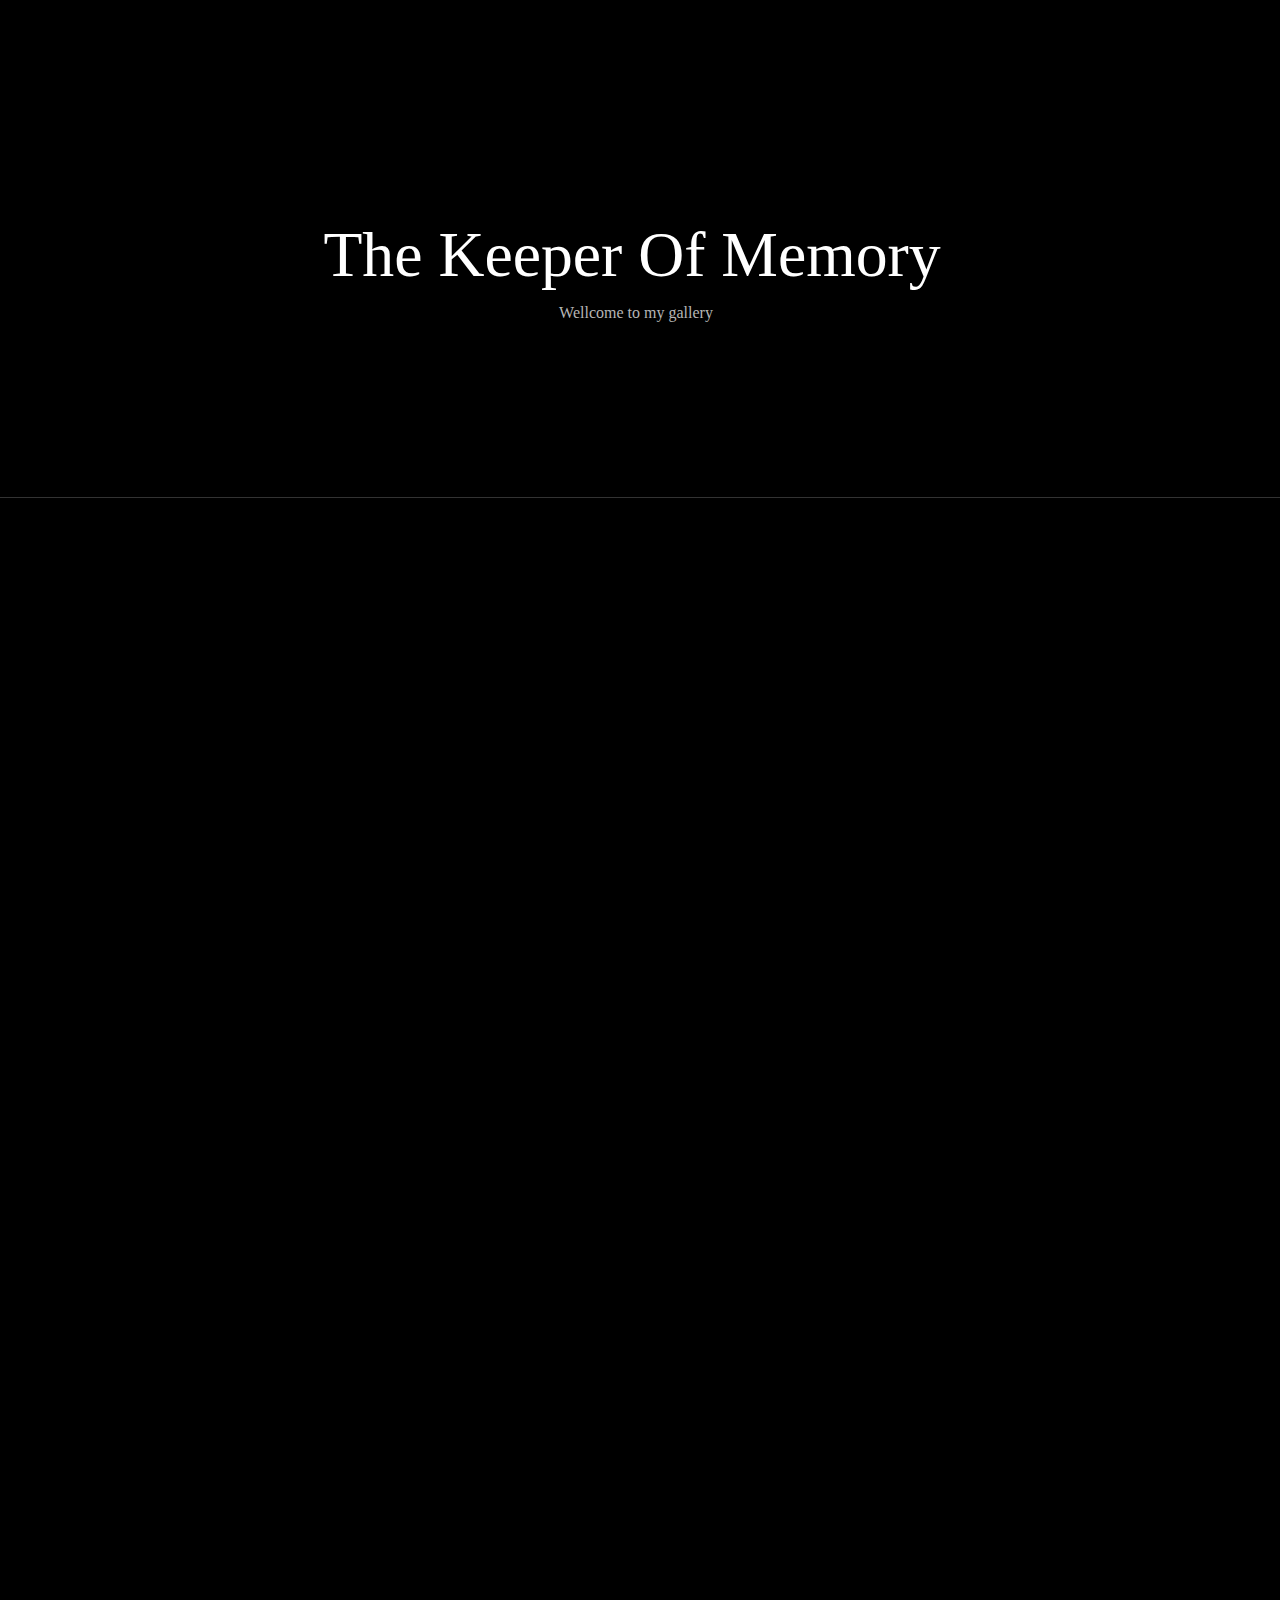
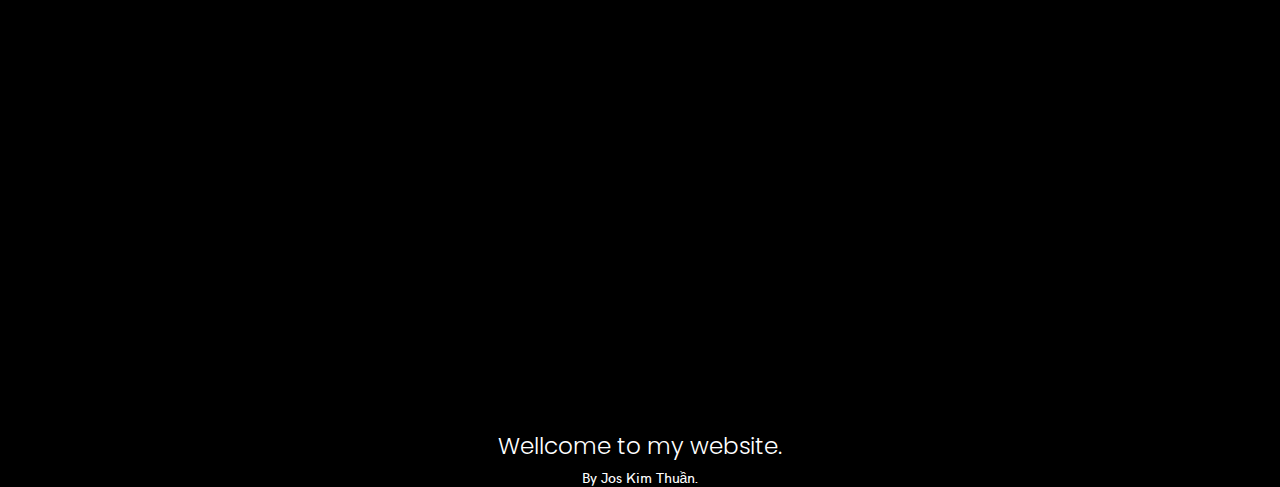
==== commit 86f7db2a: "Updated content" ====
--- a/index.html
+++ b/index.html
@@ -24,35 +24,33 @@
           <ul>
             <li><a href="pages/homepages/home-unique-scroll.html" class="active">Photo</a>
               <ul class="dropdown">
-                <li><a href="pages/homepages/Trong Lòng Sài Gòn.html">Home - At The Heart Of Saigon&nbsp; &nbsp;</a>
+                <li><a href="pages/homepages/Trong Lòng Sài Gòn.html">At The Heart Of Saigon</a>
                 </li>
-                <li><a href="pages/homepages/Chuyến tàu mùa hạ.html">Home - Chuyến tàu Mùa Hạ</a>
+                <li><a href="pages/homepages/Chuyến tàu mùa hạ.html">Chuyến tàu Mùa Hạ</a>
                 </li>
-                <li><a href="pages/homepages/home-fullscreen.html">Home - Fullscreen</a>
+                <li><a href="pages/homepages/home-fullscreen.html">Film With Experience</a>
                 </li>
-                <li><a href="pages/homepages/home-fullscreen-offset.html">Home - Fullscreen offset</a>
+                <li><a href="pages/homepages/home-fullscreen-offset.html">Le Flaneur Cafe</a>
                 </li>
-                <li><a href="pages/homepages/home-fullscreen-border.html">Home - Fullscreen border</a>
+                <li><a href="pages/homepages/home-fullscreen-border.html">Saveur Cafer</a>
                 </li>
-                <li><a href="pages/homepages/home-hero-variant-1.html">Home - Hero variant 1</a>
+                <li><a href="pages/homepages/home-hero-variant-1.html"> Sống - Saigon Home Cuisine</a>
                 </li>
-                <li><a href="pages/homepages/home-hero-variant-2.html">Home - Hero variant 2</a>
+                <li><a href="pages/homepages/home-hero-variant-2.html">Orange and Kokonurt</a>
                 </li>
-                <li><a href="pages/homepages/home-sidebar-variant-1.html">Home - Sidebar variant 1</a>
+                <li><a href="pages/homepages/home-sidebar-variant-1.html">Biti's Hành Trình Của Thanh Xuân</a>
                 </li>
-                <li><a href="pages/homepages/home-sidebar-variant-2.html">Home - Sidebar variant 2</a>
+                              </ul>
+            </li>
+            <li><a href="">Video</a>
+              <ul class="dropdown">
+                <li><a href="pages/portfolio/portfolio-unique-scroll.html">MV CÓ NGÀY (COLORIST)</a>
                 </li>
-              </ul>
-            </li>
-            <li><a href="pages/portfolio/portfolio-unique-scroll.html">Video</a>
-              <ul class="dropdown">
-                <li><a href="pages/portfolio/portfolio-unique-scroll.html">Portfolio - Unique scroll</a>
+                <li><a href="pages/portfolio/portfolio-classic-2-columns.html">JOLLIBEE TVC (COLORIST)</a>
                 </li>
-                <li><a href="pages/portfolio/portfolio-classic-2-columns.html">Portfolio Classic - 2 columns</a>
+                <li><a href="pages/portfolio/portfolio-classic-3-columns.html">Một (Director)</a>
                 </li>
-                <li><a href="pages/portfolio/portfolio-classic-3-columns.html">Portfolio Classic - 3 columns</a>
-                </li>
-                <li><a href="pages/portfolio/portfolio-classic-4-columns.html">Portfolio Classic - 4 columns</a>
+                <li><a href="pages/portfolio/portfolio-classic-4-columns.html"> MV ĐAU ĐỚN (Diretor)</a>
                 </li>
                 <li><a href="pages/portfolio/portfolio-masonry.html">Portfolio Masonry - 4 columns</a>
                 </li>
@@ -64,20 +62,25 @@
                 </li>
               </ul>
             </li>
-            <li><a href="pages/about/index.html">About</a>
+			  <li><a href="pages/about/index.html">Filmmaking</a>
             </li>
-            <li><a href="pages/clients/index.html">Clients</a>
+			   <li><a href="pages/about/index.html">About</a>
             </li>
-            <li><a href="pages/contact/index.html">Contact</a>
+            <li><a href="pages/about/index.html">Socail Media</a>
+            </li>
+            <li><a href="pages/about/index.htmll">Contact</a>
             </li>
           </ul>
         </nav>
+	
       </header>
+	     
     <div class="hero half vcenter border-bottom">
         <div class="container text-center">
-			
+			 		
           <h1>	The Keeper Of Memory&nbsp;</h1>
           <p class="text-ce">Wellcome to my gallery&nbsp;&nbsp;</p>
+			
 <html lang="vi">		
 </head>
 <body>
@@ -89,25 +92,23 @@
 		  <a href="pages/homepages/Trong Lòng Sài Gòn.html" class="item effect"><img src="images/home/DSC00295 copy.jpg">
           <div class="caption">At The Heart Of Saigon </div></a>
 			<a href="pages/homepages/Chuyến tàu mùa hạ.html" class="item effect"><img src="images/home/DSC07175.jpg">
-                      <div class="caption">Chuyến Tàu Mùa Hạ</div></a>
+                      <div class="caption"> Chuyến Tàu Mùa Hạ</div></a>
 			  <a href="pages/homepages/Film With Experience .html" class="item effect"><img src="images/home/DSC07254-copy.jpg">
                       <div class="caption"> Film With Experience</div></a>
 			<a href="pages/homepages/Saveur Cafe.html" class="item effect"><img src="images/home/Untitled-2.jpg">
                       <div class="caption">Saveur Cafe</div></a><a href="pages/homepages/home-hero-variant-2.html" class="item effect"><img src="images/home/DSC05440-Edit.jpg">
-                      <div class="caption">Sống - Saigon Home Cusine&nbsp; &nbsp; &nbsp; </div>
+                      <div class="caption">Sống - Saigon Home Cusine; &nbsp; &nbsp; </div>
 			</a>
 		  <a href="pages/homepages/Le Flaneur Cafe.html" class="item effect"><img src="images/home/latte.jpg">
                       <div class="caption">Le Flaneur Cafe&nbsp;</div></a><a href="pages/portfolio/portfolio-unique-scroll.html" class="item effect"><img src="images/home/DSC07754.jpg">
-                      <div class="caption">Orange &amp; Kokonurt&nbsp;</div></a><a href="pages/portfolio/portfolio-classic-2-columns.html" class="item effect"><img src="images/home/DSC02743.jpg">
+                      <div class="caption">Orange and Kokonurt</div></a><a href="pages/portfolio/portfolio-classic-2-columns.html" class="item effect"><img src="images/home/DSC02743.jpg">
                       <div class="caption">Biti's Hành Trình Của Thanh Xuân&nbsp;</div></a><a href="pages/portfolio/portfolio-classic-3-columns.html" class="item effect"><img src="images/home/5_1.9.2.jpg">
                       <div class="caption">Color Grading Jollibee TVC</div></a><a href="pages/homepages/MV CÓ NGÀY COLORIST.html" class="item effect"><img src="images/home/Untitled_1.29.1.jpg">
-                      <div class="caption">COLOR GRADING MV CÓ NGÀY</div></a><a href="pages/portfolio/portfolio-masonry.html" class="item effect"><img src="images/home/z5580603219897_108f2b00074d851c2158ee49115f776c.jpg">
-                      <div class="caption">Portfolio - Masonry</div></a><a href="pages/portfolio/portfolio-wide-photo.html" class="item effect"><img src="images/home/z5580603219897_108f2b00074d851c2158ee49115f776c.jpg">
-                      <div class="caption">Portfolio - Wide</div></a><a href="pages/portfolio/portfolio-category-filters.html" class="item effect"><img src="images/home/z5580603206824_2358f6728b9cd5fef89960ec87cf457b.jpg">
-                      <div class="caption">Portfolio - Category Filters</div></a><a href="pages/portfolio/portfolio-titan-slider.html" class="item effect"><img src="images/home/z5580603206824_2358f6728b9cd5fef89960ec87cf457b.jpg">
-                      <div class="caption">Portfolio - Titan Slider</div></a><a href="pages/about/index.html" class="item effect"><img src="images/home/z5580603219897_108f2b00074d851c2158ee49115f776c.jpg">
-                      <div class="caption">About</div></a><a href="pages/clients/index.html" class="item effect"><img src="images/home/z5580603206824_2358f6728b9cd5fef89960ec87cf457b.jpg">
-                      <div class="caption">Clients</div></a><a href="pages/contact/index.html" class="item effect"><img src="images/home/DSC05402_1.jpg">
+                      <div class="caption">MV CÓ NGÀY (COLORIST)</div></a><a href="pages/portfolio/portfolio-masonry.html" class="item effect"><img src="images/home/1.jpg">
+                      <div class="caption">MV ĐAU ĐỚN - NẮNG (Director)</div></a><a href="pages/portfolio/portfolio-wide-photo.html" class="item effect"><img src="images/home/một.jpg">
+                      <div class="caption">Một (Director)</div></a>
+			
+		  <a href="pages/contact/index.html" class="item effect"><img src="images/home/DSC05402_1.jpg">
                       <div class="caption">Contact</div></a>
         </div>
       </section>
